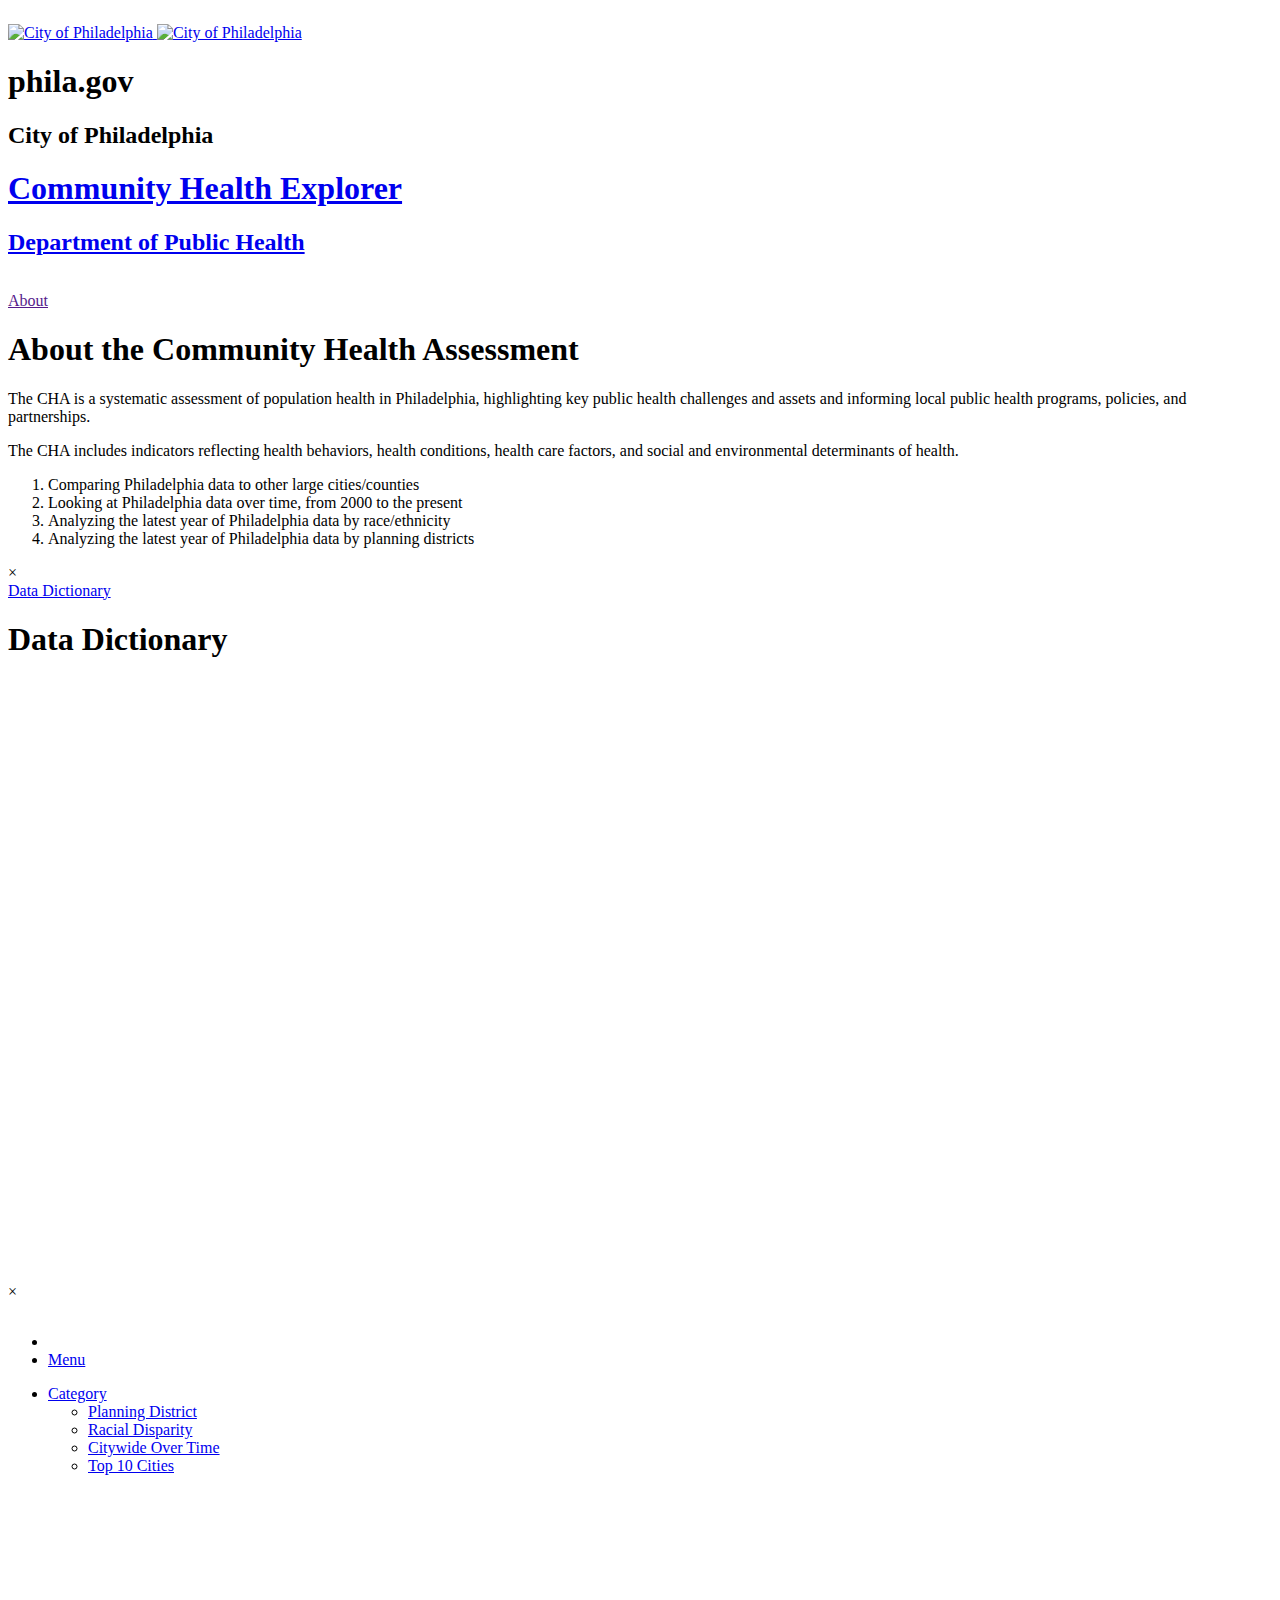
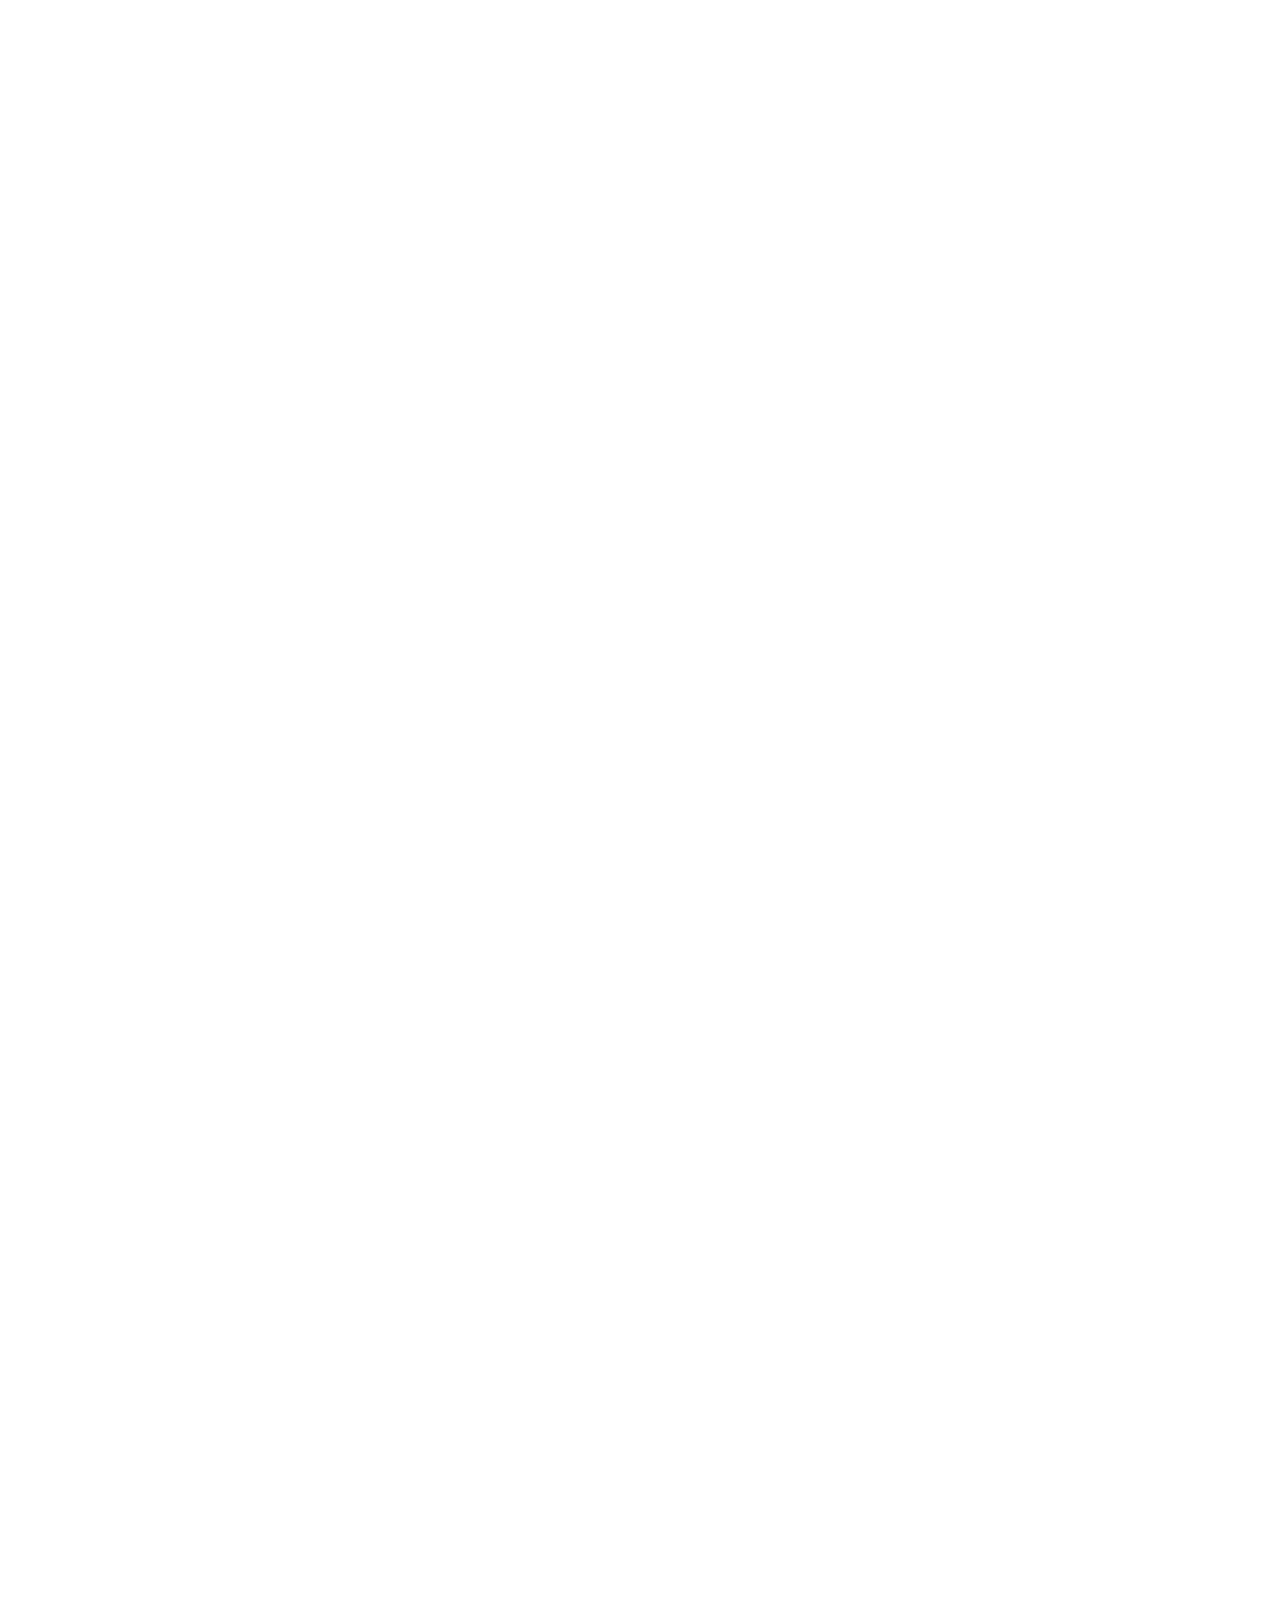
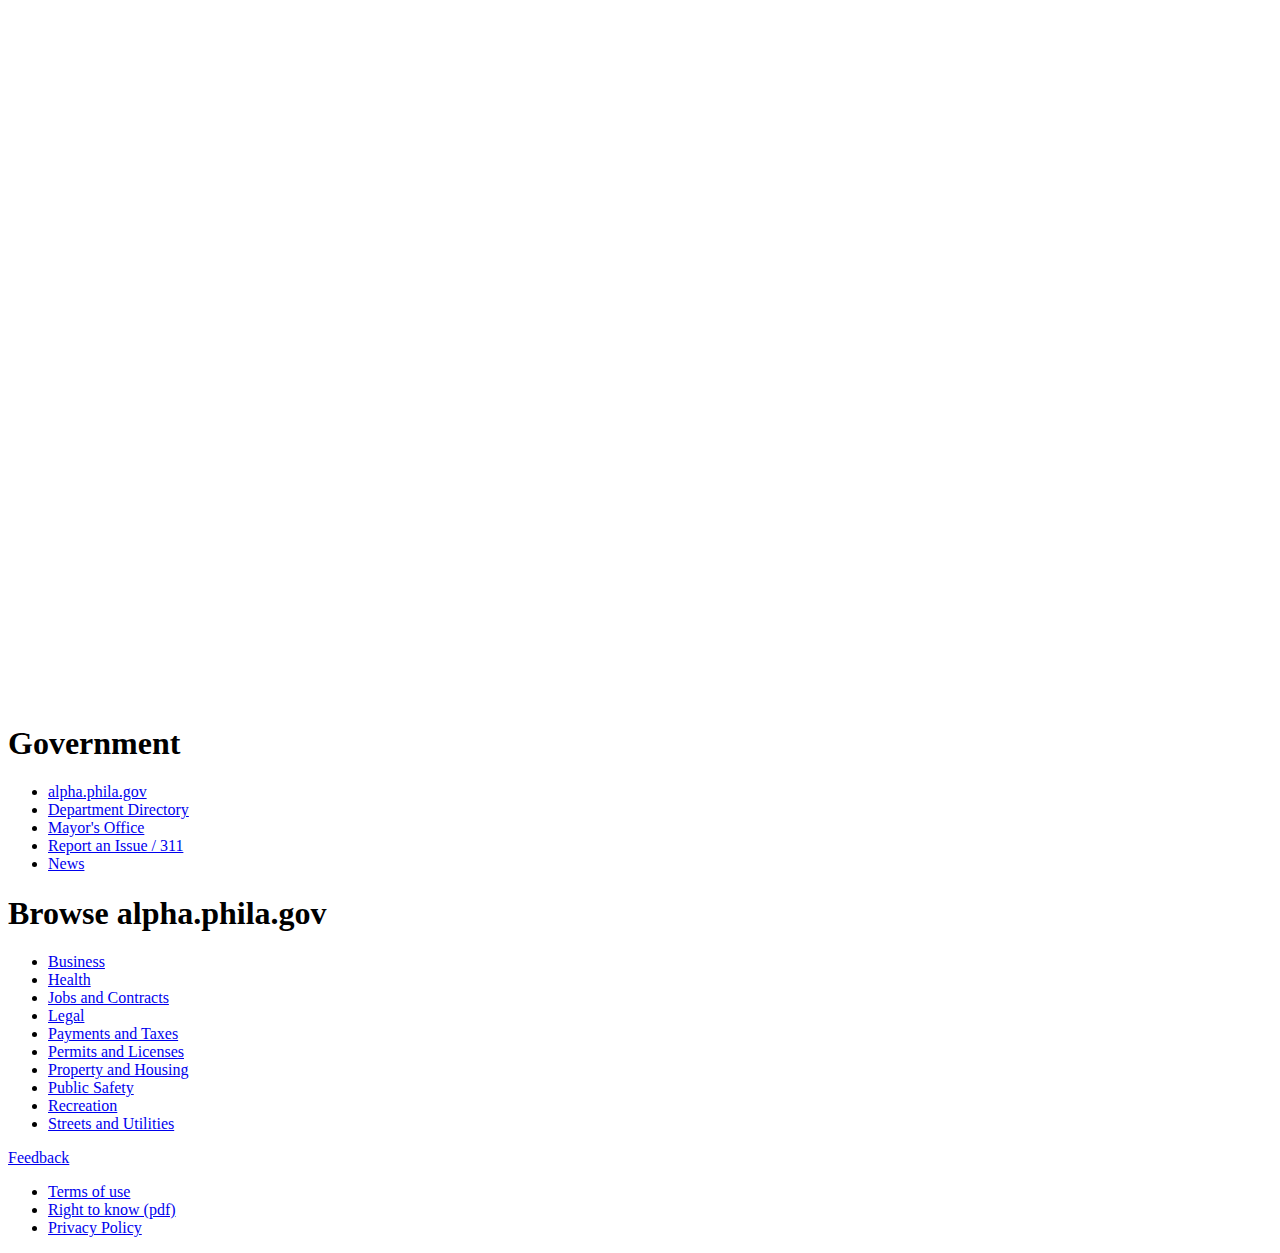
==== citywide.html @ 185f2968 "change 'About' title" ====
<!DOCTYPE html>
<html>

<head>
  <meta charset="utf-8">
  <meta http-equiv="X-UA-Compatible" content="IE=edge">
  <meta name="viewport" content="width=device-width, initial-scale=1">

  <title>CHA Report 2015 | phila.gov</title>
  <link rel='icon' type='image/x-icon' href="//cityofphiladelphia.github.io/patterns/images/favicon.ico">
  <meta name="description" content="">

  <link rel="stylesheet" href="//maxcdn.bootstrapcdn.com/font-awesome/4.3.0/css/font-awesome.min.css">
  <!--Ionicons are optional-->
  <link rel="stylesheet" href="//code.ionicframework.com/ionicons/2.0.1/css/ionicons.min.css">

  <!--pattern stylesheet includes foundation css -->
  <link rel="stylesheet" href="//cityofphiladelphia.github.io/patterns/dist/0.12.5/css/patterns.css">

  <link rel="canonical" href="">

  <script src="//cdnjs.cloudflare.com/ajax/libs/modernizr/2.8.3/modernizr.js"></script>
</head>

<body id="cityofphiladelphia-github-io">
  <style>
    /* Header Overrides*/
    
    #heading,
    .app nav {
      padding-top: 1rem;
    }
    
    #branding {
      padding-right: 1rem;
    }
    /* Custom Styles */
    
    #report-menu {
      padding-top: 1rem;
    }
    
    #charts {
      margin-top: 1rem;
    }

  </style>
  <div class="full" id="application">

    <!-- Begin .header -->
    <!-- Begin header -->
    <header data-swiftype-index='false' class="site-header app" role="banner">
      <div class="row">
        <div id="heading" class="large-16 columns">
          <div class="row collapse">
            <div id="branding" class="small-6 columns">
              <a href="http://alpha.phila.gov">
                <img src="//cityofphiladelphia.github.io/patterns/images/city-of-philadelphia-logo-mobile.png" alt="City of Philadelphia" class="logo show-for-small-only">

                <img src="//cityofphiladelphia.github.io/patterns/images/city-of-philadelphia-logo.png" alt="City of Philadelphia" class="logo show-for-medium-up">
              </a>
              <h1 class="site-title">phila.gov</h1>
              <h2 class="site-description">City of Philadelphia</h2>
            </div>
            <div class="small-18 columns">
              <div class="page-title-container">
                <a href="#/">
                  <h1 class="page-title">Community Health Explorer</h1>
                  <h2 class="page-subtitle">Department of Public Health</h2>
                </a>
              </div>
            </div>
          </div>
        </div>
        <div class="large-8 columns">
          <nav>
            <a href="" data-reveal-id="modal-name" class="button">About</a>
            <div id="modal-name" class="reveal-modal" data-reveal aria-labelledby="modal-title" aria-hidden="true" role="dialog">
              <h1 id="modal-title">About the Community Health Assessment</h1>
              <p>
                The CHA is a systematic assessment of population health in Philadelphia, highlighting key public health challenges and assets and informing local public health programs, policies, and partnerships.</p>
              <p>The CHA includes indicators reflecting health behaviors, health conditions, health care factors, and social and environmental determinants of health.</p>
              <ol>
                <li>Comparing Philadelphia data to other large cities/counties</li>
                <li>Looking at Philadelphia data over time, from 2000 to the present</li>
                <li>Analyzing the latest year of Philadelphia data by race/ethnicity</li>
                <li>Analyzing the latest year of Philadelphia data by planning districts</li>
              </ol>
              <a class="close-reveal-modal" aria-label="Close">&#215;</a>
            </div>
            <a href="#/" data-reveal-id="dictionary" class="button">Data Dictionary</a>
            <div id="dictionary" class="reveal-modal" data-reveal aria-labelledby="data-dictionary" aria-hidden="true" role="dialog">
              <h1 id="data-dictionary">Data Dictionary</h1>
              <iframe seamless="true" width="100%" height="600px" scrolling="auto" frameborder="0" src="http://metadata.phila.gov/#home/datasetdetails/56142af5210dfc8711e84a7f/"></iframe>
              <a class="close-reveal-modal" aria-label="Close">&#215;</a>
            </div>
            </a>
          </nav>
        </div>
      </div>
    </header>

    <div class="row">
      <div class="small-24 columns">

        <div class="divider"></div>
      </div>
    </div>
    <div class="row">
      <div id="report-menu" class="large-24 columns">
        <nav class="top-bar" data-topbar role="navigation">
          <ul class="title-area">
            <li class="name"></li>
            <li class="toggle-topbar menu-icon"><a href="#/"><span>Menu</span></a></li>
          </ul>
          <section class="top-bar-section">
            <ul class="right">
              <li class="has-dropdown"><a href="#/">Category</a>
                <ul class="dropdown">
                  <li><a href="index.html">Planning District</a></li>
                  <li><a href="disparity.html">Racial Disparity</a></li>
                  <li><a href="citywide.html">Citywide Over Time</a></li>
                  <li><a href="top10.html">Top 10 Cities</a></li>
                </ul>
              </li>
              <!--
      <li class="has-dropdown"><a href="#/">Dropdown 3 levels</a>
  <ul class="dropdown">
    <li class="has-dropdown"><a href="#/">2nd level with dropdown</a>
      <ul class="dropdown">
        <li><a href="#/">3rd level</a></li>
-->
            </ul>
            </li>
            </ul>
            </li>
            <!--
<li><a href="#/">Link</a></li>
<li><a href="#/">Link</a></li>
-->
            </ul>
          </section>
        </nav>
      </div>
    </div>

    <article data-swiftype-name="body" data-swiftype-type="text">
      <div class="row">
        <div class="large-24 columns">
          <!-- main content here-->
          <div id="expectancy">
            <iframe seamless="true" width="100%" height="800px" scrolling="no" frameborder="0" src="https://docs.google.com/spreadsheets/d/1Ry_IEQ24jGZrHgIlxKB9iCiVkVj9kLNxqFRlO9N7fLM/pubchart?oid=1726618753&amp;format=interactive"></iframe>
            <div id="premature-death">
              <iframe seamless="true" width="100%" height="800px" scrolling="no" frameborder="0" src="https://docs.google.com/spreadsheets/d/1Ry_IEQ24jGZrHgIlxKB9iCiVkVj9kLNxqFRlO9N7fLM/pubchart?oid=746473195&format=interactive"></iframe>
            </div>
            <div id="poor-health">
              <iframe seamless="true" width="100%" height="800px" scrolling="no" frameborder="0" src="https://docs.google.com/spreadsheets/d/d/1Ry_IEQ24jGZrHgIlxKB9iCiVkVj9kLNxqFRlO9N7fLM/pubchart?oid=1726618753&amp;format=interactive"></iframe>
            </div>

          </div>

        </div>
      </div>
    </article>
  </div>
  <!-- End #page -->
  <!-- Begin Footer -->
  <footer data-swiftype-index='false' class="site-footer" role="contentinfo">
    <section class="fat">
      <div class="row">
        <div class="large-8 columns">
          <h1>Government</h1>
          <nav>
            <ul>
              <li><a href="http://alpha.phila.gov">alpha.phila.gov</a></li>
              <li><a href="http://alpha.phila.gov/departments">Department Directory</a></li>
              <li><a href="http://www.phila.gov/mayor">Mayor's Office</a></li>
              <li><a href="http://iframe.publicstuff.com/#?client_id=242">Report an Issue / 311</a></li>
              <li><a href="http://cityofphiladelphia.wordpress.com/">News</a></li>
            </ul>
          </nav>
        </div>
        <div class="large-16 columns">
          <h1>Browse alpha.phila.gov</h1>
          <nav>
            <ul class="columns-2">
              <li><a href="http://alpha.phila.gov/browse/business">Business</a></li>
              <li><a href="http://alpha.phila.gov/browse/health">Health</a></li>
              <li><a href="http://alpha.phila.gov/browse/jobs-and-contracts">Jobs and Contracts</a></li>
              <li><a href="http://alpha.phila.gov/browse/legal">Legal</a></li>
              <li><a href="http://alpha.phila.gov/browse/payments-and-taxes">Payments and Taxes</a></li>
              <li><a href="http://alpha.phila.gov/browse/permits-licenses">Permits and Licenses</a></li>
              <li><a href="http://alpha.phila.gov/browse/property-housing">Property and Housing</a></li>
              <li><a href="http://alpha.phila.gov/browse/public-safety">Public Safety</a></li>
              <li><a href="http://alpha.phila.gov/browse/recreation">Recreation</a></li>
              <li><a href="http://alpha.phila.gov/browse/streets-and-utilities">Streets and Utilities</a></li>
            </ul>
          </nav>
        </div>
      </div>
    </section>
    <div class="row classic">
      <div class="large-6 columns">
        <a href="#/">Feedback</a>
      </div>
      <div class="large-12 columns">
        <nav>
          <ul class="inline-list">
            <li><a href="http://alpha.phila.gov/terms-of-use">Terms of use</a></li>
            <li><a href="http://www.phila.gov/privacy/pdfs/FinalCityOpenRecords.pdf">Right to know (pdf)</a></li>
            <li><a href="http://alpha.phila.gov/privacypolicy">Privacy Policy</a></li>
          </ul>
        </nav>
      </div>
    </div>
  </footer>

  <!-- End Footer -->

  <script src="//ajax.googleapis.com/ajax/libs/jquery/2.1.3/jquery.min.js"></script>
  <script src="//cdnjs.cloudflare.com/ajax/libs/foundation/5.5.2/js/foundation.min.js"></script>
  <script src="//cityofphiladelphia.github.io/patterns/dist/0.12.5/js/patterns.min.js"></script>
</body>

</html>
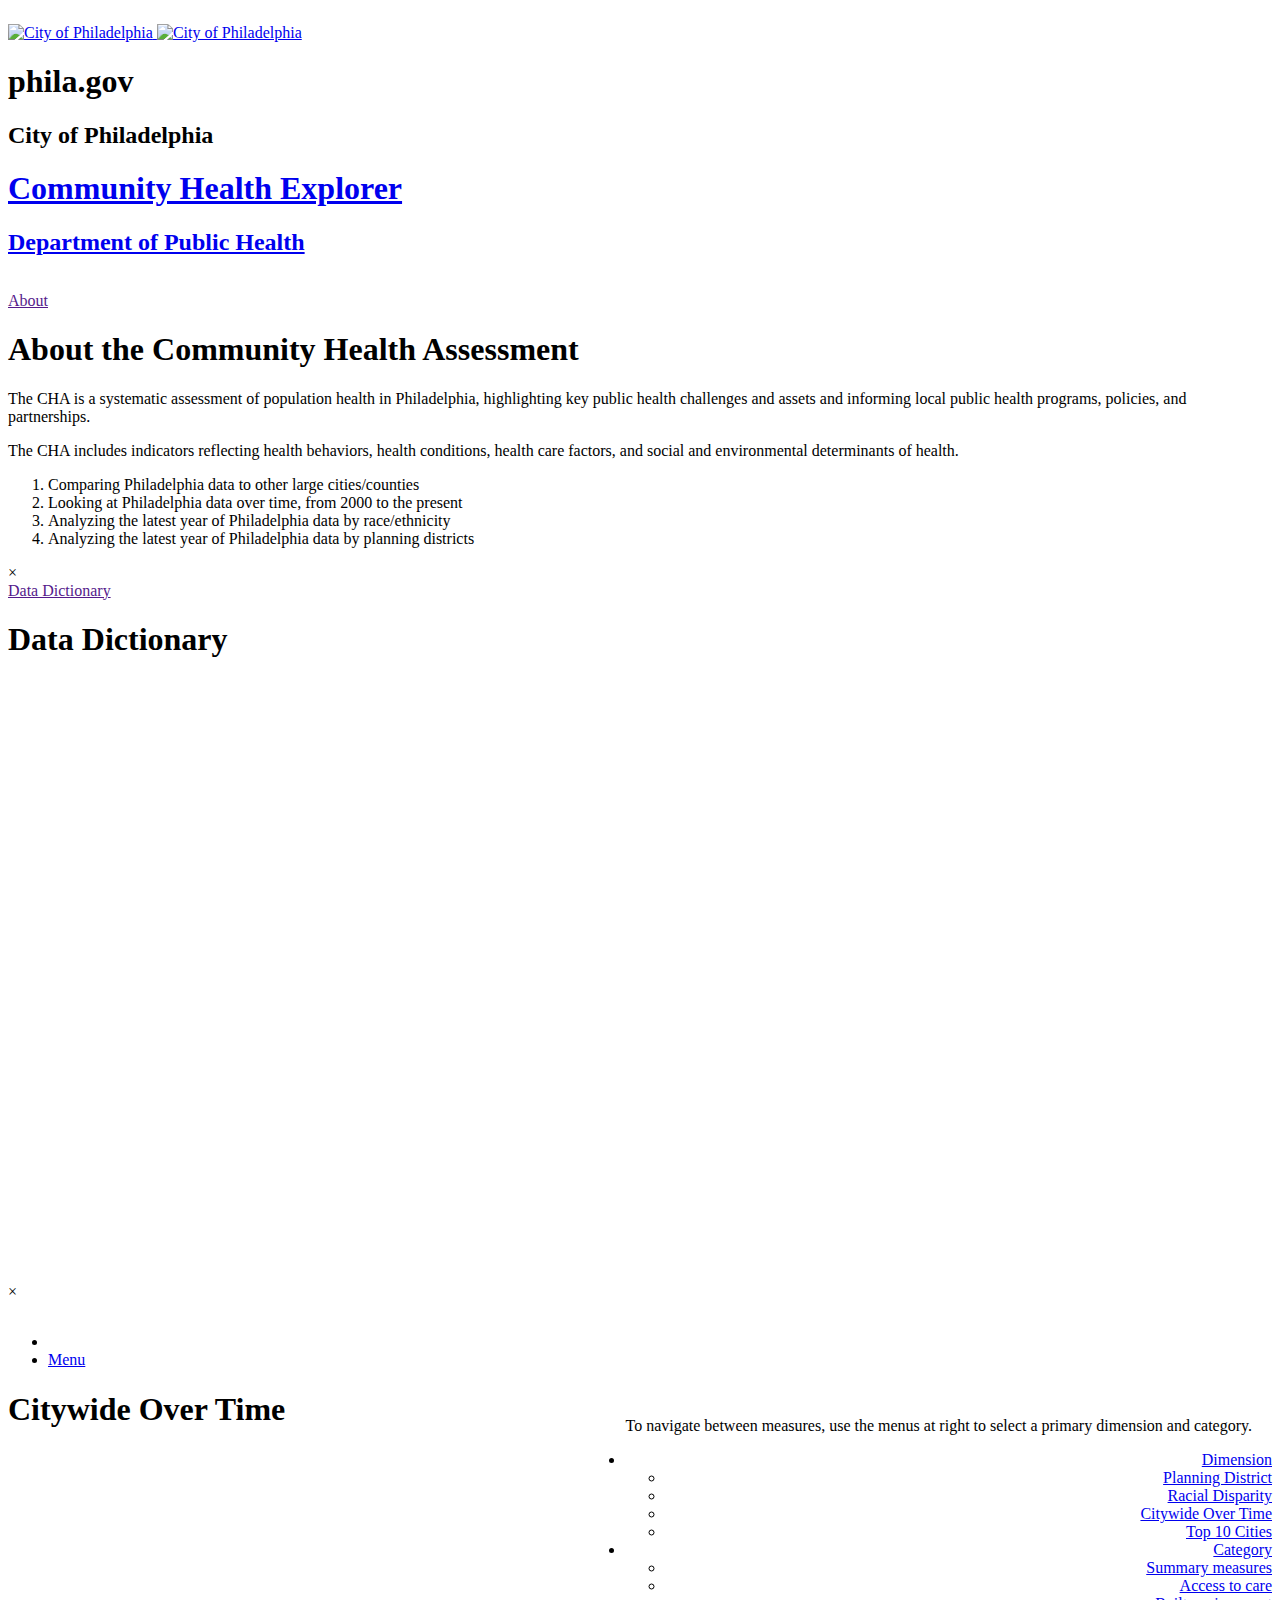
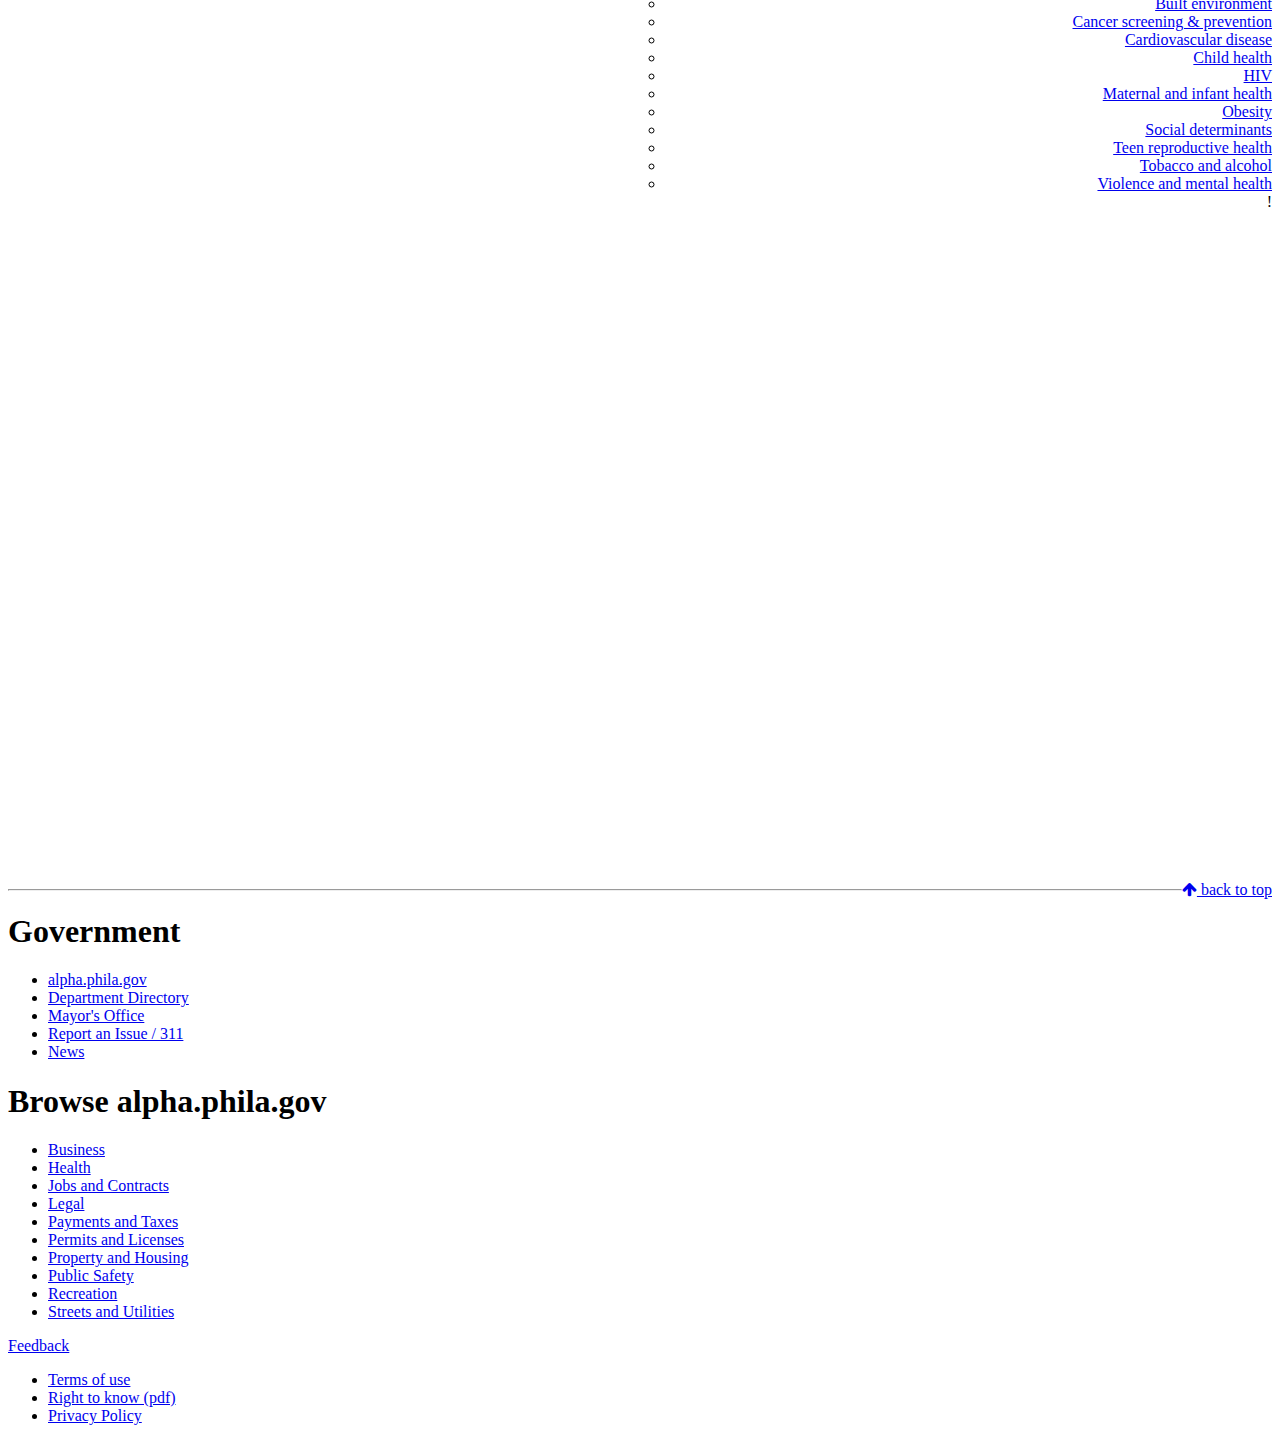
==== commit e5bbda65: "add summary measure tableau charts" ====
--- a/citywide.html
+++ b/citywide.html
@@ -24,6 +24,11 @@
 
 <body id="cityofphiladelphia-github-io">
   <style>
+    .right {
+      float: right;
+      text-align: right;
+      margin-bottom: 10px;
+    }
     /* Header Overrides*/
     
     #heading,
@@ -43,8 +48,35 @@
     #charts {
       margin-top: 1rem;
     }
-
+    /*    Tableau Overrides*/
+    
+    div.bottom_toolbar.tab-toolbar-container {
+      visibility: hidden!important;
+    }
   </style>
+
+  <!-- Google Tag Manager [phila.gov] -->
+  <noscript>
+    <iframe src="https://www.googletagmanager.com/ns.html?id=GTM-MC6CR2" height="0" width="0" style="display:none;visibility:hidden"></iframe>
+  </noscript>
+  <script type="text/javascript">
+    (function (w, d, s, l, i) {
+      w[l] = w[l] || [];
+      w[l].push({
+        'gtm.start': new Date().getTime(),
+        event: 'gtm.js'
+      });
+      var f = d.getElementsByTagName(s)[0],
+        j = d.createElement(s),
+        dl = l != 'dataLayer' ? '&l=' + l : '';
+      j.async = true;
+      j.src =
+        'https://www.googletagmanager.com/gtm.js?id=' + i + dl;
+      f.parentNode.insertBefore(j, f);
+    })(window, document, 'script', 'dataLayer', 'GTM-MC6CR2');
+  </script>
+  <!-- End Google Tag Manager -->
+
   <div class="full" id="application">
 
     <!-- Begin .header -->
@@ -64,7 +96,7 @@
             </div>
             <div class="small-18 columns">
               <div class="page-title-container">
-                <a href="#/">
+                <a href="/">
                   <h1 class="page-title">Community Health Explorer</h1>
                   <h2 class="page-subtitle">Department of Public Health</h2>
                 </a>
@@ -88,7 +120,7 @@
               </ol>
               <a class="close-reveal-modal" aria-label="Close">&#215;</a>
             </div>
-            <a href="#/" data-reveal-id="dictionary" class="button">Data Dictionary</a>
+            <a href="" data-reveal-id="dictionary" class="button">Data Dictionary</a>
             <div id="dictionary" class="reveal-modal" data-reveal aria-labelledby="data-dictionary" aria-hidden="true" role="dialog">
               <h1 id="data-dictionary">Data Dictionary</h1>
               <iframe seamless="true" width="100%" height="600px" scrolling="auto" frameborder="0" src="http://metadata.phila.gov/#home/datasetdetails/56142af5210dfc8711e84a7f/"></iframe>
@@ -115,7 +147,9 @@
           </ul>
           <section class="top-bar-section">
             <ul class="right">
-              <li class="has-dropdown"><a href="#/">Category</a>
+              <p style="float: left; margin-right: 20px;">To navigate between measures, use the menus at right to select a primary dimension and category. </p>
+
+              <li class="has-dropdown"><a href="#/">Dimension</a>
                 <ul class="dropdown">
                   <li><a href="index.html">Planning District</a></li>
                   <li><a href="disparity.html">Racial Disparity</a></li>
@@ -123,22 +157,36 @@
                   <li><a href="top10.html">Top 10 Cities</a></li>
                 </ul>
               </li>
+              <li class="has-dropdown">
+                <a href="#/">Category</a>
+                <ul class="dropdown">
+                  <a href="#/"></a>
+                  <!--
+<ul class="dropdown">
+<li><a href="#/">3rd level</a></li>
+</ul>
+-->
+              </li>
+              <li><a href="#summary">Summary measures</a></li>
+              <li><a href="#">Access to care</a></li>
+
+              <li><a href="#built">Built environment</a></li>
+              <li><a href="#cancer">Cancer screening & prevention</a></li>
+              <li><a href="#cardio">Cardiovascular disease</a></li>
+              <li><a href="#maternal">Child health</a></li>
+              <li><a href="#hiv">HIV</a></li>
+              <li><a href="#maternal">Maternal and infant health</a></li>
+              <li><a href="#tobacco">Obesity</a></li>
+              <li><a href="#social">Social determinants</a></li>
+              <li><a href="#teen">Teen reproductive health</a></li>
+              <li><a href="#tobacco">Tobacco and alcohol</a></li>
+              <li><a href="#violence">Violence and mental health</a></li> !
+
               <!--
-      <li class="has-dropdown"><a href="#/">Dropdown 3 levels</a>
-  <ul class="dropdown">
-    <li class="has-dropdown"><a href="#/">2nd level with dropdown</a>
-      <ul class="dropdown">
-        <li><a href="#/">3rd level</a></li>
--->
-            </ul>
-            </li>
-            </ul>
-            </li>
-            <!--
 <li><a href="#/">Link</a></li>
 <li><a href="#/">Link</a></li>
 -->
-            </ul>
+              </ul>
           </section>
         </nav>
       </div>
@@ -148,6 +196,15 @@
       <div class="row">
         <div class="large-24 columns">
           <!-- main content here-->
+          <h1>Citywide Over Time</h1>
+          <!--Summary Measures-->
+          <div id="summary">
+            <iframe frameborder="0" scrolling="no" marginheight="0" marginwidth="0" seamless="seamless" allowtransparency="true" width="1004" height="869" style="display: block; margin: 0px; padding: 0px; border: none; width: 1004px; height: 660px;" src="http://public.tableau.com/views/CitywideoverTime/Citywide-Summary?:embed=y&amp;:showVizHome=no&amp;:host_url=https%3A%2F%2Fpublic.tableau.com%2F&amp;:tabs=no&amp;:toolbar=no&amp;:animate_transition=yes&amp;:display_static_image=no&amp;:display_spinner=yes&amp;:display_overlay=no&amp;:display_count=no&amp;:showVizHome=no&amp;:showTabs=n&amp;:loadOrderID=0"></iframe>
+            <a class="right" href="#top"> <i class="fa fa-arrow-up"></i> back to top</a>
+          </div>
+          <hr>
+
+          <!--
           <div id="expectancy">
             <iframe seamless="true" width="100%" height="800px" scrolling="no" frameborder="0" src="https://docs.google.com/spreadsheets/d/1Ry_IEQ24jGZrHgIlxKB9iCiVkVj9kLNxqFRlO9N7fLM/pubchart?oid=1726618753&amp;format=interactive"></iframe>
             <div id="premature-death">
@@ -155,13 +212,14 @@
             </div>
             <div id="poor-health">
               <iframe seamless="true" width="100%" height="800px" scrolling="no" frameborder="0" src="https://docs.google.com/spreadsheets/d/d/1Ry_IEQ24jGZrHgIlxKB9iCiVkVj9kLNxqFRlO9N7fLM/pubchart?oid=1726618753&amp;format=interactive"></iframe>
-            </div>
-
-          </div>
-
-        </div>
-      </div>
-    </article>
+-->
+        </div>
+
+      </div>
+
+  </div>
+  </div>
+  </article>
   </div>
   <!-- End #page -->
   <!-- Begin Footer -->
@@ -222,4 +280,4 @@
   <script src="//cityofphiladelphia.github.io/patterns/dist/0.12.5/js/patterns.min.js"></script>
 </body>
 
-</html>
+</html>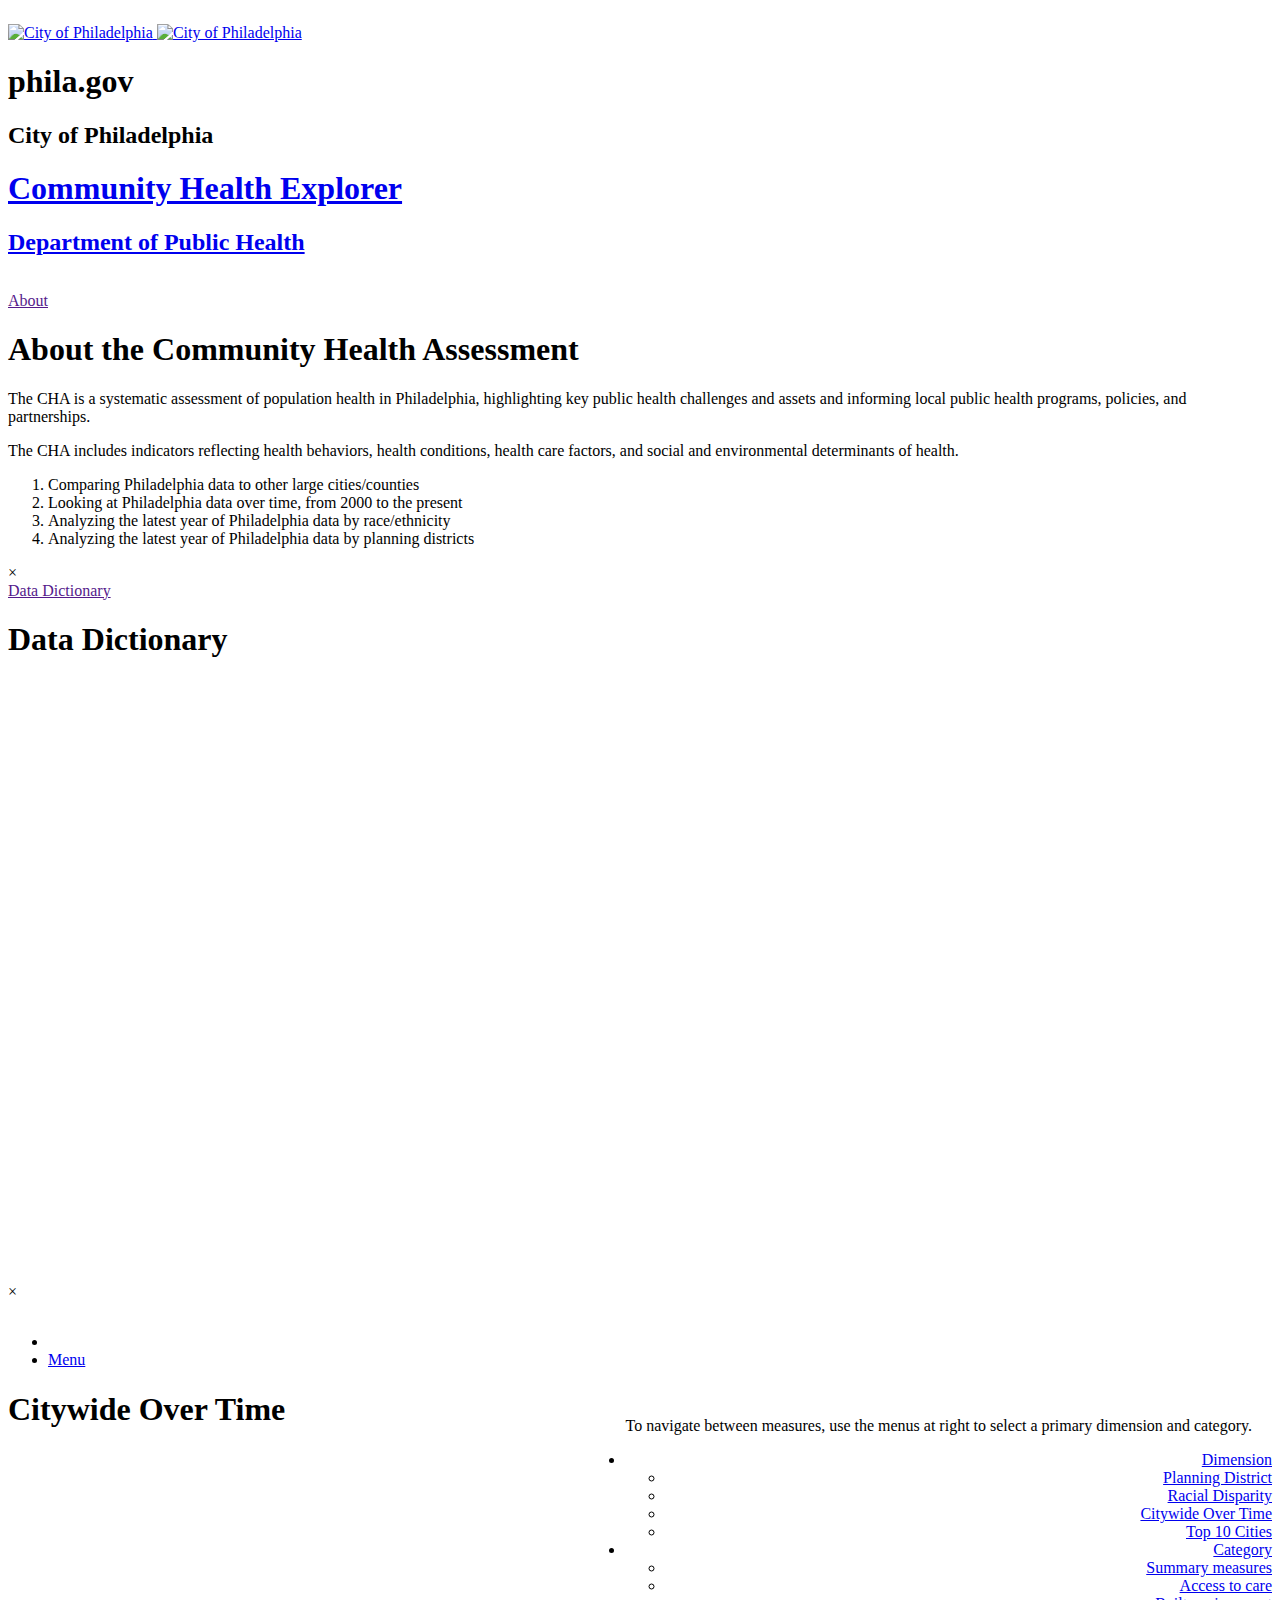
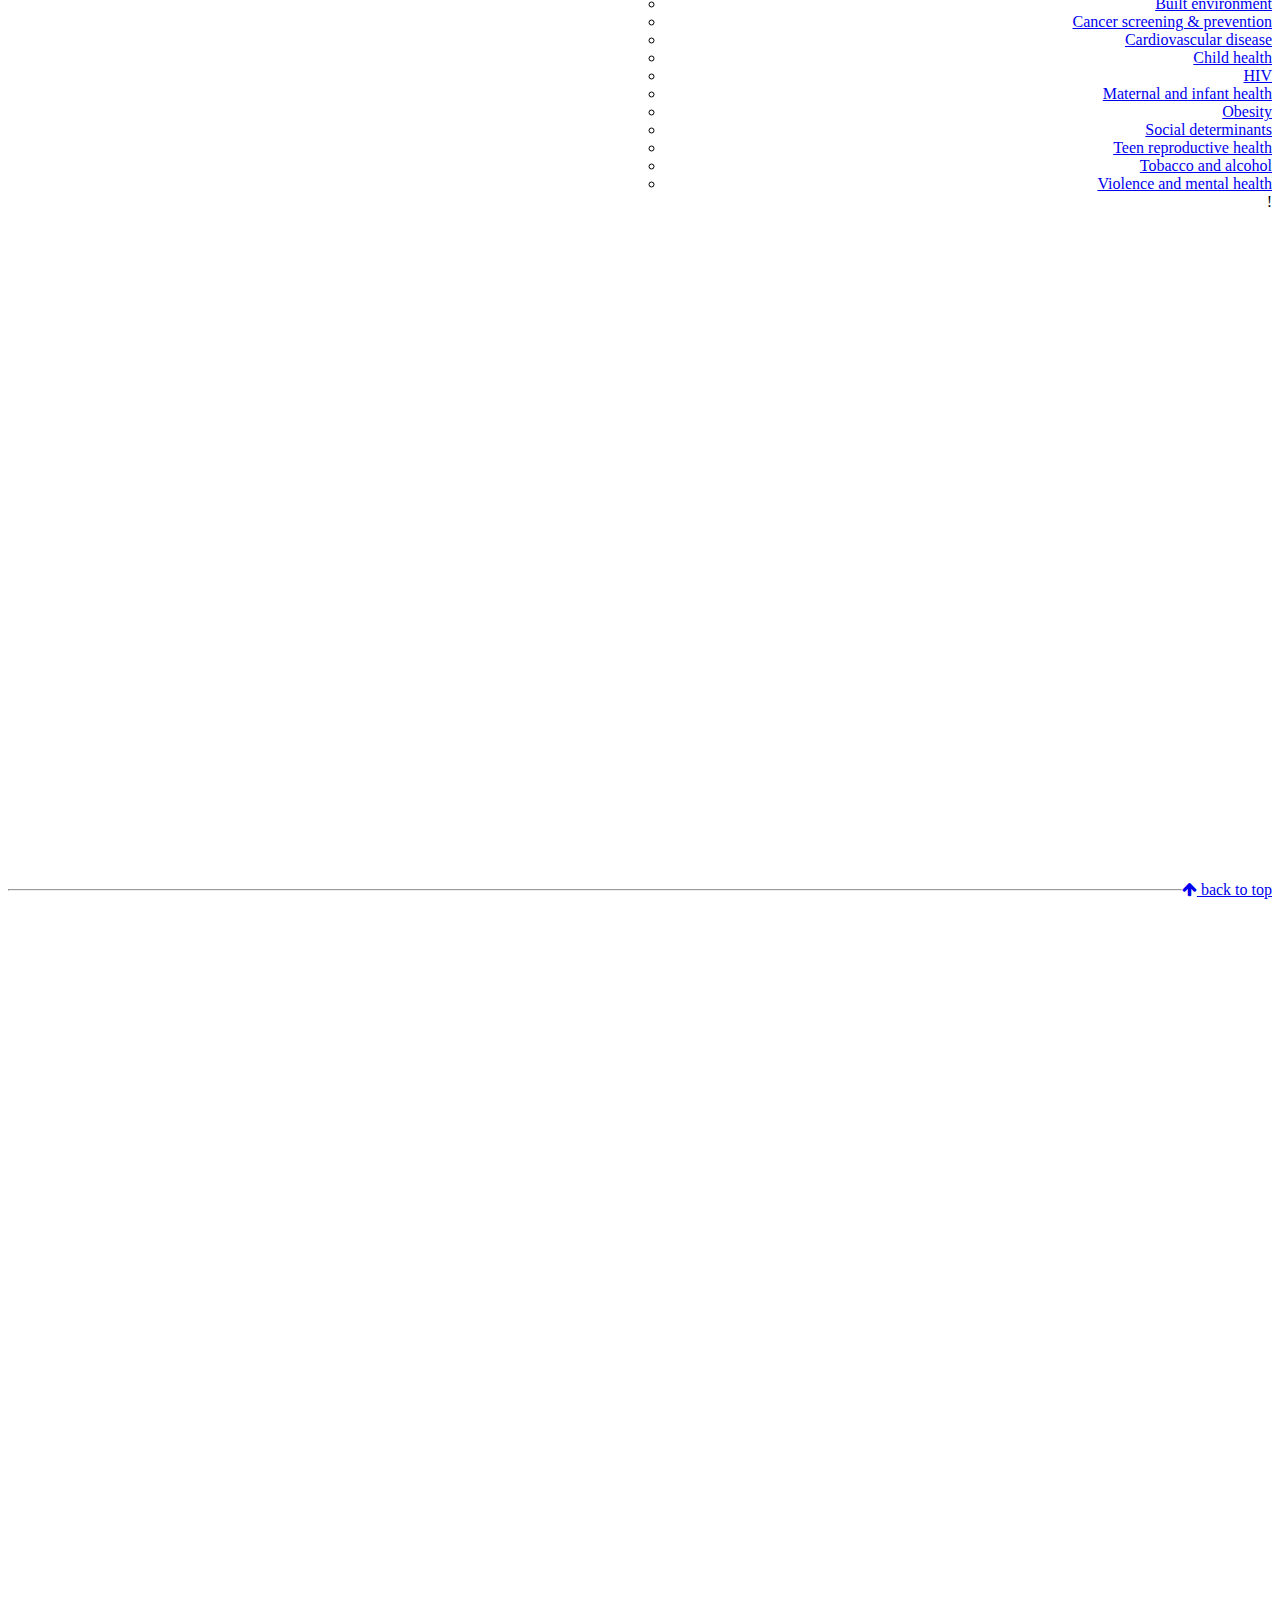
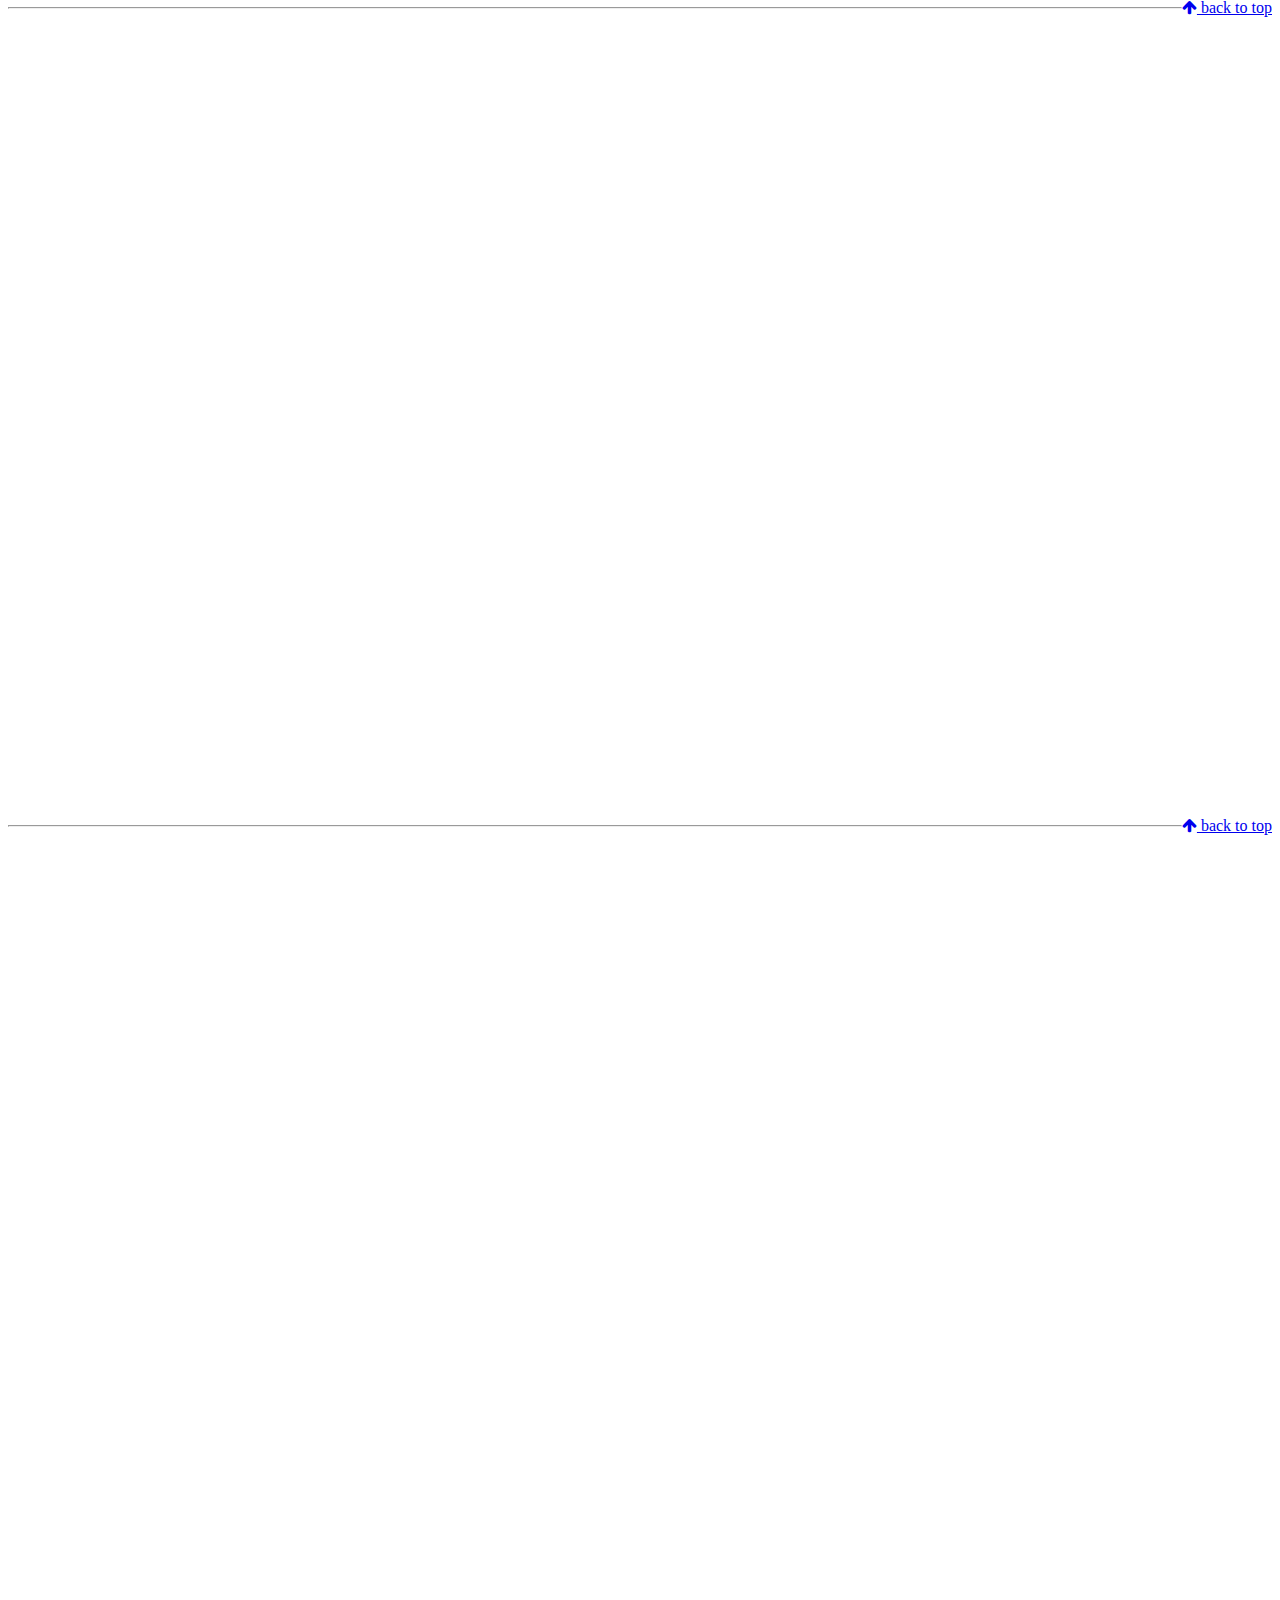
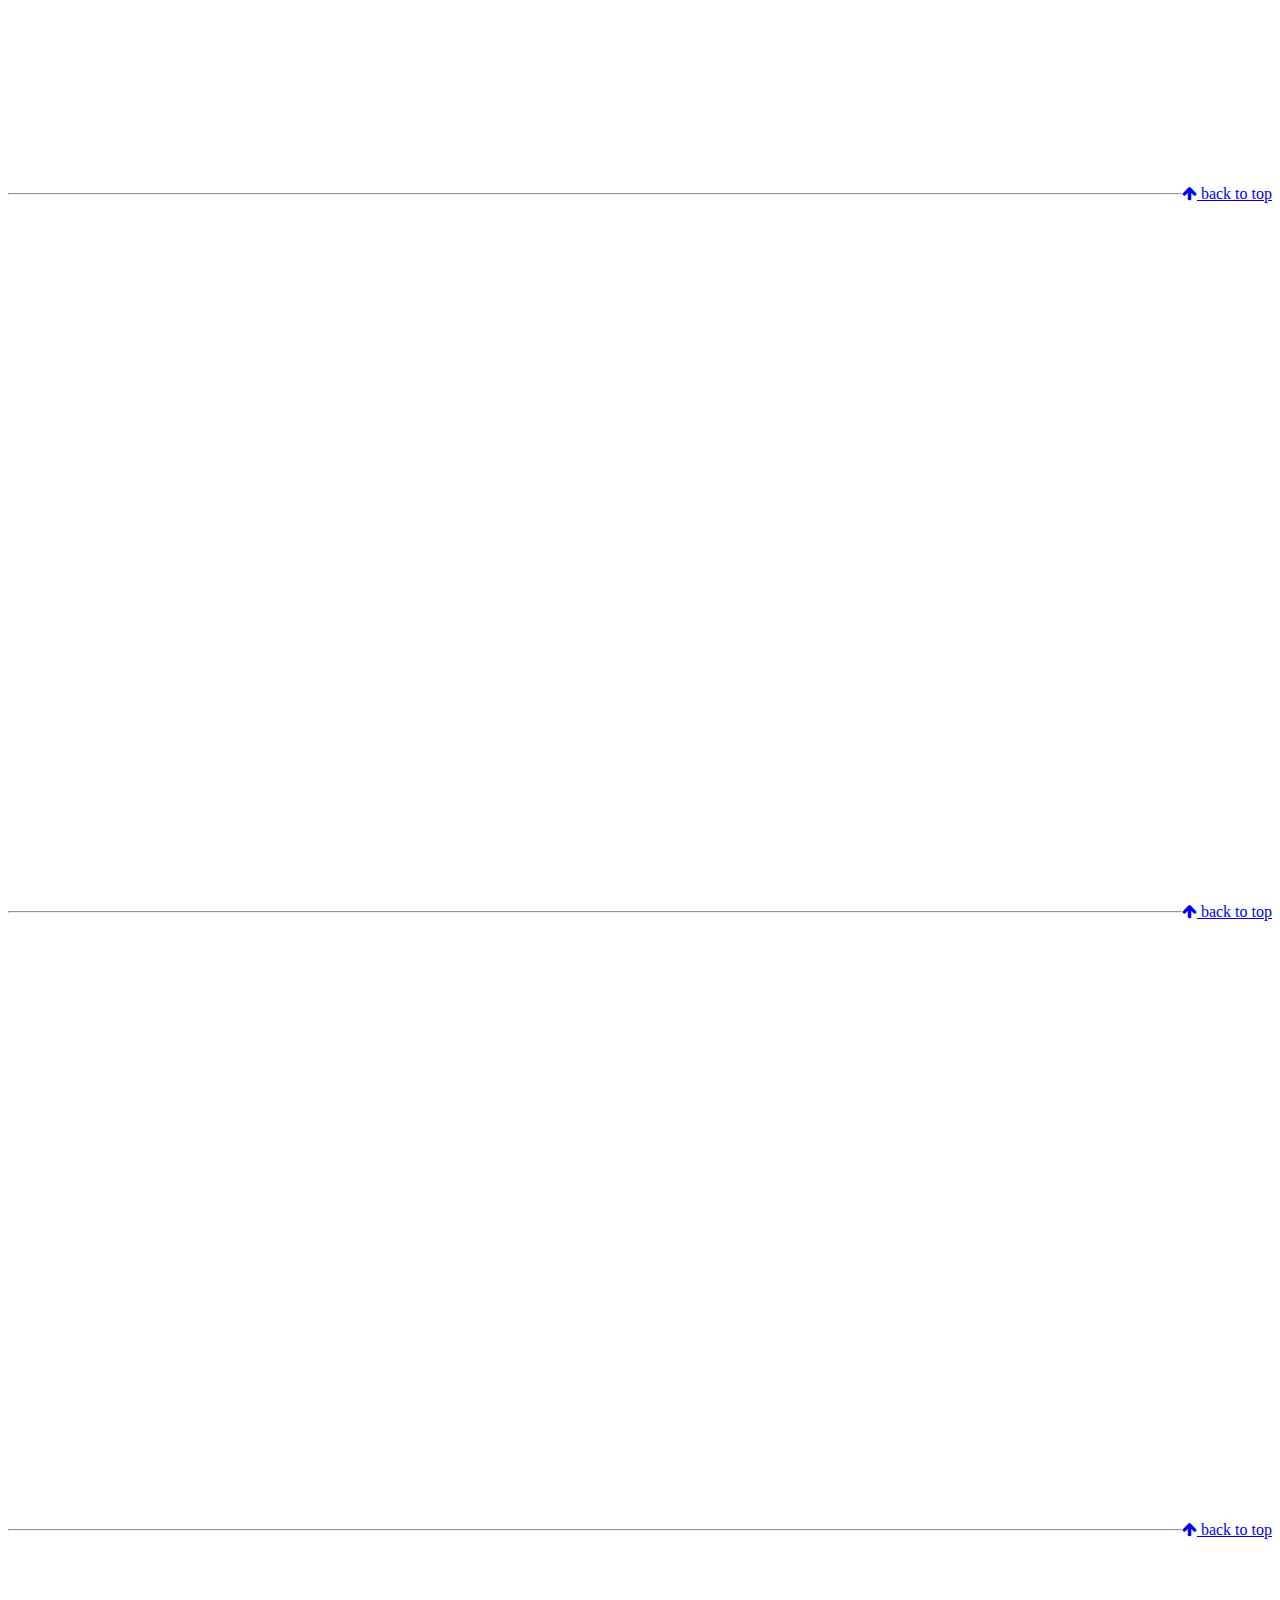
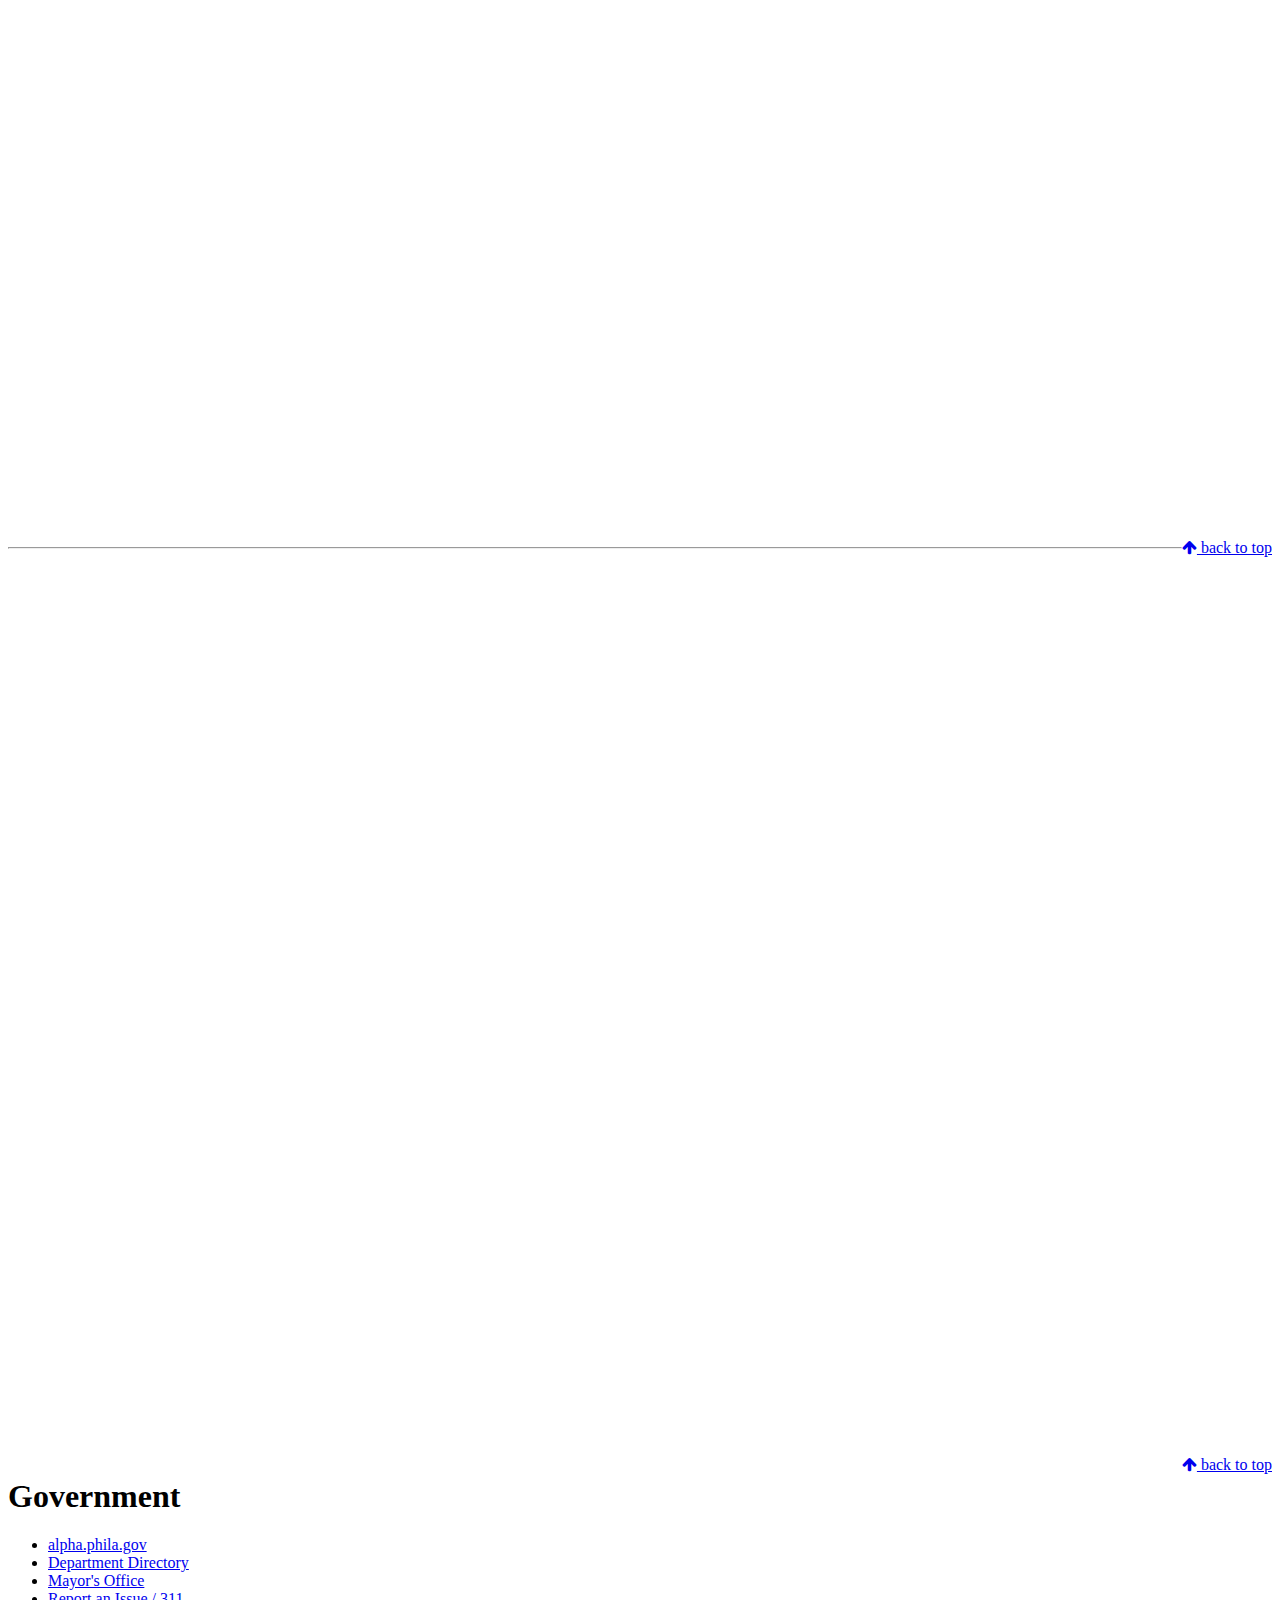
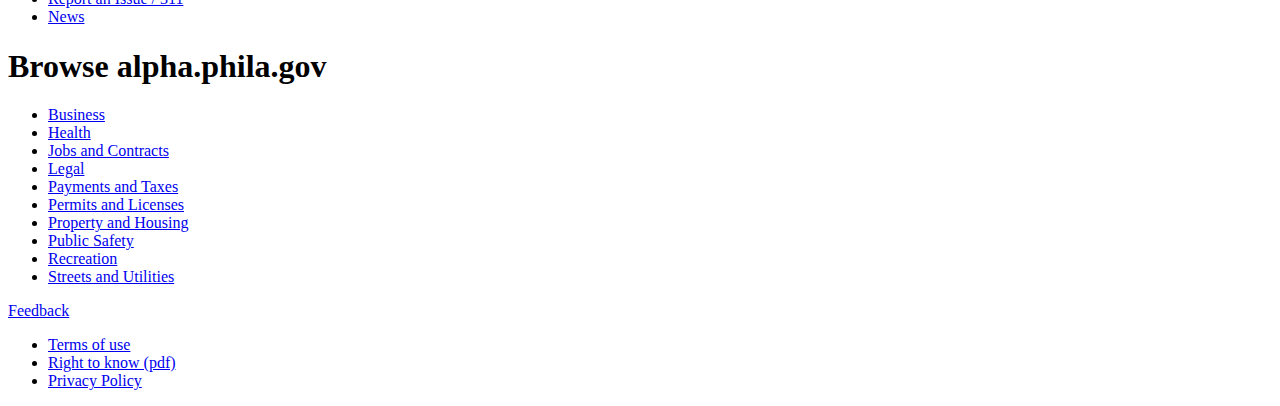
==== commit 518db622: "add charts: access, social, teen" ====
--- a/citywide.html
+++ b/citywide.html
@@ -53,6 +53,7 @@
     div.bottom_toolbar.tab-toolbar-container {
       visibility: hidden!important;
     }
+
   </style>
 
   <!-- Google Tag Manager [phila.gov] -->
@@ -60,7 +61,7 @@
     <iframe src="https://www.googletagmanager.com/ns.html?id=GTM-MC6CR2" height="0" width="0" style="display:none;visibility:hidden"></iframe>
   </noscript>
   <script type="text/javascript">
-    (function (w, d, s, l, i) {
+    (function(w, d, s, l, i) {
       w[l] = w[l] || [];
       w[l].push({
         'gtm.start': new Date().getTime(),
@@ -74,6 +75,7 @@
         'https://www.googletagmanager.com/gtm.js?id=' + i + dl;
       f.parentNode.insertBefore(j, f);
     })(window, document, 'script', 'dataLayer', 'GTM-MC6CR2');
+
   </script>
   <!-- End Google Tag Manager -->
 
@@ -203,6 +205,48 @@
             <a class="right" href="#top"> <i class="fa fa-arrow-up"></i> back to top</a>
           </div>
           <hr>
+          <!--Access to Care-->
+          <div id="access">
+            <iframe frameborder="0" scrolling="no" marginheight="0" marginwidth="0" seamless="seamless" allowtransparency="true" width="1004" height="869" style="display: block; margin: 0px; padding: 0px; border: none; width: 1004px; height: 700px;" src="http://public.tableau.com/views/Disparity-Summary/SummarySocialDeterminants?:embed=y&amp;:showVizHome=no&amp;:host_url=https%3A%2F%2Fpublic.tableau.com%2F&amp;:tabs=no&amp;:toolbar=no&amp;:animate_transition=yes&amp;:display_static_image=no&amp;:display_spinner=yes&amp;:display_overlay=no&amp;:display_count=no&amp;:showVizHome=no&amp;:showTabs=n&amp;:loadOrderID=0"></iframe>
+            <a class="right" href="#top"> <i class="fa fa-arrow-up"></i> back to top</a>
+          </div>
+          <hr>
+          <!--Maternal-->
+          <div id="maternal" class='tableauPlaceholder'>
+            <iframe frameborder="0" scrolling="no" marginheight="0" marginwidth="0" seamless="seamless" allowtransparency="true" width="1004" height="869" style="display: block; margin: 0px; padding: 0px; border: none; width: 1004px; height: 800px;" src="http://public.tableau.com/views/Disparity-MaternalChild/Disparity-MaternalChild?:embed=y&amp;:showVizHome=no&amp;:host_url=https%3A%2F%2Fpublic.tableau.com%2F&amp;:tabs=no&amp;:toolbar=no&amp;:animate_transition=yes&amp;:display_static_image=no&amp;:display_spinner=yes&amp;:display_overlay=no&amp;:display_count=no&amp;:showVizHome=no&amp;:showTabs=n&amp;:loadOrderID=0"></iframe>
+            <a class="right" href="#top"> <i class="fa fa-arrow-up"></i> back to top</a>
+          </div>
+          <hr>
+          <!--Social Determinants-->
+          <div id="social" class='tableauPlaceholder'>
+            <iframe frameborder="0" scrolling="no" marginheight="0" marginwidth="0" seamless="seamless" allowtransparency="true" width="1004" height="869" style="display: block; margin: 0px; padding: 0px; border: none; width: 1004px; height: 950px;" src="http://public.tableau.com/views/CitywideoverTime/Citywide-Social?:embed=y&amp;:showVizHome=no&amp;:host_url=https%3A%2F%2Fpublic.tableau.com%2F&amp;:tabs=no&amp;:toolbar=no&amp;:animate_transition=yes&amp;:display_static_image=no&amp;:display_spinner=yes&amp;:display_overlay=no&amp;:display_count=no&amp;:showVizHome=no&amp;:showTabs=n&amp;:loadOrderID=0"></iframe>
+            <a class="right" href="#top"> <i class="fa fa-arrow-up"></i> back to top</a>
+          </div>
+          <hr>
+          <!--Cardiovascular-->
+          <div id="cardio" class='tableauPlaceholder'>
+            <iframe frameborder="0" scrolling="no" marginheight="0" marginwidth="0" seamless="seamless" allowtransparency="true" width="1004" height="800" style="display: block; margin: 0px; padding: 0px; border: none; width: 1004px; height: 700px;" src="http://public.tableau.com/views/Disparity-Cardio/Disparity-Cardio?:embed=y&amp;:showVizHome=no&amp;:host_url=https%3A%2F%2Fpublic.tableau.com%2F&amp;:tabs=no&amp;:toolbar=no&amp;:animate_transition=yes&amp;:display_static_image=no&amp;:display_spinner=yes&amp;:display_overlay=no&amp;:display_count=no&amp;:showVizHome=no&amp;:showTabs=n&amp;:loadOrderID=0"></iframe>
+            <a class="right" href="#top"> <i class="fa fa-arrow-up"></i> back to top</a>
+          </div>
+          <hr>
+          <!--Teen Health-->
+          <div id="teen" class=' tableauPlaceholder'>
+            <iframe frameborder="0" scrolling="no" marginheight="0" marginwidth="0" seamless="seamless" allowtransparency="true" width="1004" height="800" style="display: block; margin: 0px; padding: 0px; border: none; width: 1004px; height: 600px;" src="http://public.tableau.com/views/CitywideoverTime/Citywide-Teen?:embed=y&amp;:showVizHome=no&amp;:host_url=https%3A%2F%2Fpublic.tableau.com%2F&amp;:tabs=no&amp;:toolbar=no&amp;:animate_transition=yes&amp;:display_static_image=no&amp;:display_spinner=yes&amp;:display_overlay=no&amp;:display_count=no&amp;:showVizHome=no&amp;:showTabs=n&amp;:loadOrderID=0"></iframe>
+            <a class="right" href="#top"> <i class="fa fa-arrow-up"></i> back to top</a>
+          </div>
+          <hr>
+          <!--Tobacco, Alcohol, Obesity-->
+          <div id="tobacco" class=' tableauPlaceholder'>
+            <iframe frameborder="0" scrolling="no" marginheight="0" marginwidth="0" seamless="seamless" allowtransparency="true" width="1004" height="800" style="display: block; margin: 0px; padding: 0px; border: none; width: 1004px; height: 600px;" src="http://public.tableau.com/views/Disparity-Tobacco/Disparity-TobaccoObesity?:embed=y&amp;:showVizHome=no&amp;:host_url=https%3A%2F%2Fpublic.tableau.com%2F&amp;:tabs=no&amp;:toolbar=no&amp;:animate_transition=yes&amp;:display_static_image=no&amp;:display_spinner=yes&amp;:display_overlay=no&amp;:display_count=no&amp;:showVizHome=no&amp;:showTabs=n&amp;:loadOrderID=0"></iframe>
+            <a class="right" href="#top"> <i class="fa fa-arrow-up"></i> back to top</a>
+          </div>
+          <hr>
+
+          <!--HIV Adults-->
+          <div id="hiv" class='tableauPlaceholder'>
+            <iframe frameborder="0" scrolling="no" marginheight="0" marginwidth="0" seamless="seamless" allowtransparency="true" width="1004" height="869" style="display: block; margin: 0px; padding: 0px; border: none; width: 1004px; height: 899px;" src="https://public.tableau.com/views/DisparityAccess/Disparity-HIVAdults?:embed=y&amp;:showVizHome=no&amp;:host_url=https%3A%2F%2Fpublic.tableau.com%2F&amp;:tabs=no&amp;:toolbar=no&amp;:animate_transition=yes&amp;:display_static_image=no&amp;:display_spinner=no&amp;:display_overlay=no&amp;:display_count=no&amp;:showVizHome=no&amp;:showTabs=n&amp;:loadOrderID=0"></iframe>
+            <a class="right" href="#top"> <i class="fa fa-arrow-up"></i> back to top</a>
+          </div>
 
           <!--
           <div id="expectancy">
@@ -280,4 +324,4 @@
   <script src="//cityofphiladelphia.github.io/patterns/dist/0.12.5/js/patterns.min.js"></script>
 </body>
 
-</html>+</html>
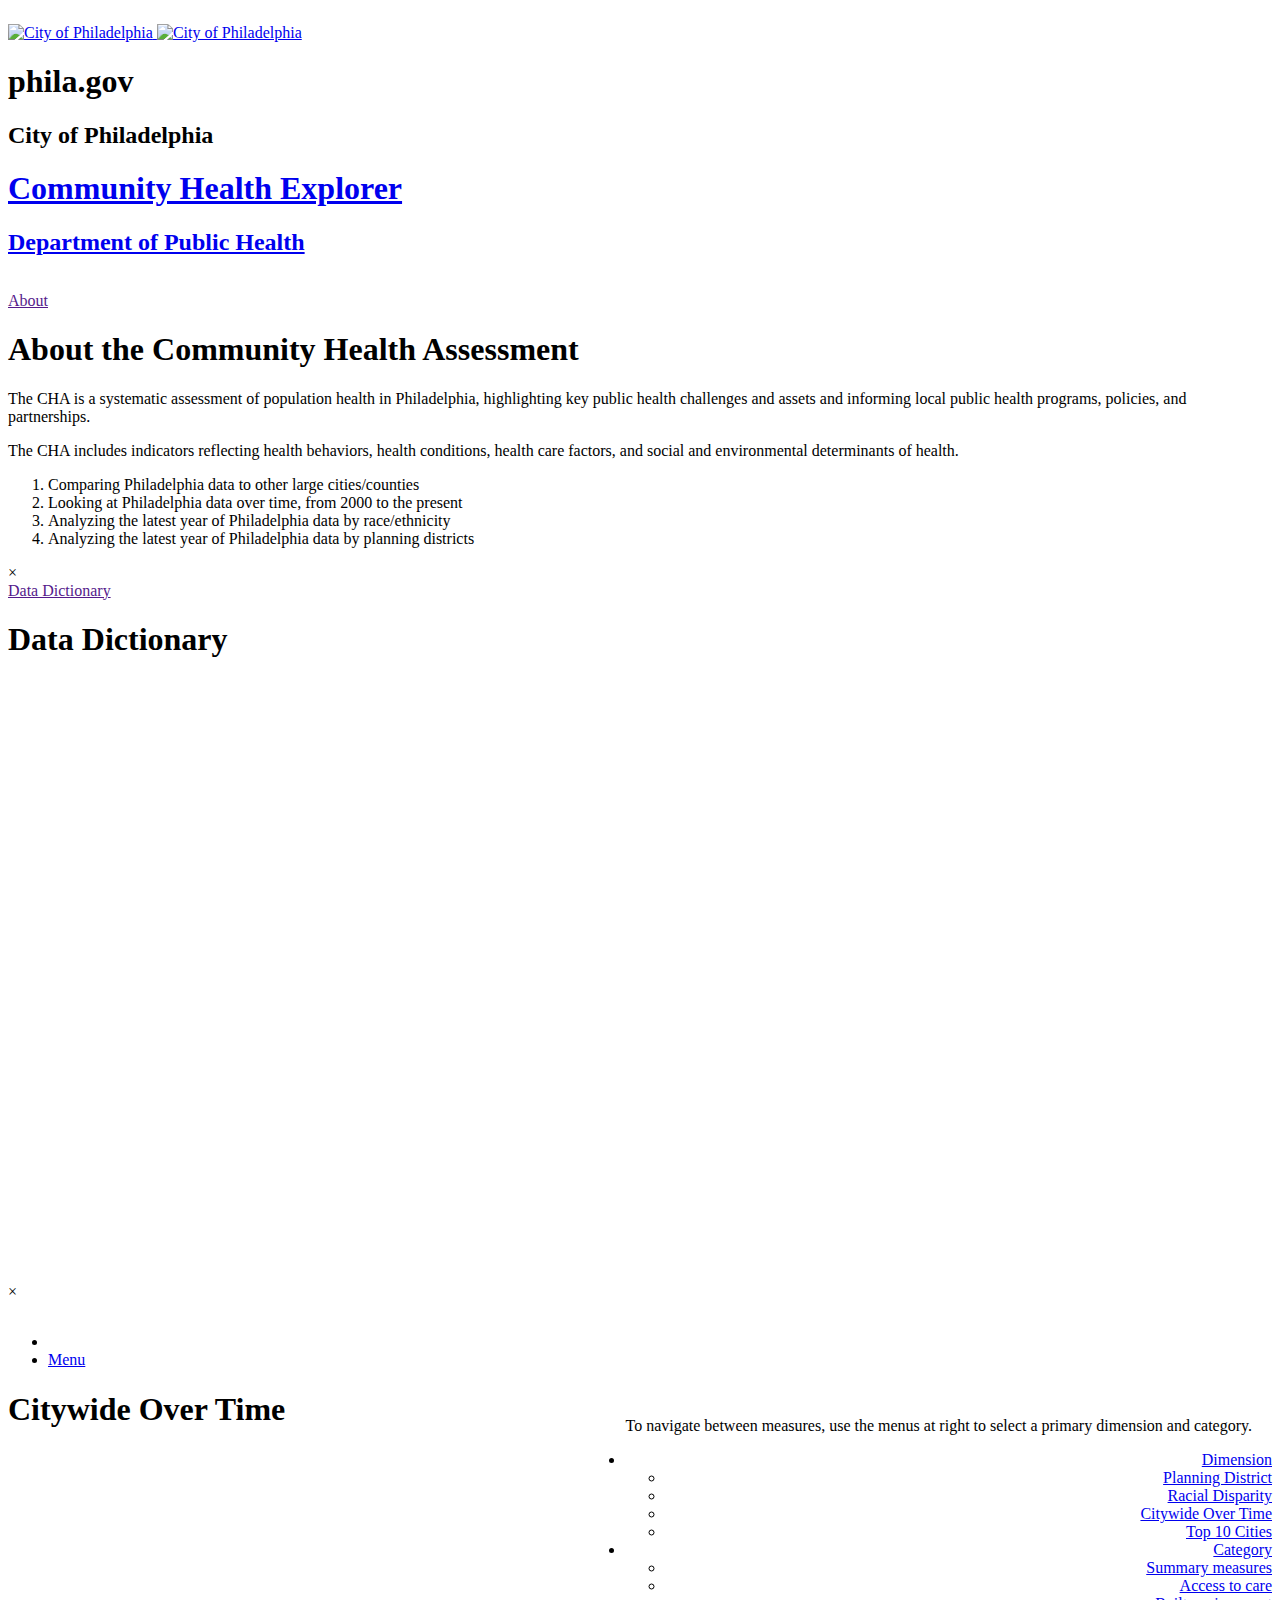
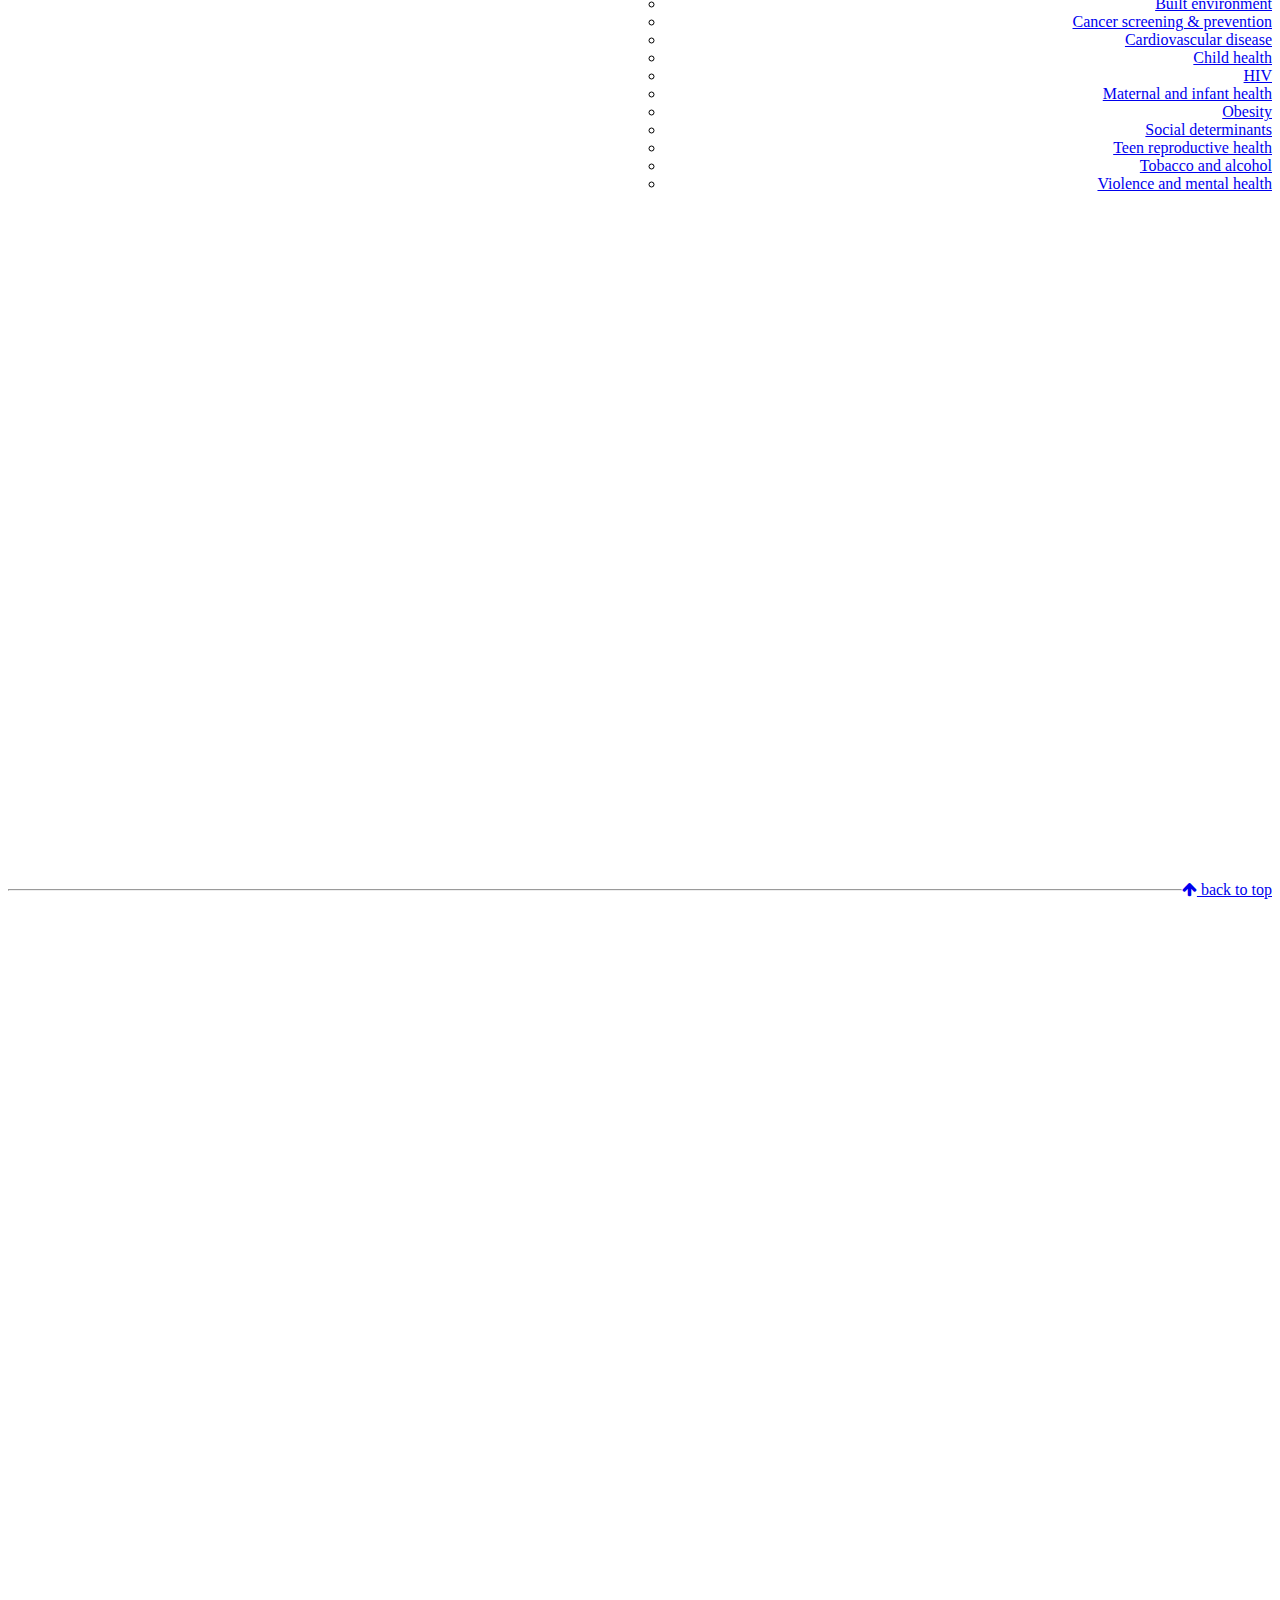
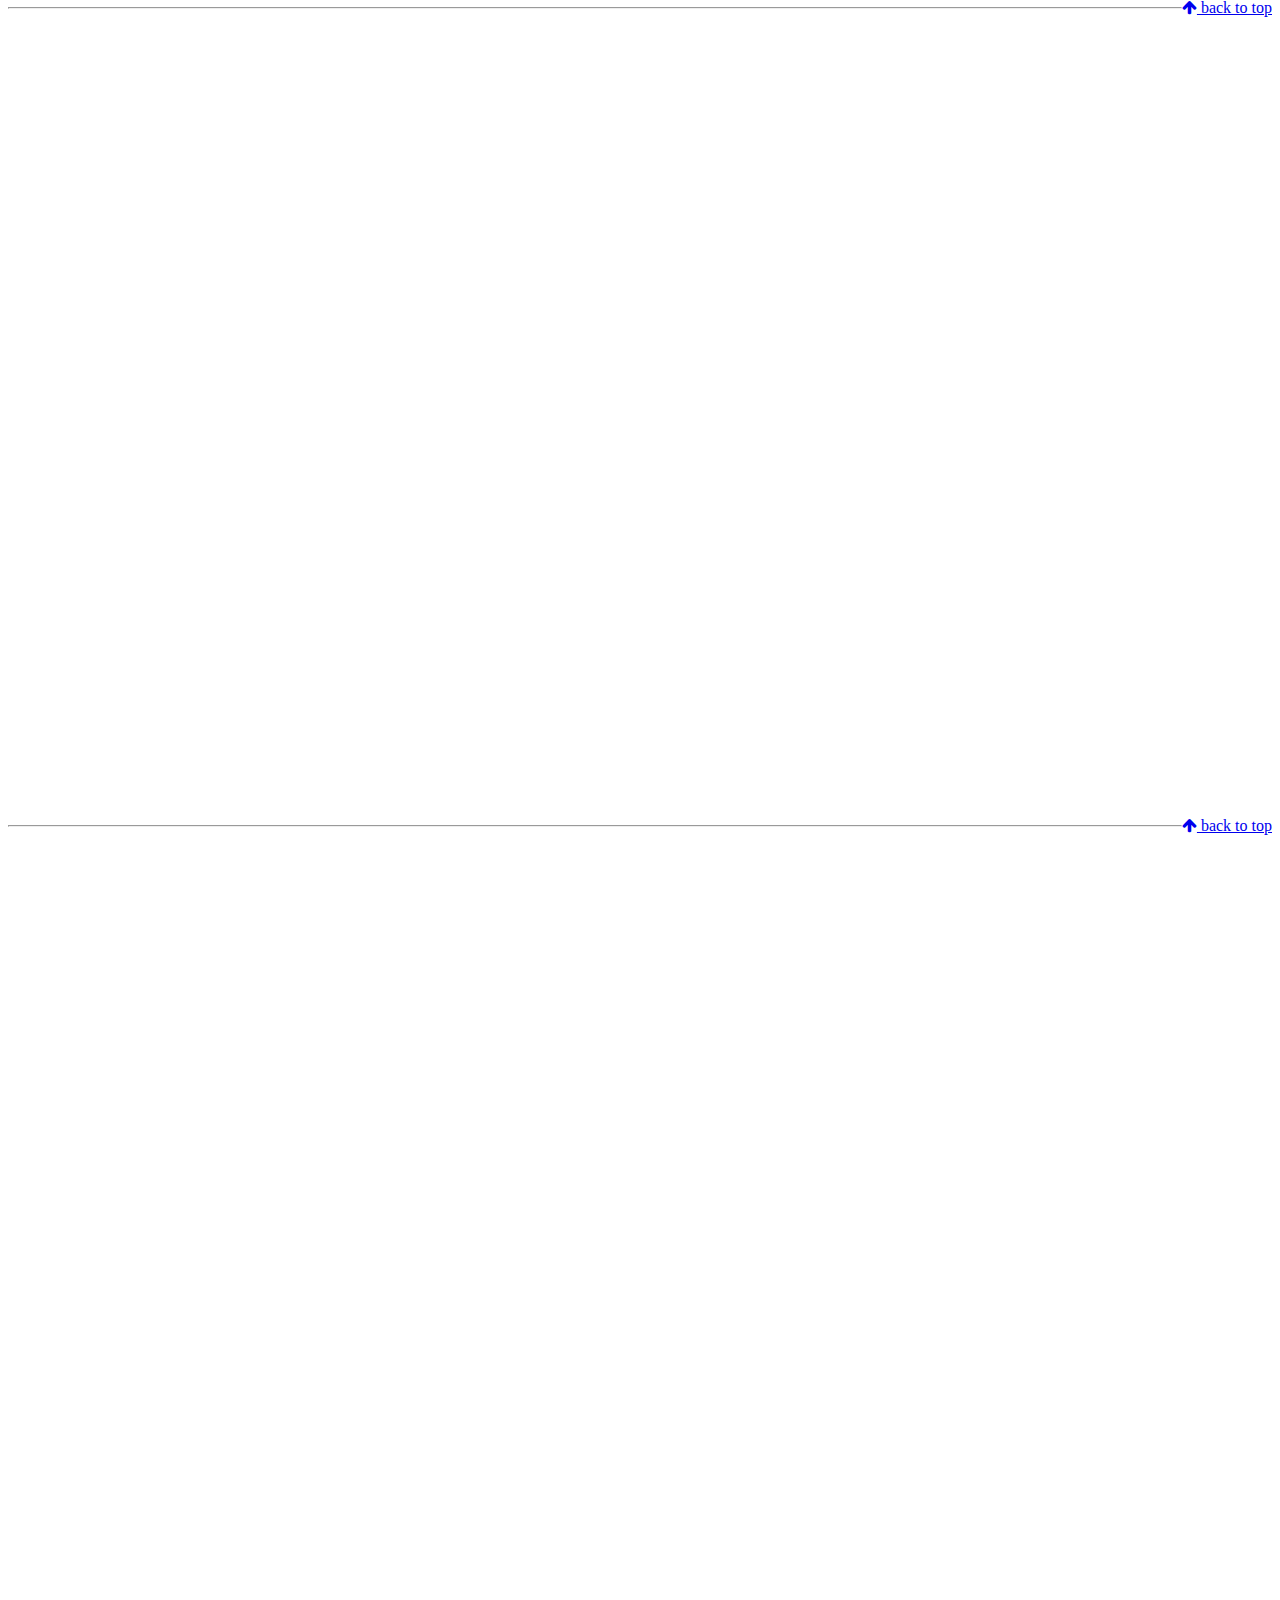
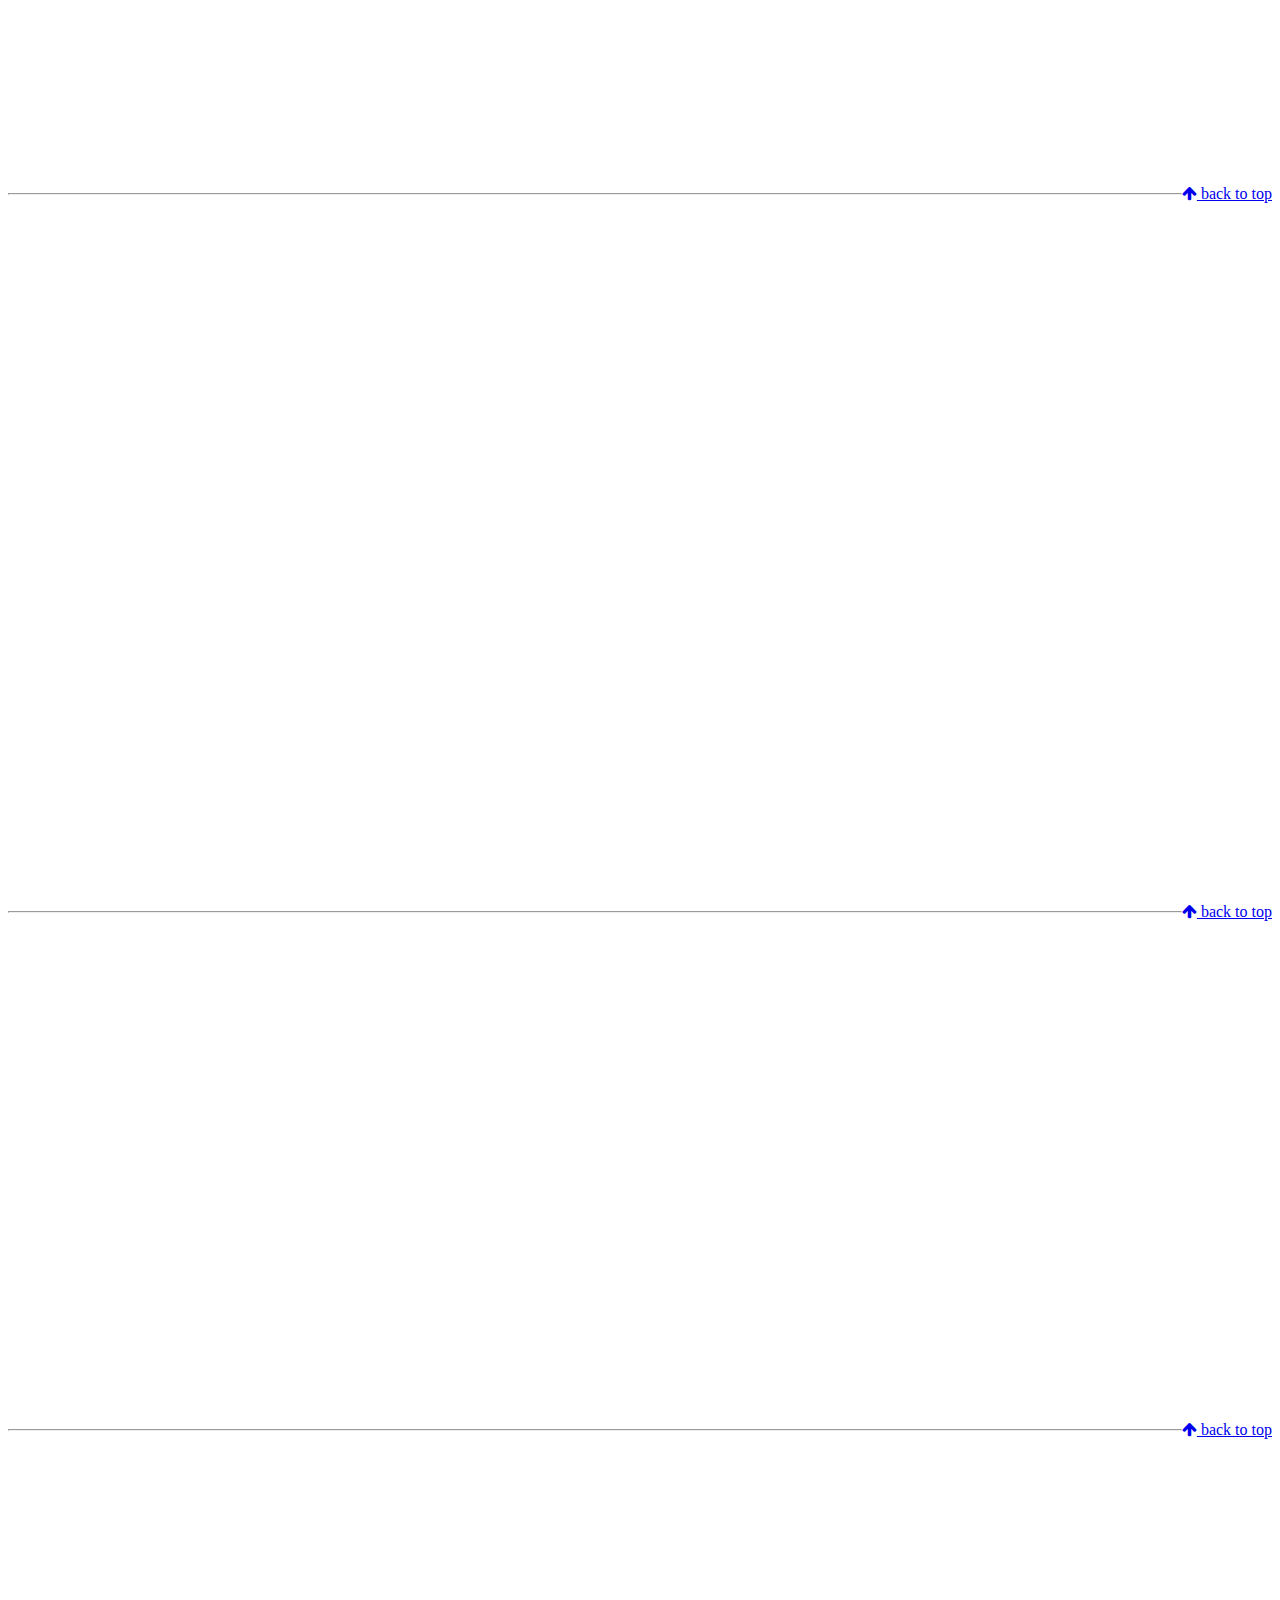
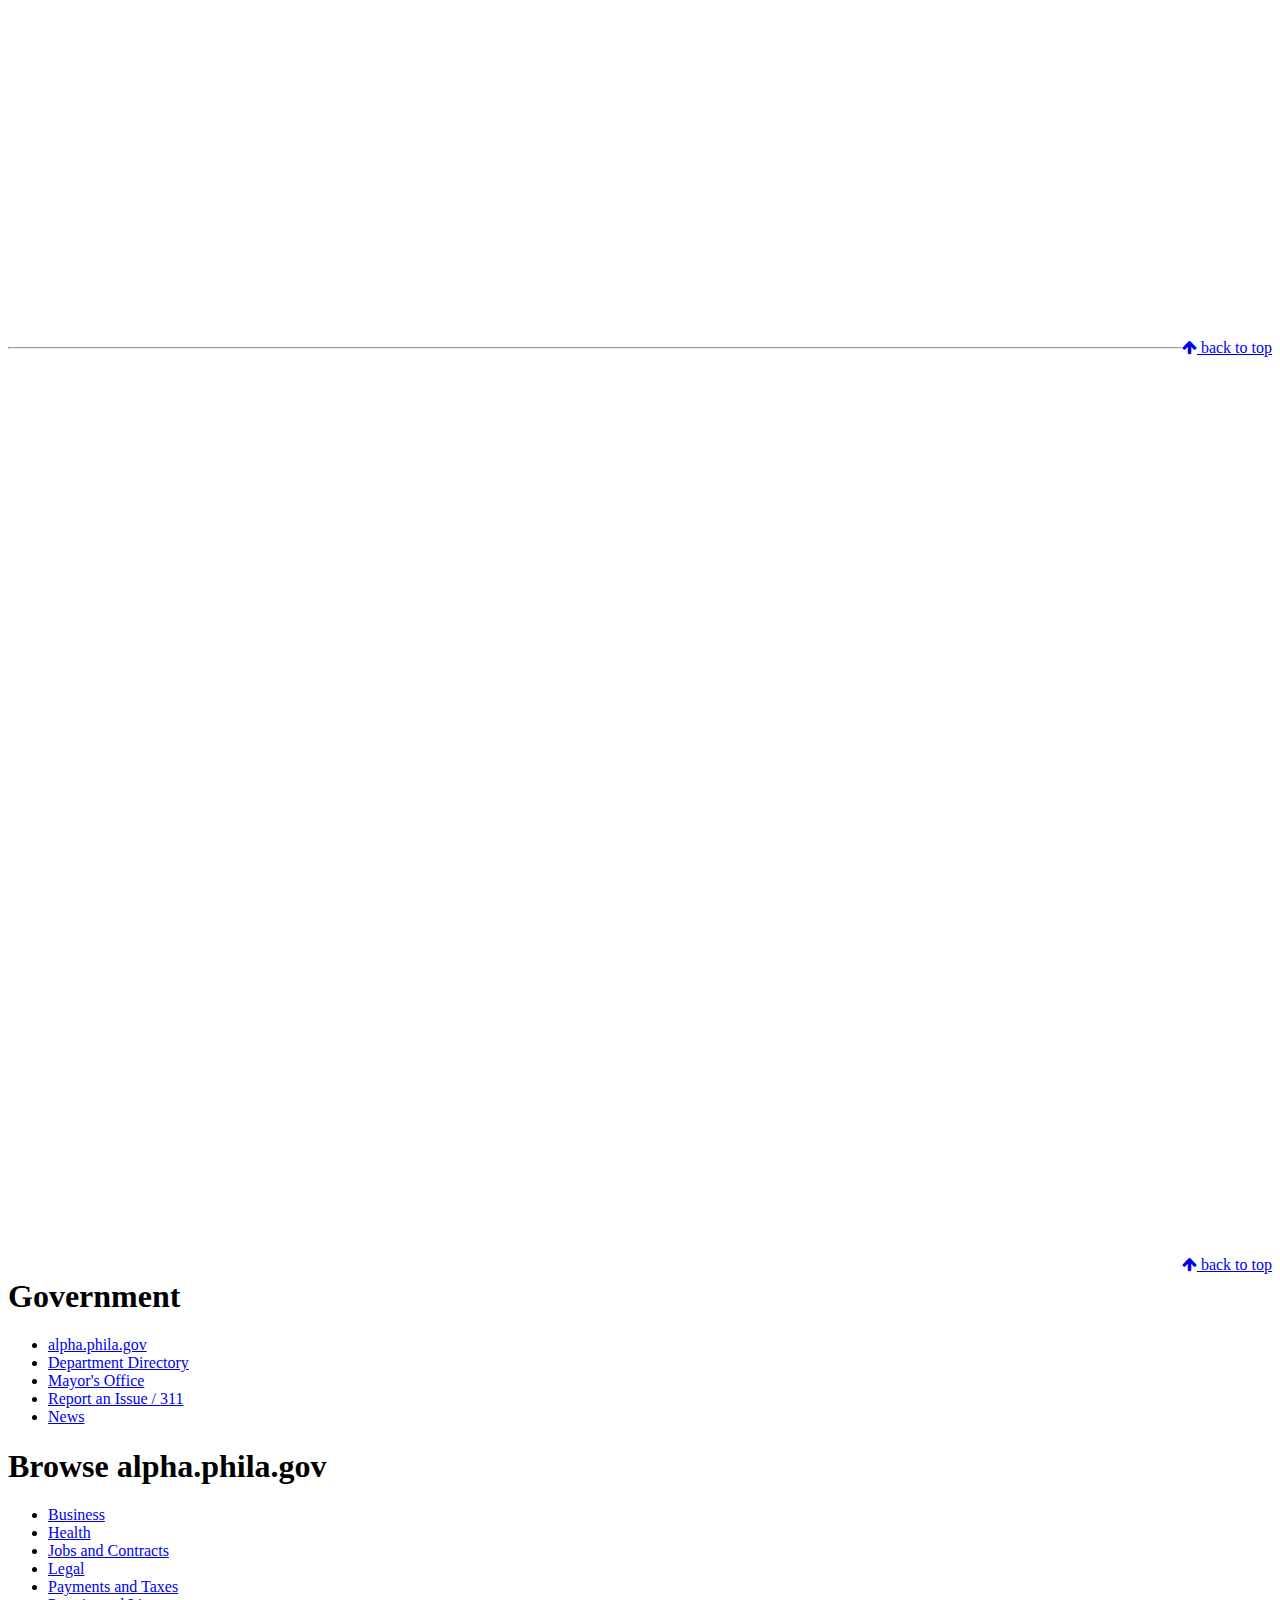
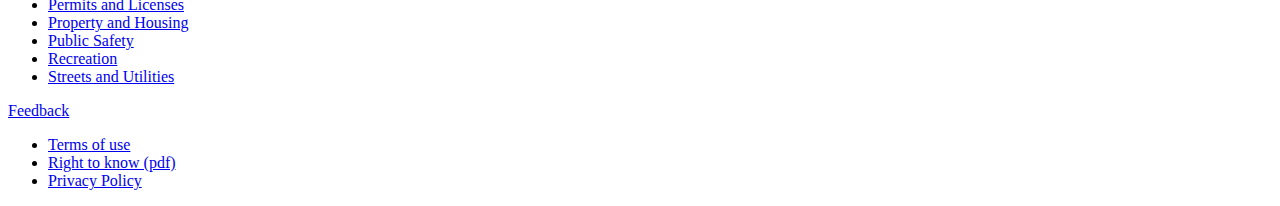
==== commit 24ff5ba4: "charts: access to care, teen" ====
--- a/citywide.html
+++ b/citywide.html
@@ -171,7 +171,6 @@
               </li>
               <li><a href="#summary">Summary measures</a></li>
               <li><a href="#">Access to care</a></li>
-
               <li><a href="#built">Built environment</a></li>
               <li><a href="#cancer">Cancer screening & prevention</a></li>
               <li><a href="#cardio">Cardiovascular disease</a></li>
@@ -182,7 +181,7 @@
               <li><a href="#social">Social determinants</a></li>
               <li><a href="#teen">Teen reproductive health</a></li>
               <li><a href="#tobacco">Tobacco and alcohol</a></li>
-              <li><a href="#violence">Violence and mental health</a></li> !
+              <li><a href="#violence">Violence and mental health</a></li>
 
               <!--
 <li><a href="#/">Link</a></li>
@@ -202,12 +201,13 @@
           <!--Summary Measures-->
           <div id="summary">
             <iframe frameborder="0" scrolling="no" marginheight="0" marginwidth="0" seamless="seamless" allowtransparency="true" width="1004" height="869" style="display: block; margin: 0px; padding: 0px; border: none; width: 1004px; height: 660px;" src="http://public.tableau.com/views/CitywideoverTime/Citywide-Summary?:embed=y&amp;:showVizHome=no&amp;:host_url=https%3A%2F%2Fpublic.tableau.com%2F&amp;:tabs=no&amp;:toolbar=no&amp;:animate_transition=yes&amp;:display_static_image=no&amp;:display_spinner=yes&amp;:display_overlay=no&amp;:display_count=no&amp;:showVizHome=no&amp;:showTabs=n&amp;:loadOrderID=0"></iframe>
+            <br>
             <a class="right" href="#top"> <i class="fa fa-arrow-up"></i> back to top</a>
           </div>
           <hr>
           <!--Access to Care-->
           <div id="access">
-            <iframe frameborder="0" scrolling="no" marginheight="0" marginwidth="0" seamless="seamless" allowtransparency="true" width="1004" height="869" style="display: block; margin: 0px; padding: 0px; border: none; width: 1004px; height: 700px;" src="http://public.tableau.com/views/Disparity-Summary/SummarySocialDeterminants?:embed=y&amp;:showVizHome=no&amp;:host_url=https%3A%2F%2Fpublic.tableau.com%2F&amp;:tabs=no&amp;:toolbar=no&amp;:animate_transition=yes&amp;:display_static_image=no&amp;:display_spinner=yes&amp;:display_overlay=no&amp;:display_count=no&amp;:showVizHome=no&amp;:showTabs=n&amp;:loadOrderID=0"></iframe>
+            <iframe frameborder="0" scrolling="no" marginheight="0" marginwidth="0" seamless="seamless" allowtransparency="true" width="1004" height="869" style="display: block; margin: 0px; padding: 0px; border: none; width: 1004px; height: 700px;" src="http://public.tableau.com/views/CitywideoverTime/Access-to-care?:embed=y&amp;:showVizHome=no&amp;:host_url=https%3A%2F%2Fpublic.tableau.com%2F&amp;:tabs=no&amp;:toolbar=no&amp;:animate_transition=yes&amp;:display_static_image=no&amp;:display_spinner=yes&amp;:display_overlay=no&amp;:display_count=no&amp;:showVizHome=no&amp;:showTabs=n&amp;:loadOrderID=0"></iframe>
             <a class="right" href="#top"> <i class="fa fa-arrow-up"></i> back to top</a>
           </div>
           <hr>
@@ -231,13 +231,13 @@
           <hr>
           <!--Teen Health-->
           <div id="teen" class=' tableauPlaceholder'>
-            <iframe frameborder="0" scrolling="no" marginheight="0" marginwidth="0" seamless="seamless" allowtransparency="true" width="1004" height="800" style="display: block; margin: 0px; padding: 0px; border: none; width: 1004px; height: 600px;" src="http://public.tableau.com/views/CitywideoverTime/Citywide-Teen?:embed=y&amp;:showVizHome=no&amp;:host_url=https%3A%2F%2Fpublic.tableau.com%2F&amp;:tabs=no&amp;:toolbar=no&amp;:animate_transition=yes&amp;:display_static_image=no&amp;:display_spinner=yes&amp;:display_overlay=no&amp;:display_count=no&amp;:showVizHome=no&amp;:showTabs=n&amp;:loadOrderID=0"></iframe>
+            <iframe frameborder="0" scrolling="no" marginheight="0" marginwidth="0" seamless="seamless" allowtransparency="true" width="1004" height="600" style="display: block; margin: 0px; padding: 0px; border: none; width: 1004px; height: 500px;" src="http://public.tableau.com/views/CitywideoverTime/Citywide-Teen?:embed=y&amp;:showVizHome=no&amp;:host_url=https%3A%2F%2Fpublic.tableau.com%2F&amp;:tabs=no&amp;:toolbar=no&amp;:animate_transition=yes&amp;:display_static_image=no&amp;:display_spinner=yes&amp;:display_overlay=no&amp;:display_count=no&amp;:showVizHome=no&amp;:showTabs=n&amp;:loadOrderID=0"></iframe>
             <a class="right" href="#top"> <i class="fa fa-arrow-up"></i> back to top</a>
           </div>
           <hr>
           <!--Tobacco, Alcohol, Obesity-->
           <div id="tobacco" class=' tableauPlaceholder'>
-            <iframe frameborder="0" scrolling="no" marginheight="0" marginwidth="0" seamless="seamless" allowtransparency="true" width="1004" height="800" style="display: block; margin: 0px; padding: 0px; border: none; width: 1004px; height: 600px;" src="http://public.tableau.com/views/Disparity-Tobacco/Disparity-TobaccoObesity?:embed=y&amp;:showVizHome=no&amp;:host_url=https%3A%2F%2Fpublic.tableau.com%2F&amp;:tabs=no&amp;:toolbar=no&amp;:animate_transition=yes&amp;:display_static_image=no&amp;:display_spinner=yes&amp;:display_overlay=no&amp;:display_count=no&amp;:showVizHome=no&amp;:showTabs=n&amp;:loadOrderID=0"></iframe>
+            <iframe frameborder="0" scrolling="no" marginheight="0" marginwidth="0" seamless="seamless" allowtransparency="true" width="1004" height="800" style="display: block; margin: 0px; padding: 0px; border: none; width: 1004px; height: 500px;" src="http://public.tableau.com/views/CitywideoverTime/Tobacco-Alcohol?:embed=y&amp;:showVizHome=no&amp;:host_url=https%3A%2F%2Fpublic.tableau.com%2F&amp;:tabs=no&amp;:toolbar=no&amp;:animate_transition=yes&amp;:display_static_image=no&amp;:display_spinner=yes&amp;:display_overlay=no&amp;:display_count=no&amp;:showVizHome=no&amp;:showTabs=n&amp;:loadOrderID=0"></iframe>
             <a class="right" href="#top"> <i class="fa fa-arrow-up"></i> back to top</a>
           </div>
           <hr>
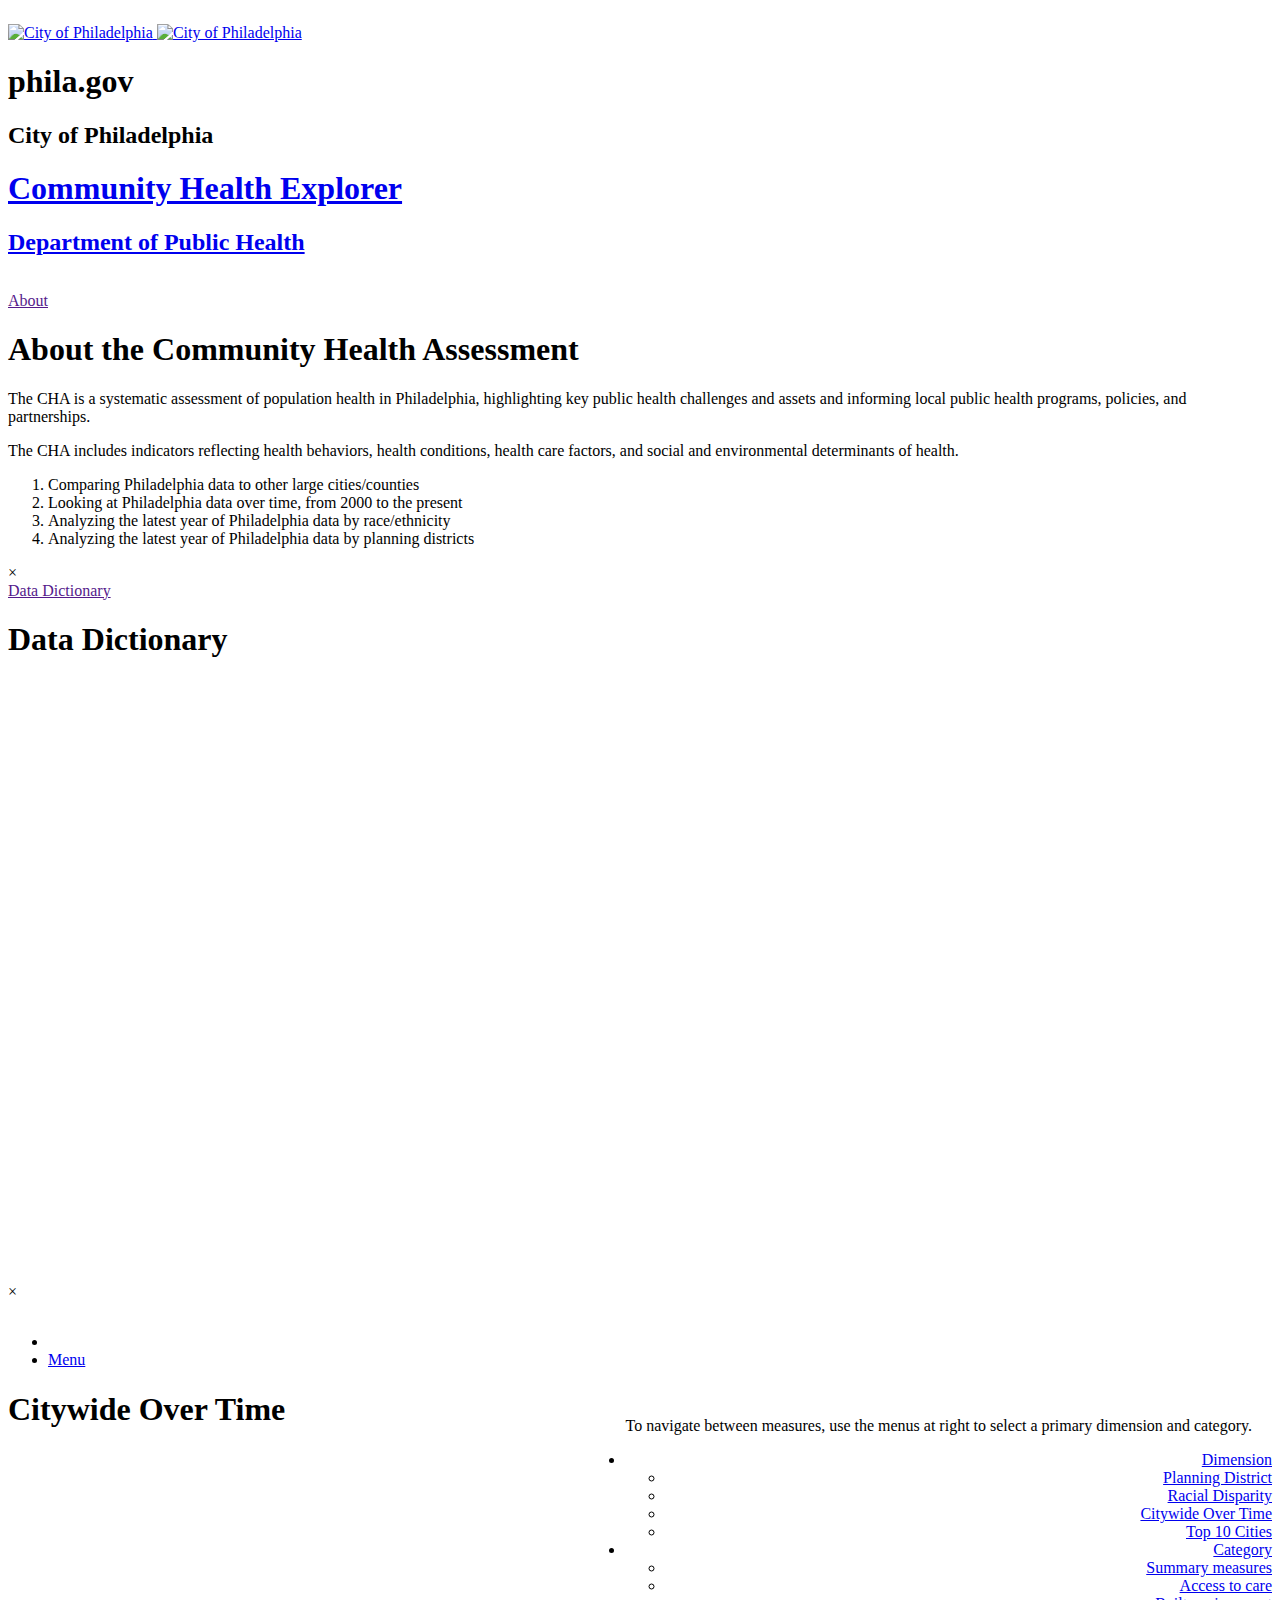
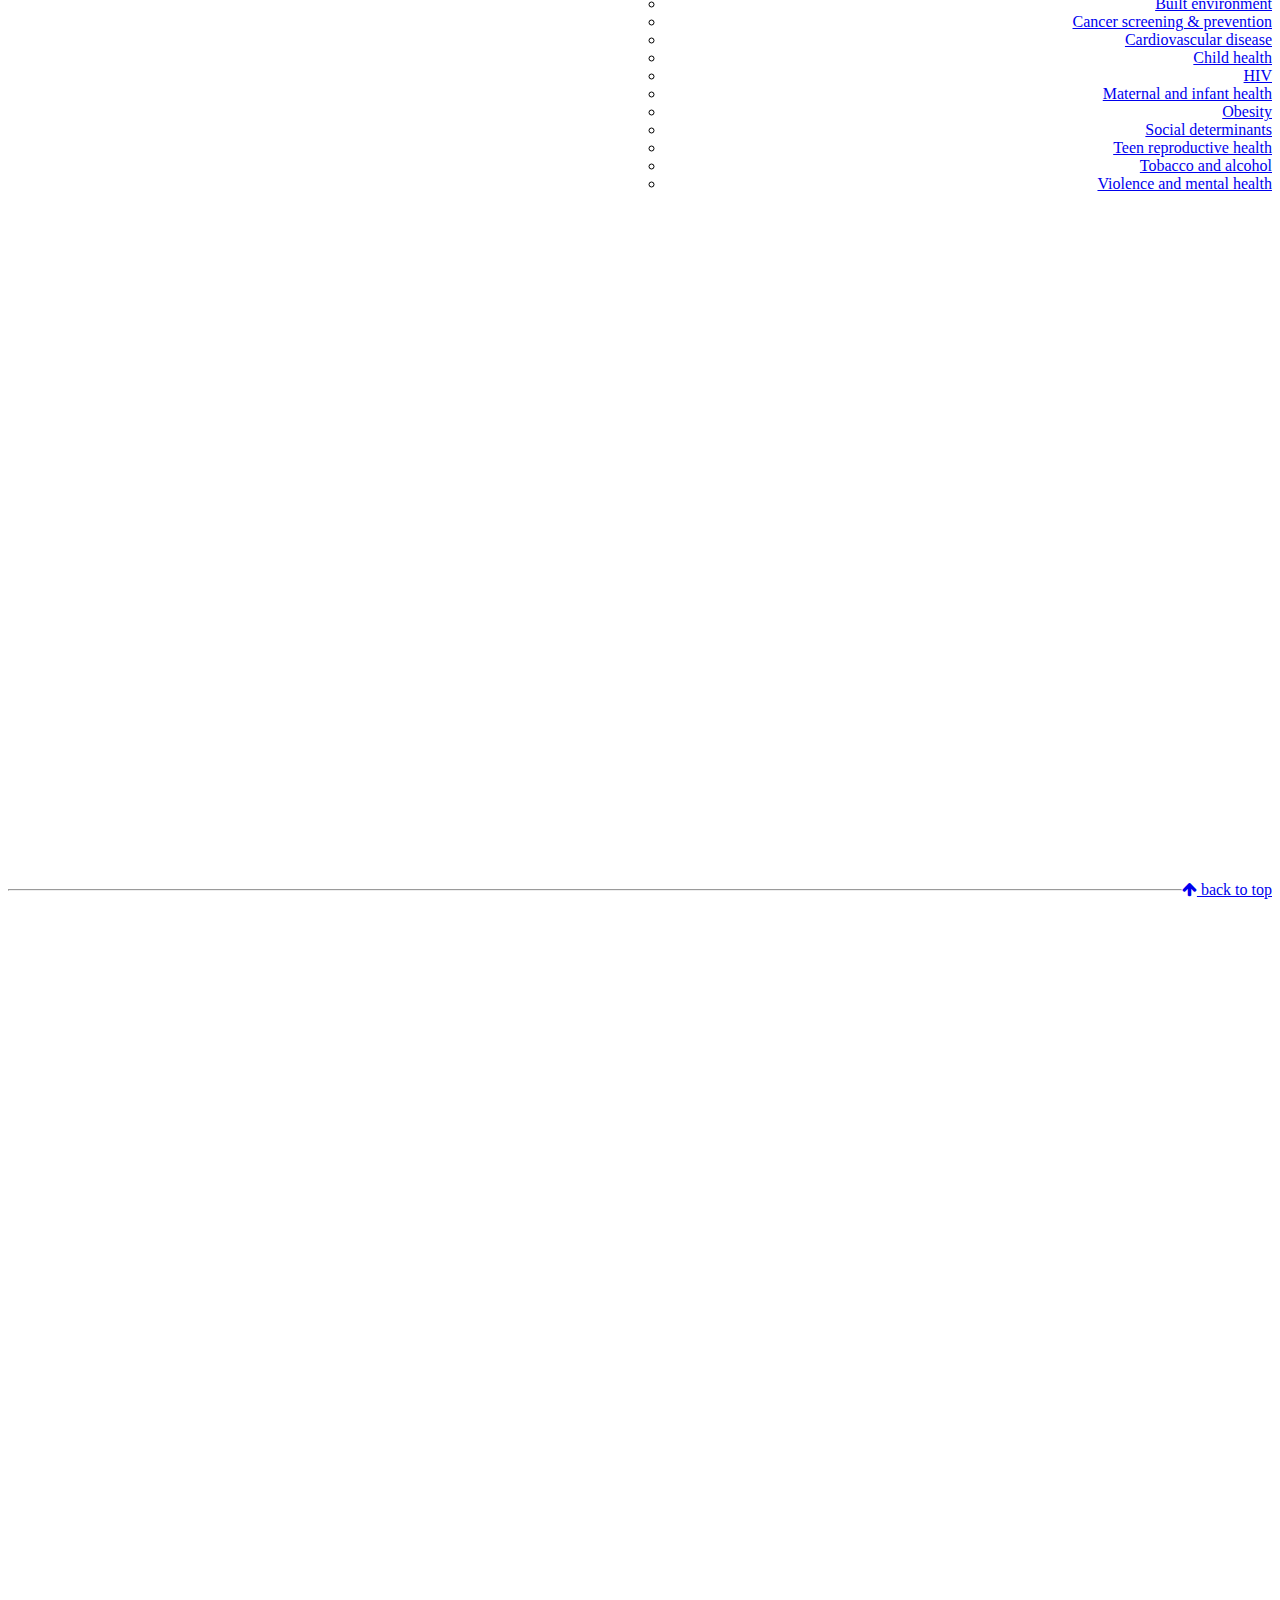
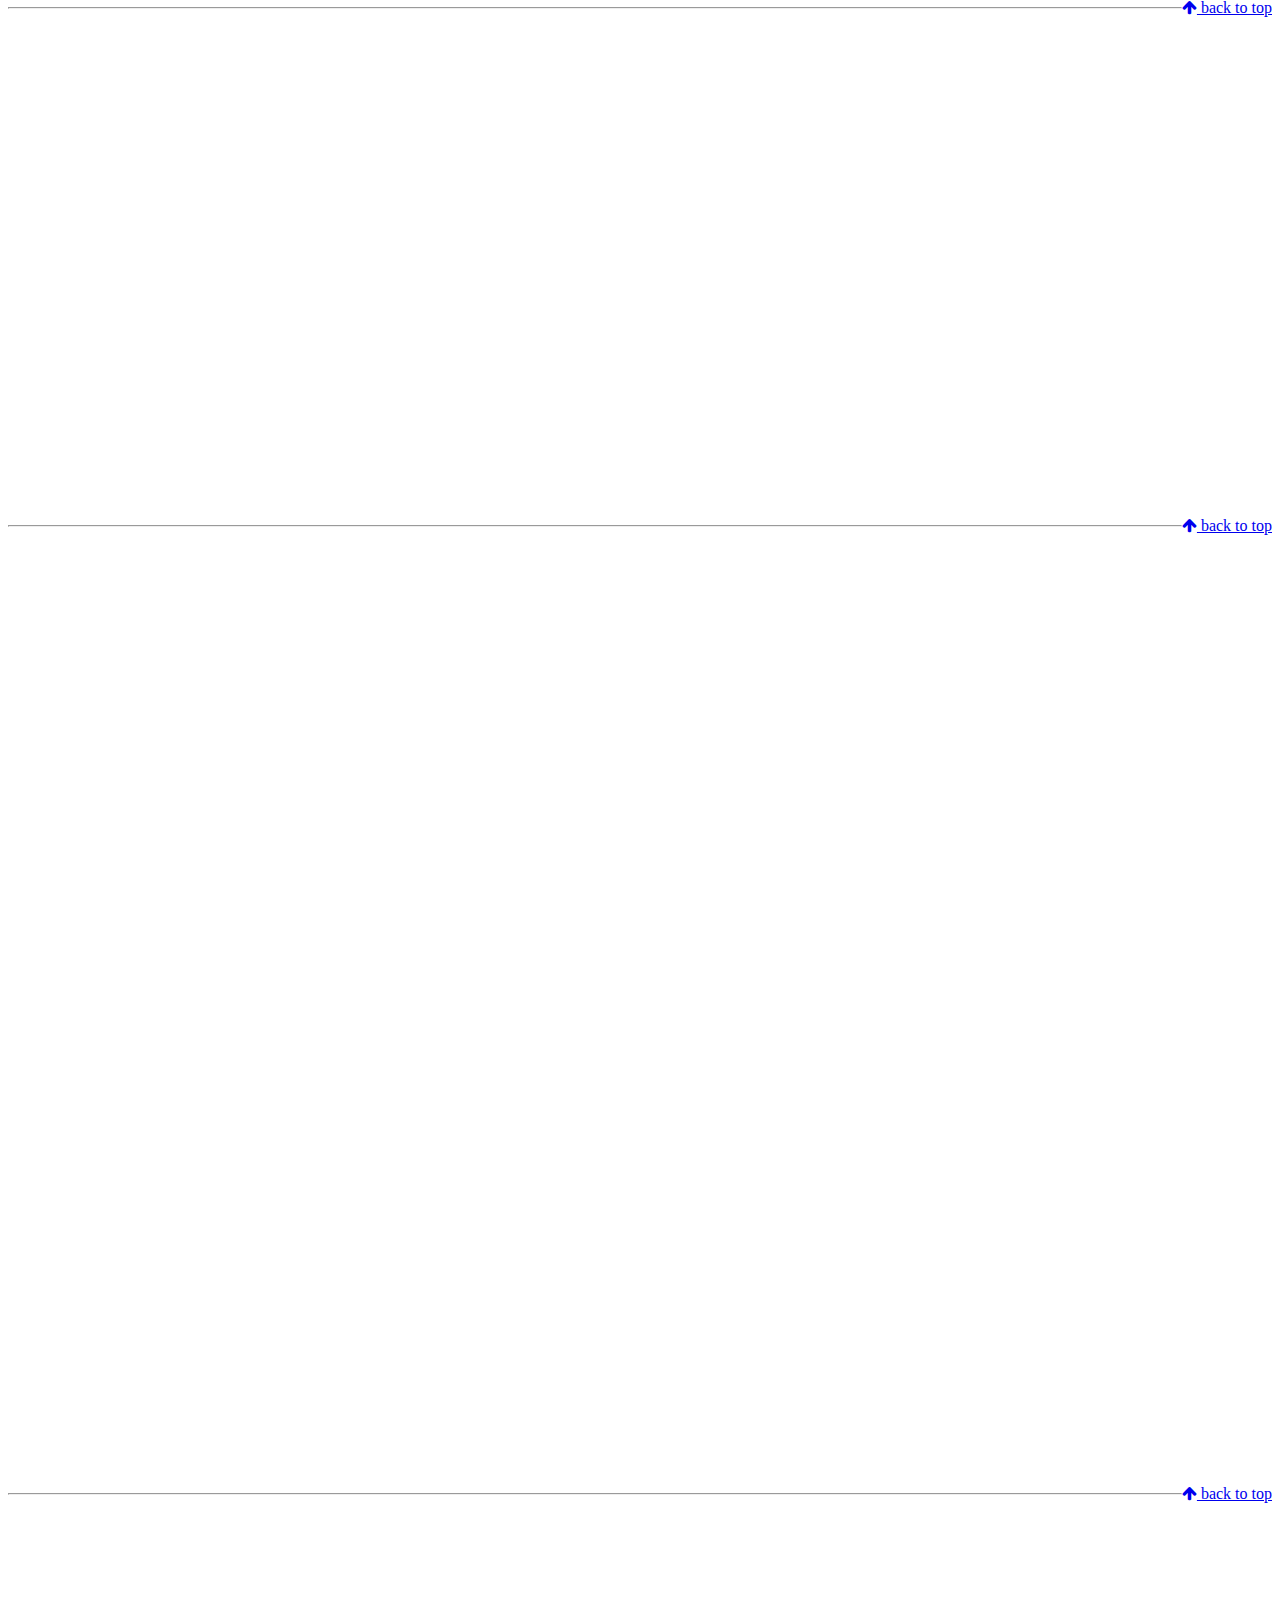
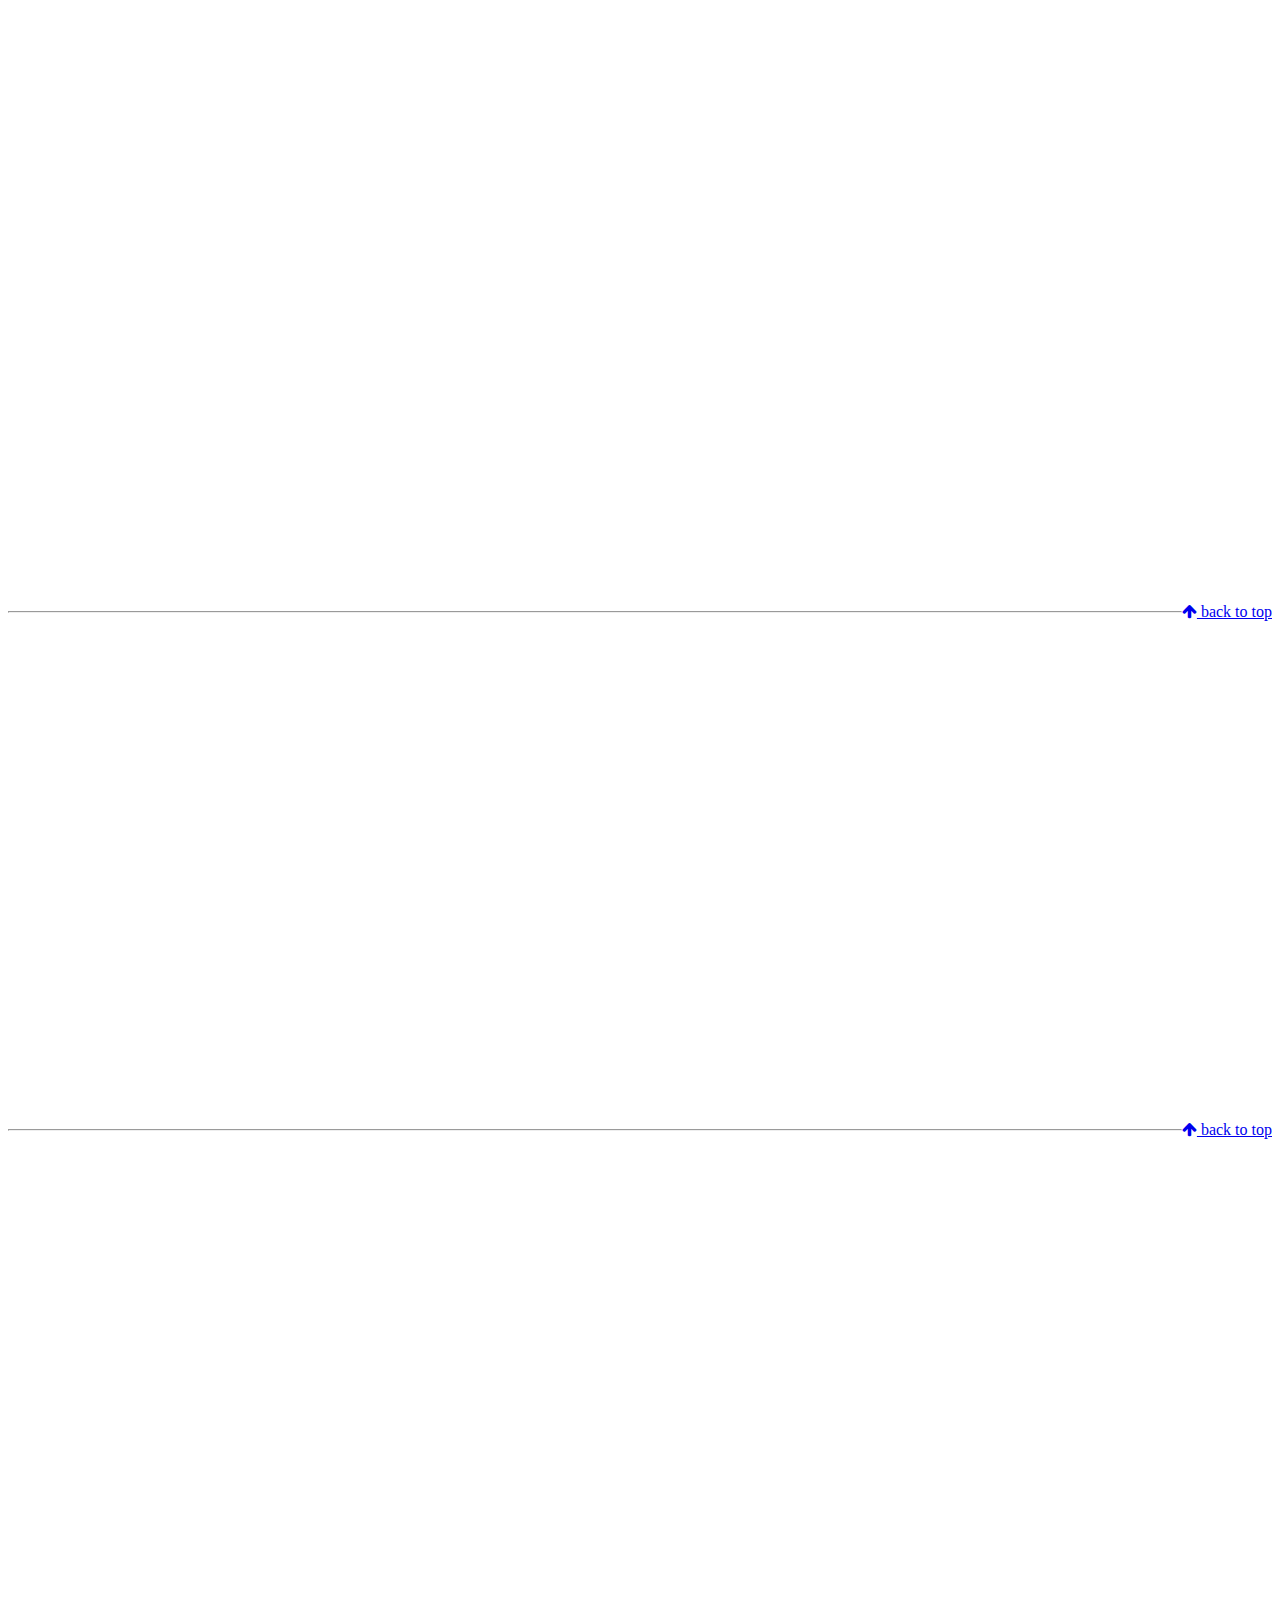
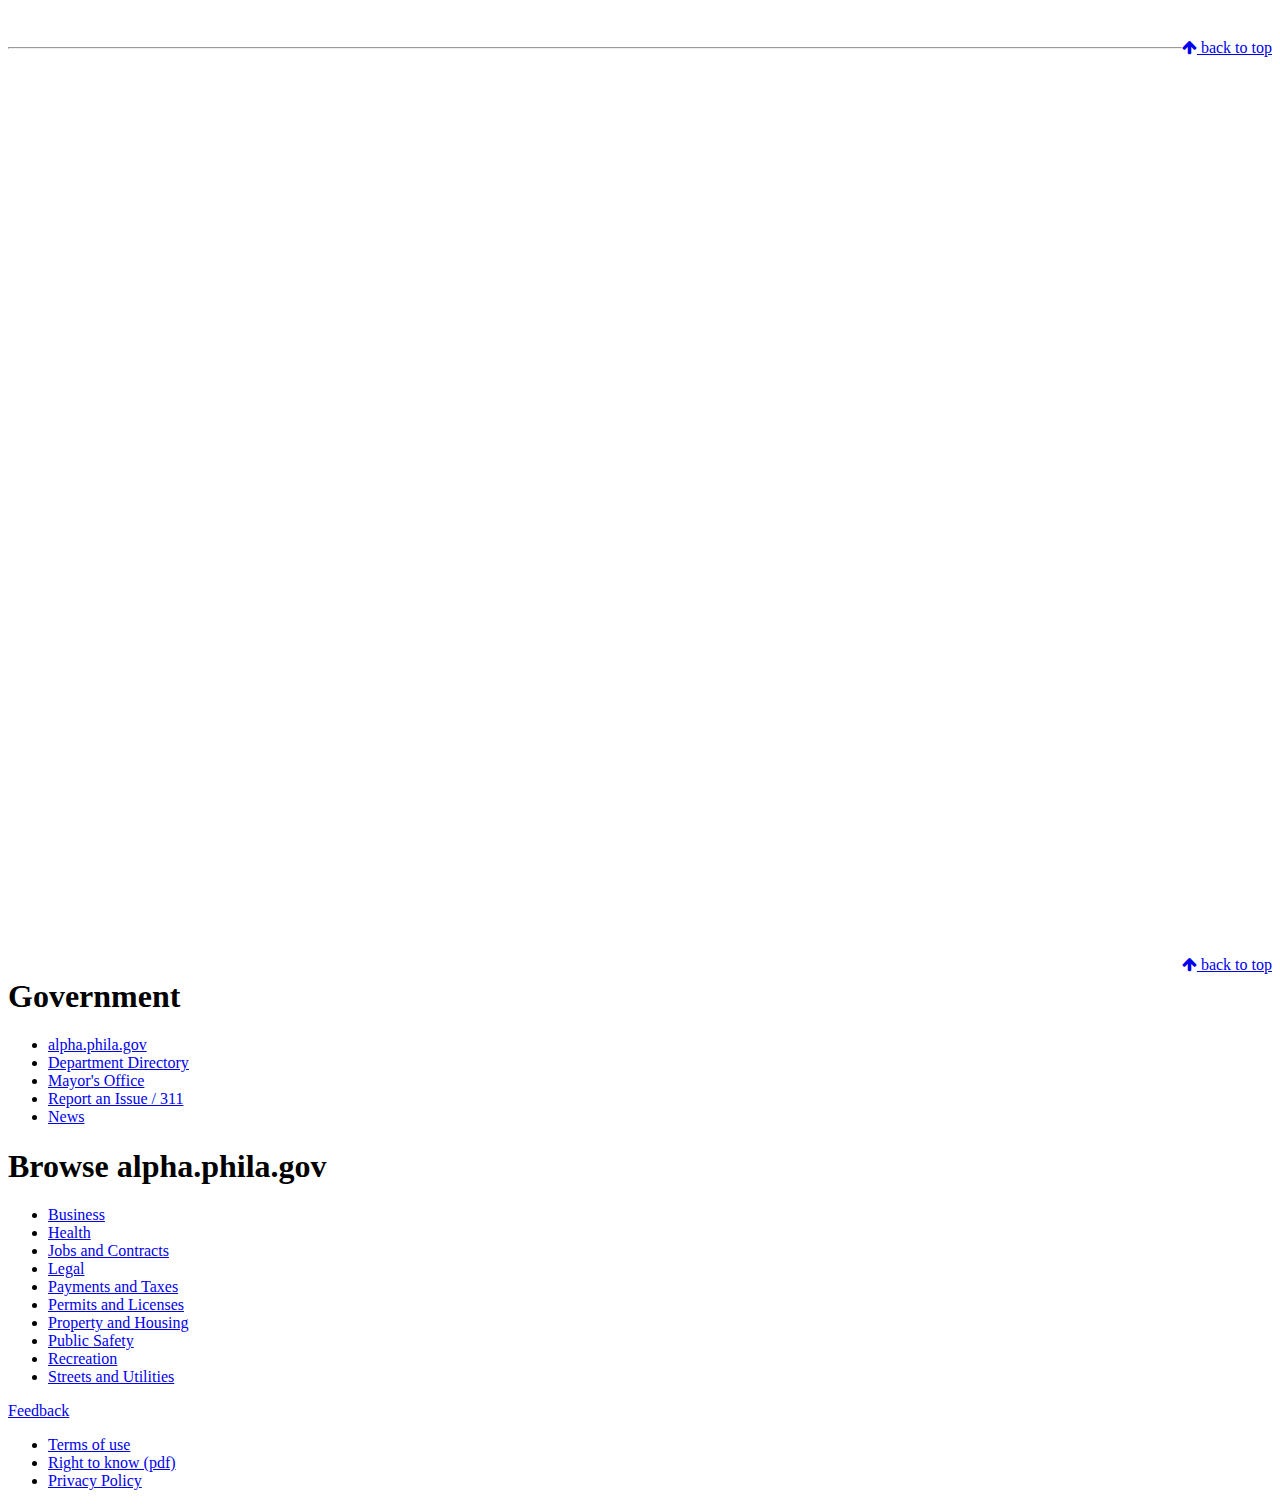
==== commit 8e220c7a: "add charts: HIV, tobacco-alcohol, teen health" ====
--- a/citywide.html
+++ b/citywide.html
@@ -53,7 +53,6 @@
     div.bottom_toolbar.tab-toolbar-container {
       visibility: hidden!important;
     }
-
   </style>
 
   <!-- Google Tag Manager [phila.gov] -->
@@ -61,7 +60,7 @@
     <iframe src="https://www.googletagmanager.com/ns.html?id=GTM-MC6CR2" height="0" width="0" style="display:none;visibility:hidden"></iframe>
   </noscript>
   <script type="text/javascript">
-    (function(w, d, s, l, i) {
+    (function (w, d, s, l, i) {
       w[l] = w[l] || [];
       w[l].push({
         'gtm.start': new Date().getTime(),
@@ -75,7 +74,6 @@
         'https://www.googletagmanager.com/gtm.js?id=' + i + dl;
       f.parentNode.insertBefore(j, f);
     })(window, document, 'script', 'dataLayer', 'GTM-MC6CR2');
-
   </script>
   <!-- End Google Tag Manager -->
 
@@ -213,7 +211,7 @@
           <hr>
           <!--Maternal-->
           <div id="maternal" class='tableauPlaceholder'>
-            <iframe frameborder="0" scrolling="no" marginheight="0" marginwidth="0" seamless="seamless" allowtransparency="true" width="1004" height="869" style="display: block; margin: 0px; padding: 0px; border: none; width: 1004px; height: 800px;" src="http://public.tableau.com/views/Disparity-MaternalChild/Disparity-MaternalChild?:embed=y&amp;:showVizHome=no&amp;:host_url=https%3A%2F%2Fpublic.tableau.com%2F&amp;:tabs=no&amp;:toolbar=no&amp;:animate_transition=yes&amp;:display_static_image=no&amp;:display_spinner=yes&amp;:display_overlay=no&amp;:display_count=no&amp;:showVizHome=no&amp;:showTabs=n&amp;:loadOrderID=0"></iframe>
+            <iframe frameborder="0" scrolling="no" marginheight="0" marginwidth="0" seamless="seamless" allowtransparency="true" width="1004" height="869" style="display: block; margin: 0px; padding: 0px; border: none; width: 1004px; height: 500px;" src="http://public.tableau.com/views/CitywideoverTime/Maternal-Health?:embed=y&amp;:showVizHome=no&amp;:host_url=https%3A%2F%2Fpublic.tableau.com%2F&amp;:tabs=no&amp;:toolbar=no&amp;:animate_transition=yes&amp;:display_static_image=no&amp;:display_spinner=yes&amp;:display_overlay=no&amp;:display_count=no&amp;:showVizHome=no&amp;:showTabs=n&amp;:loadOrderID=0"></iframe>
             <a class="right" href="#top"> <i class="fa fa-arrow-up"></i> back to top</a>
           </div>
           <hr>
@@ -225,7 +223,7 @@
           <hr>
           <!--Cardiovascular-->
           <div id="cardio" class='tableauPlaceholder'>
-            <iframe frameborder="0" scrolling="no" marginheight="0" marginwidth="0" seamless="seamless" allowtransparency="true" width="1004" height="800" style="display: block; margin: 0px; padding: 0px; border: none; width: 1004px; height: 700px;" src="http://public.tableau.com/views/Disparity-Cardio/Disparity-Cardio?:embed=y&amp;:showVizHome=no&amp;:host_url=https%3A%2F%2Fpublic.tableau.com%2F&amp;:tabs=no&amp;:toolbar=no&amp;:animate_transition=yes&amp;:display_static_image=no&amp;:display_spinner=yes&amp;:display_overlay=no&amp;:display_count=no&amp;:showVizHome=no&amp;:showTabs=n&amp;:loadOrderID=0"></iframe>
+            <iframe frameborder="0" scrolling="no" marginheight="0" marginwidth="0" seamless="seamless" allowtransparency="true" width="1004" height="800" style="display: block; margin: 0px; padding: 0px; border: none; width: 1004px; height: 700px;" src="http://public.tableau.com/views/CitywideoverTime/Cardiovascular?:embed=y&amp;:showVizHome=no&amp;:host_url=https%3A%2F%2Fpublic.tableau.com%2F&amp;:tabs=no&amp;:toolbar=no&amp;:animate_transition=yes&amp;:display_static_image=no&amp;:display_spinner=yes&amp;:display_overlay=no&amp;:display_count=no&amp;:showVizHome=no&amp;:showTabs=n&amp;:loadOrderID=0"></iframe>
             <a class="right" href="#top"> <i class="fa fa-arrow-up"></i> back to top</a>
           </div>
           <hr>
@@ -244,7 +242,7 @@
 
           <!--HIV Adults-->
           <div id="hiv" class='tableauPlaceholder'>
-            <iframe frameborder="0" scrolling="no" marginheight="0" marginwidth="0" seamless="seamless" allowtransparency="true" width="1004" height="869" style="display: block; margin: 0px; padding: 0px; border: none; width: 1004px; height: 899px;" src="https://public.tableau.com/views/DisparityAccess/Disparity-HIVAdults?:embed=y&amp;:showVizHome=no&amp;:host_url=https%3A%2F%2Fpublic.tableau.com%2F&amp;:tabs=no&amp;:toolbar=no&amp;:animate_transition=yes&amp;:display_static_image=no&amp;:display_spinner=no&amp;:display_overlay=no&amp;:display_count=no&amp;:showVizHome=no&amp;:showTabs=n&amp;:loadOrderID=0"></iframe>
+            <iframe frameborder="0" scrolling="no" marginheight="0" marginwidth="0" seamless="seamless" allowtransparency="true" width="1004" height="869" style="display: block; margin: 0px; padding: 0px; border: none; width: 1004px; height: 899px;" src="https://public.tableau.com/views/CitywideoverTime/HIV?:embed=y&amp;:showVizHome=no&amp;:host_url=https%3A%2F%2Fpublic.tableau.com%2F&amp;:tabs=no&amp;:toolbar=no&amp;:animate_transition=yes&amp;:display_static_image=no&amp;:display_spinner=no&amp;:display_overlay=no&amp;:display_count=no&amp;:showVizHome=no&amp;:showTabs=n&amp;:loadOrderID=0"></iframe>
             <a class="right" href="#top"> <i class="fa fa-arrow-up"></i> back to top</a>
           </div>
 
@@ -324,4 +322,4 @@
   <script src="//cityofphiladelphia.github.io/patterns/dist/0.12.5/js/patterns.min.js"></script>
 </body>
 
-</html>
+</html>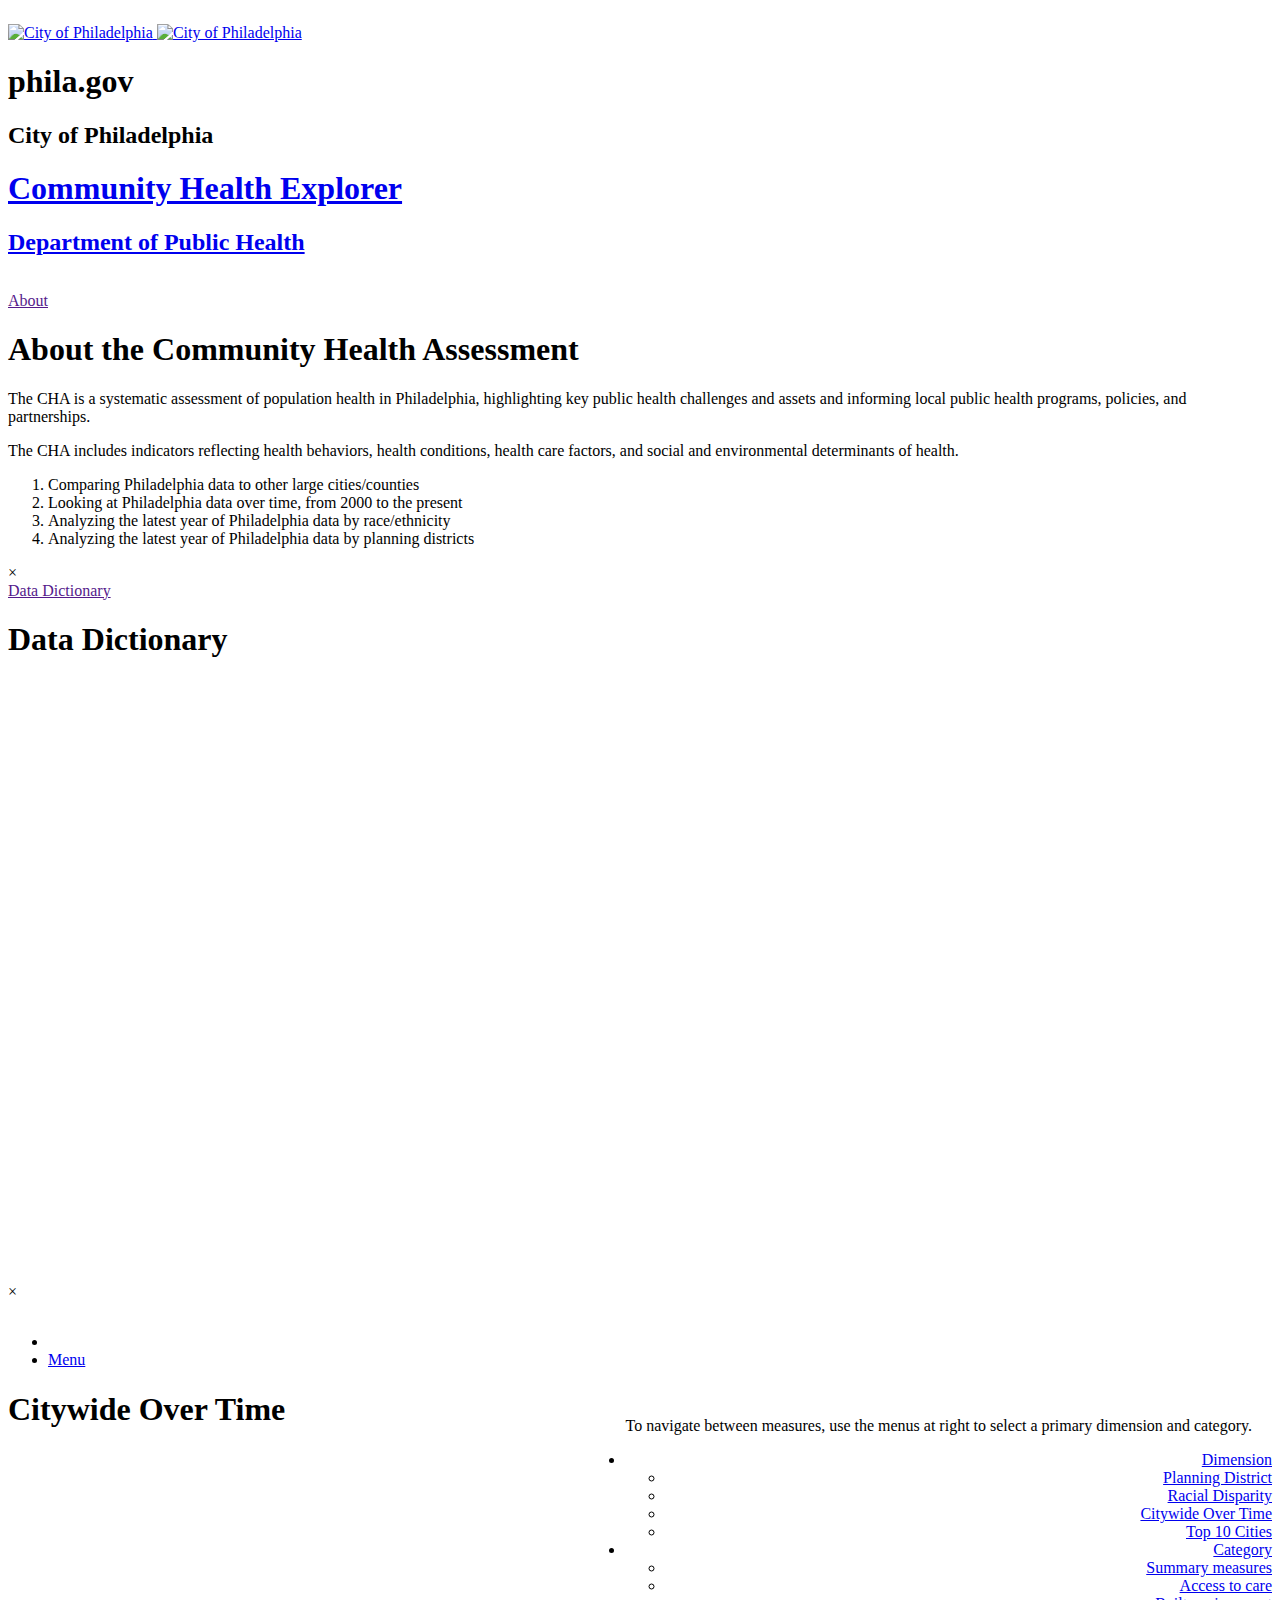
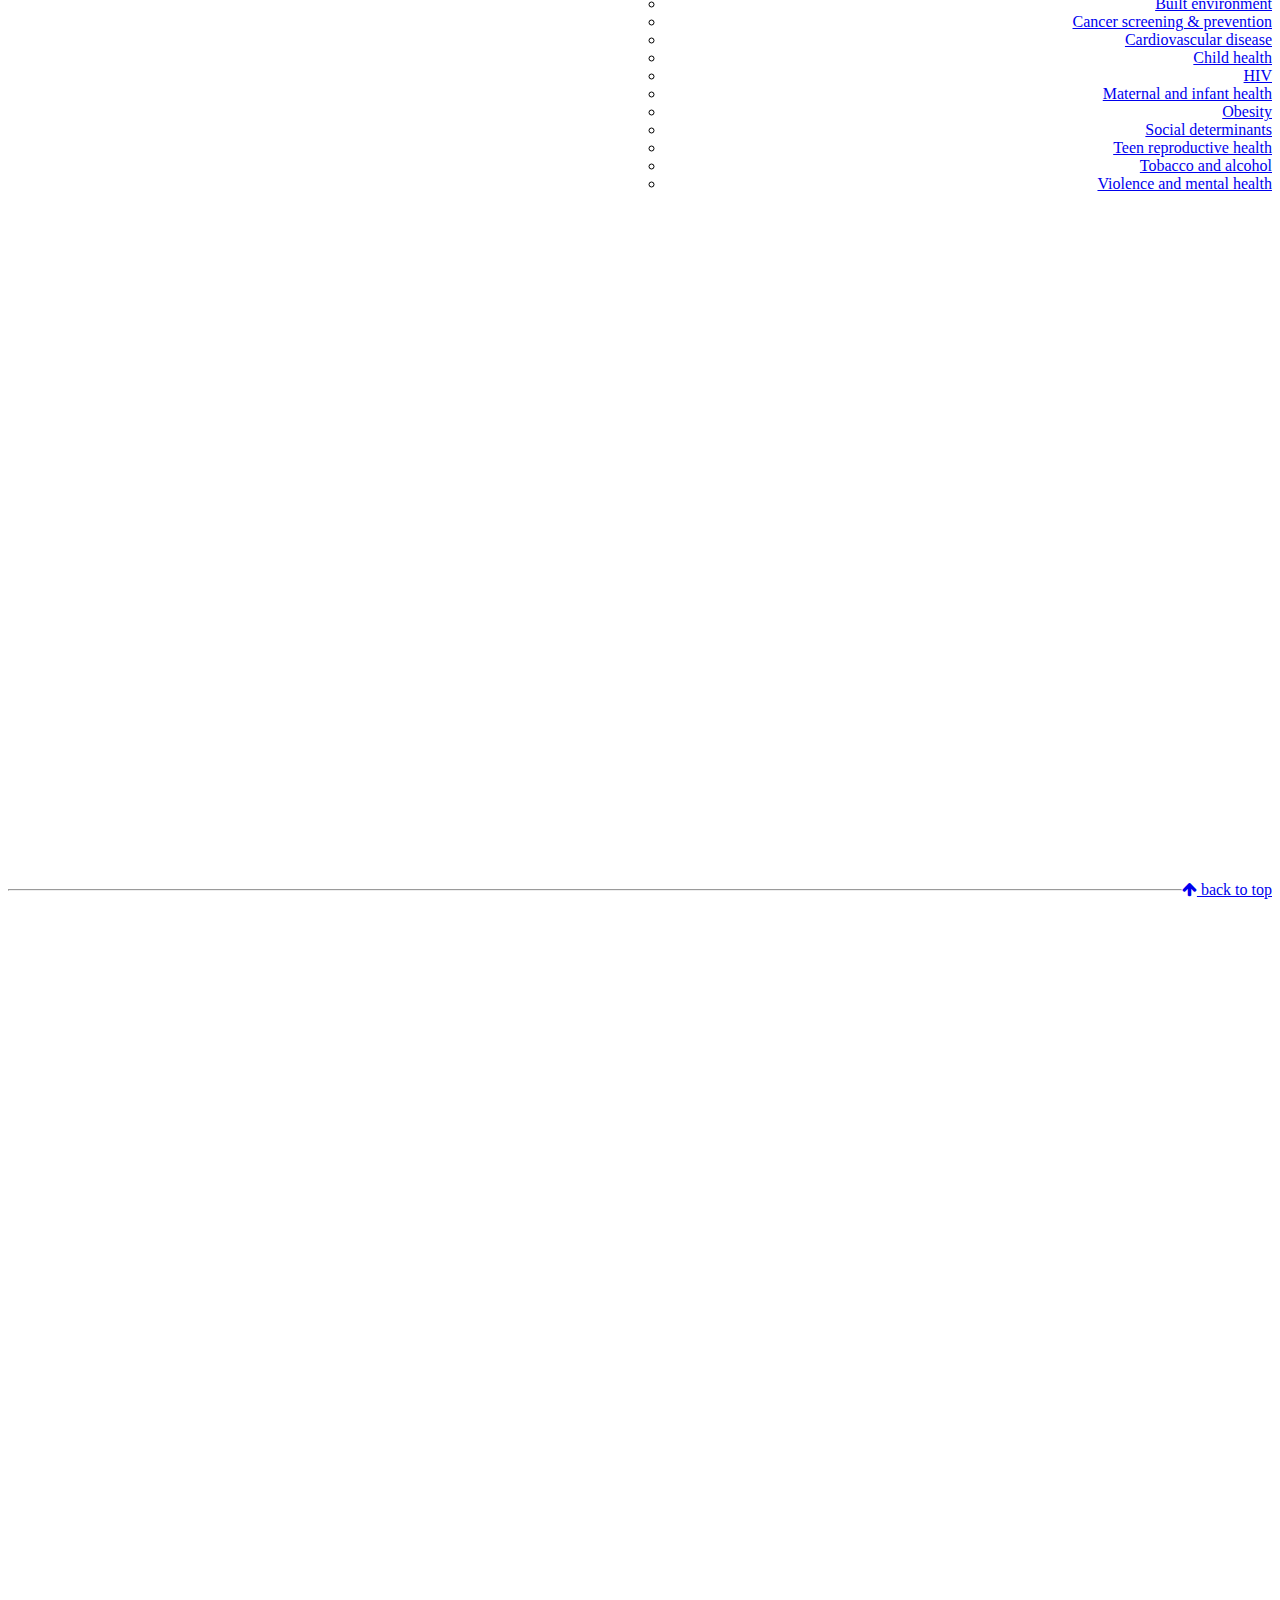
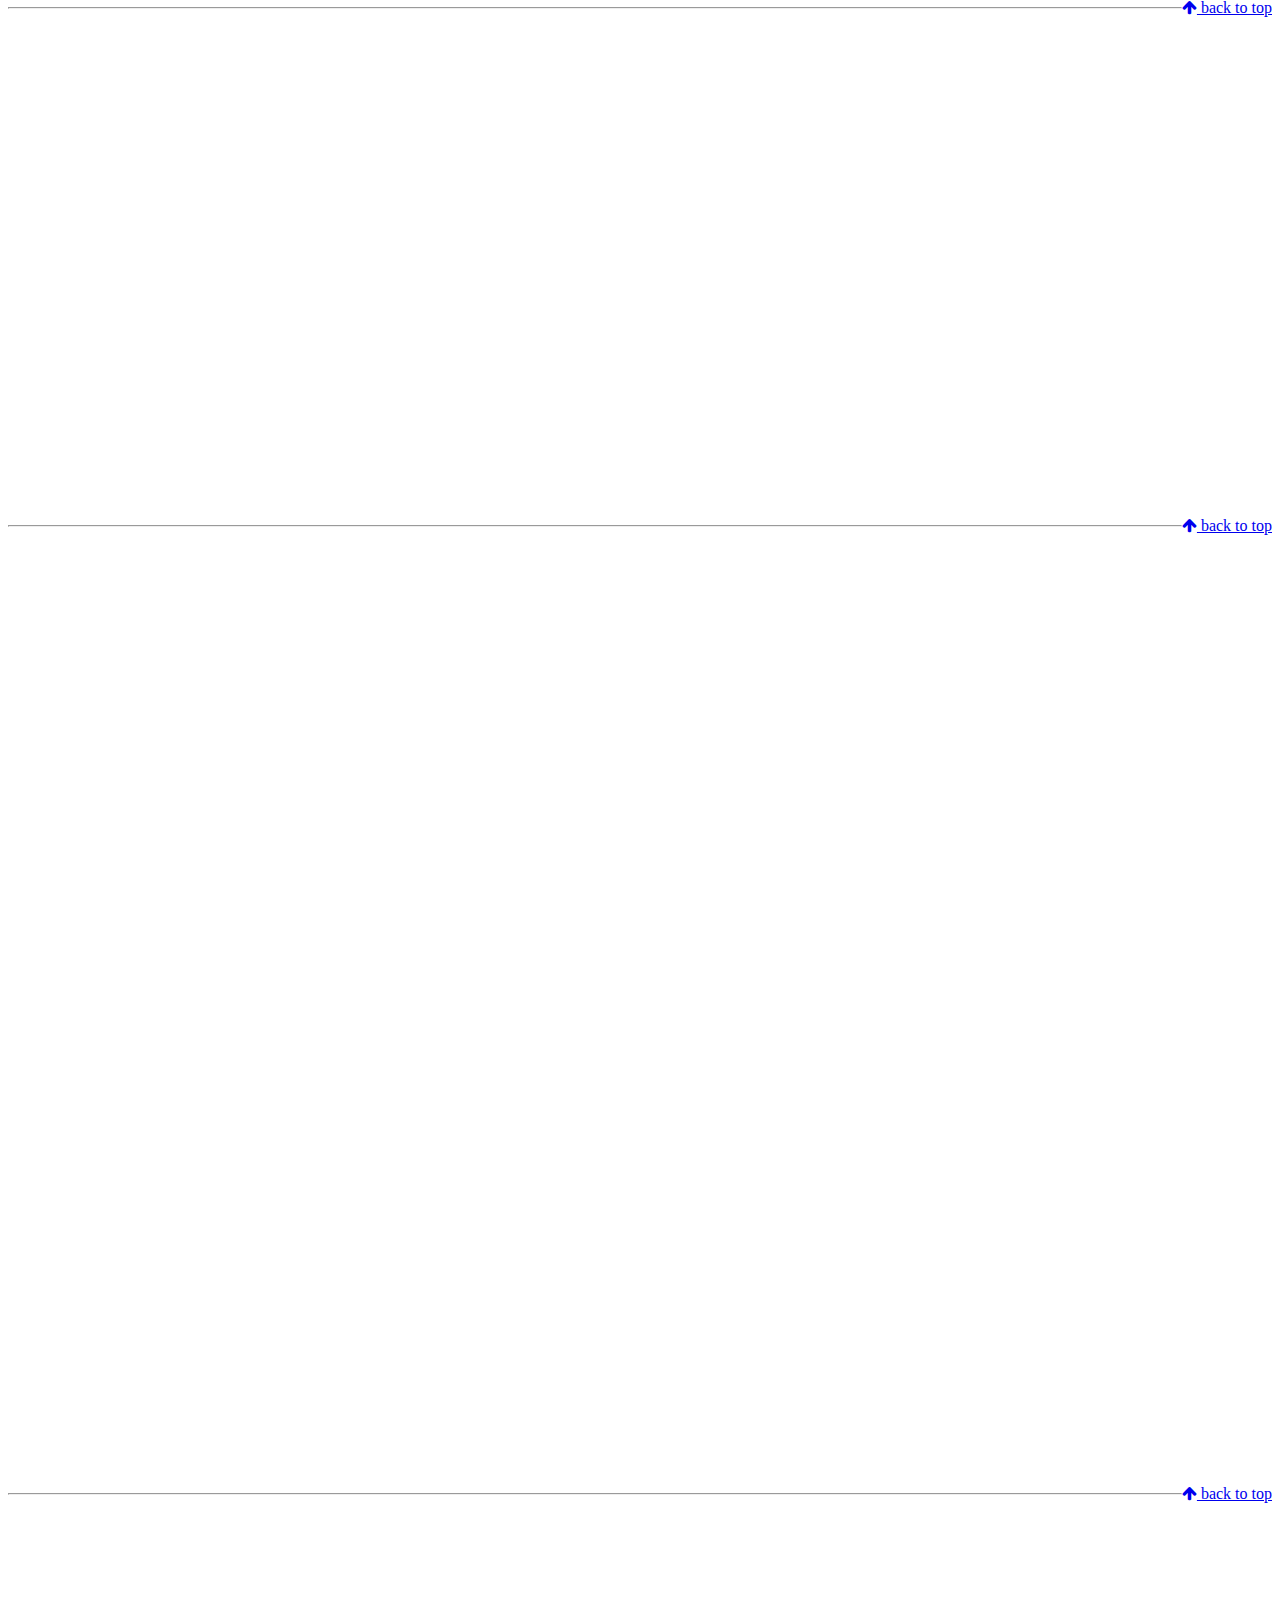
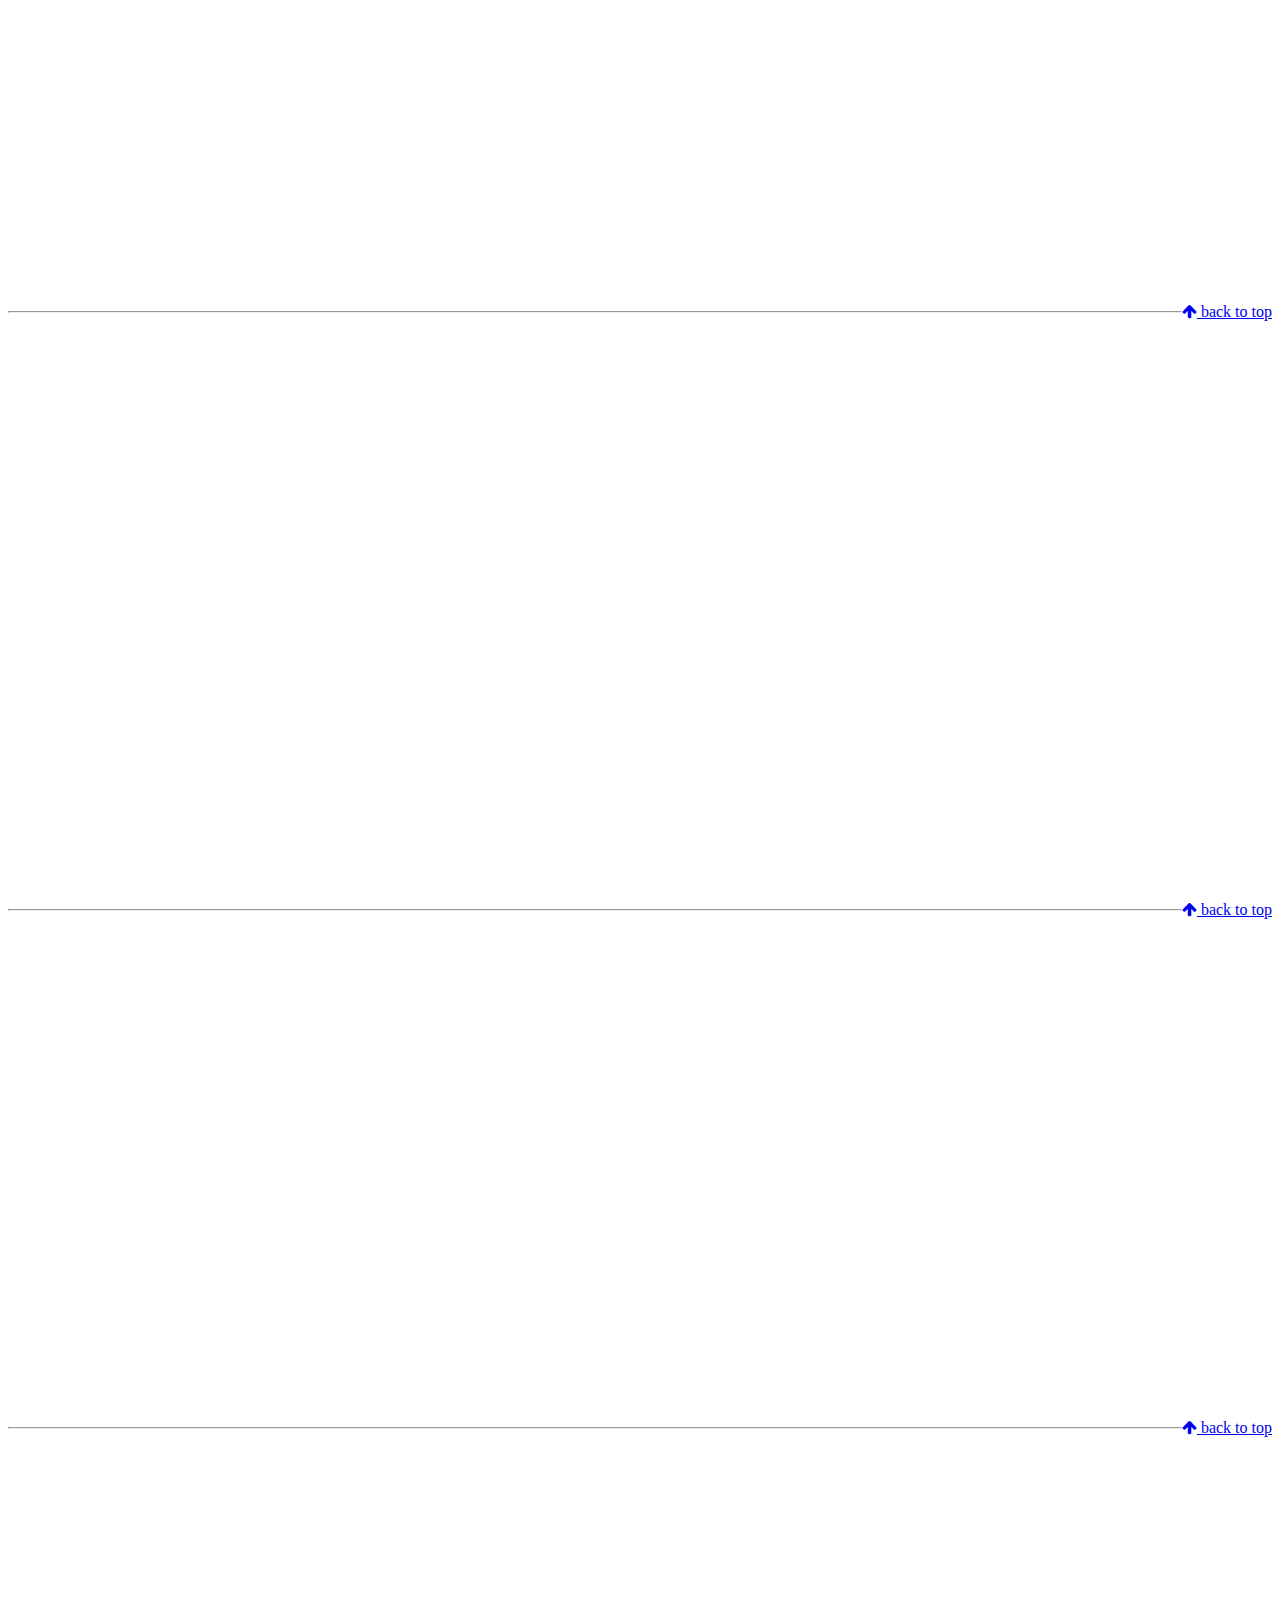
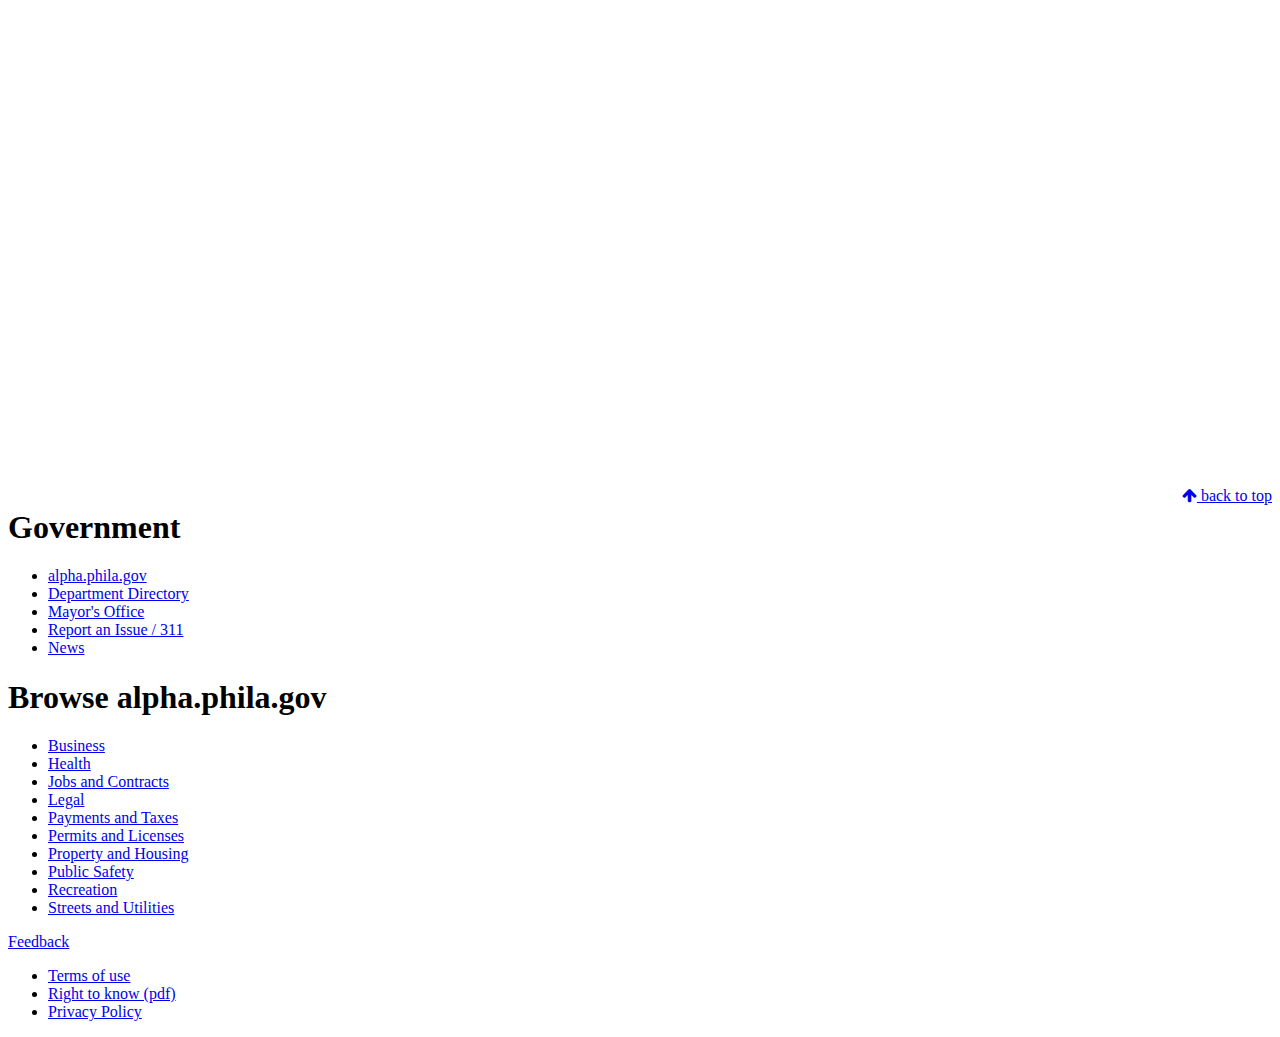
==== commit cbd38715: "spacing fixes" ====
--- a/citywide.html
+++ b/citywide.html
@@ -53,6 +53,7 @@
     div.bottom_toolbar.tab-toolbar-container {
       visibility: hidden!important;
     }
+
   </style>
 
   <!-- Google Tag Manager [phila.gov] -->
@@ -60,7 +61,7 @@
     <iframe src="https://www.googletagmanager.com/ns.html?id=GTM-MC6CR2" height="0" width="0" style="display:none;visibility:hidden"></iframe>
   </noscript>
   <script type="text/javascript">
-    (function (w, d, s, l, i) {
+    (function(w, d, s, l, i) {
       w[l] = w[l] || [];
       w[l].push({
         'gtm.start': new Date().getTime(),
@@ -74,6 +75,7 @@
         'https://www.googletagmanager.com/gtm.js?id=' + i + dl;
       f.parentNode.insertBefore(j, f);
     })(window, document, 'script', 'dataLayer', 'GTM-MC6CR2');
+
   </script>
   <!-- End Google Tag Manager -->
 
@@ -223,13 +225,13 @@
           <hr>
           <!--Cardiovascular-->
           <div id="cardio" class='tableauPlaceholder'>
-            <iframe frameborder="0" scrolling="no" marginheight="0" marginwidth="0" seamless="seamless" allowtransparency="true" width="1004" height="800" style="display: block; margin: 0px; padding: 0px; border: none; width: 1004px; height: 700px;" src="http://public.tableau.com/views/CitywideoverTime/Cardiovascular?:embed=y&amp;:showVizHome=no&amp;:host_url=https%3A%2F%2Fpublic.tableau.com%2F&amp;:tabs=no&amp;:toolbar=no&amp;:animate_transition=yes&amp;:display_static_image=no&amp;:display_spinner=yes&amp;:display_overlay=no&amp;:display_count=no&amp;:showVizHome=no&amp;:showTabs=n&amp;:loadOrderID=0"></iframe>
+            <iframe frameborder="0" scrolling="no" marginheight="0" marginwidth="0" seamless="seamless" allowtransparency="true" width="1004" height="800" style="display: block; margin: 0px; padding: 0px; border: none; width: 1004px; height: 400px;" src="http://public.tableau.com/views/CitywideoverTime/Cardiovascular?:embed=y&amp;:showVizHome=no&amp;:host_url=https%3A%2F%2Fpublic.tableau.com%2F&amp;:tabs=no&amp;:toolbar=no&amp;:animate_transition=yes&amp;:display_static_image=no&amp;:display_spinner=yes&amp;:display_overlay=no&amp;:display_count=no&amp;:showVizHome=no&amp;:showTabs=n&amp;:loadOrderID=0"></iframe>
             <a class="right" href="#top"> <i class="fa fa-arrow-up"></i> back to top</a>
           </div>
           <hr>
           <!--Teen Health-->
           <div id="teen" class=' tableauPlaceholder'>
-            <iframe frameborder="0" scrolling="no" marginheight="0" marginwidth="0" seamless="seamless" allowtransparency="true" width="1004" height="600" style="display: block; margin: 0px; padding: 0px; border: none; width: 1004px; height: 500px;" src="http://public.tableau.com/views/CitywideoverTime/Citywide-Teen?:embed=y&amp;:showVizHome=no&amp;:host_url=https%3A%2F%2Fpublic.tableau.com%2F&amp;:tabs=no&amp;:toolbar=no&amp;:animate_transition=yes&amp;:display_static_image=no&amp;:display_spinner=yes&amp;:display_overlay=no&amp;:display_count=no&amp;:showVizHome=no&amp;:showTabs=n&amp;:loadOrderID=0"></iframe>
+            <iframe frameborder="0" scrolling="no" marginheight="0" marginwidth="0" seamless="seamless" allowtransparency="true" width="1004" height="600" style="display: block; margin: 0px; padding: 0px; border: none; width: 1004px; height: 580px;" src="http://public.tableau.com/views/CitywideoverTime/Citywide-Teen?:embed=y&amp;:showVizHome=no&amp;:host_url=https%3A%2F%2Fpublic.tableau.com%2F&amp;:tabs=no&amp;:toolbar=no&amp;:animate_transition=yes&amp;:display_static_image=no&amp;:display_spinner=yes&amp;:display_overlay=no&amp;:display_count=no&amp;:showVizHome=no&amp;:showTabs=n&amp;:loadOrderID=0"></iframe>
             <a class="right" href="#top"> <i class="fa fa-arrow-up"></i> back to top</a>
           </div>
           <hr>
@@ -242,7 +244,7 @@
 
           <!--HIV Adults-->
           <div id="hiv" class='tableauPlaceholder'>
-            <iframe frameborder="0" scrolling="no" marginheight="0" marginwidth="0" seamless="seamless" allowtransparency="true" width="1004" height="869" style="display: block; margin: 0px; padding: 0px; border: none; width: 1004px; height: 899px;" src="https://public.tableau.com/views/CitywideoverTime/HIV?:embed=y&amp;:showVizHome=no&amp;:host_url=https%3A%2F%2Fpublic.tableau.com%2F&amp;:tabs=no&amp;:toolbar=no&amp;:animate_transition=yes&amp;:display_static_image=no&amp;:display_spinner=no&amp;:display_overlay=no&amp;:display_count=no&amp;:showVizHome=no&amp;:showTabs=n&amp;:loadOrderID=0"></iframe>
+            <iframe frameborder="0" scrolling="no" marginheight="0" marginwidth="0" seamless="seamless" allowtransparency="true" width="1004" height="869" style="display: block; margin: 0px; padding: 0px; border: none; width: 1004px; height: 650px;" src="https://public.tableau.com/views/CitywideoverTime/HIV?:embed=y&amp;:showVizHome=no&amp;:host_url=https%3A%2F%2Fpublic.tableau.com%2F&amp;:tabs=no&amp;:toolbar=no&amp;:animate_transition=yes&amp;:display_static_image=no&amp;:display_spinner=no&amp;:display_overlay=no&amp;:display_count=no&amp;:showVizHome=no&amp;:showTabs=n&amp;:loadOrderID=0"></iframe>
             <a class="right" href="#top"> <i class="fa fa-arrow-up"></i> back to top</a>
           </div>
 
@@ -255,11 +257,11 @@
             <div id="poor-health">
               <iframe seamless="true" width="100%" height="800px" scrolling="no" frameborder="0" src="https://docs.google.com/spreadsheets/d/d/1Ry_IEQ24jGZrHgIlxKB9iCiVkVj9kLNxqFRlO9N7fLM/pubchart?oid=1726618753&amp;format=interactive"></iframe>
 -->
-        </div>
-
-      </div>
-
-  </div>
+
+
+        </div>
+
+      </div>
   </div>
   </article>
   </div>
@@ -322,4 +324,4 @@
   <script src="//cityofphiladelphia.github.io/patterns/dist/0.12.5/js/patterns.min.js"></script>
 </body>
 
-</html>+</html>
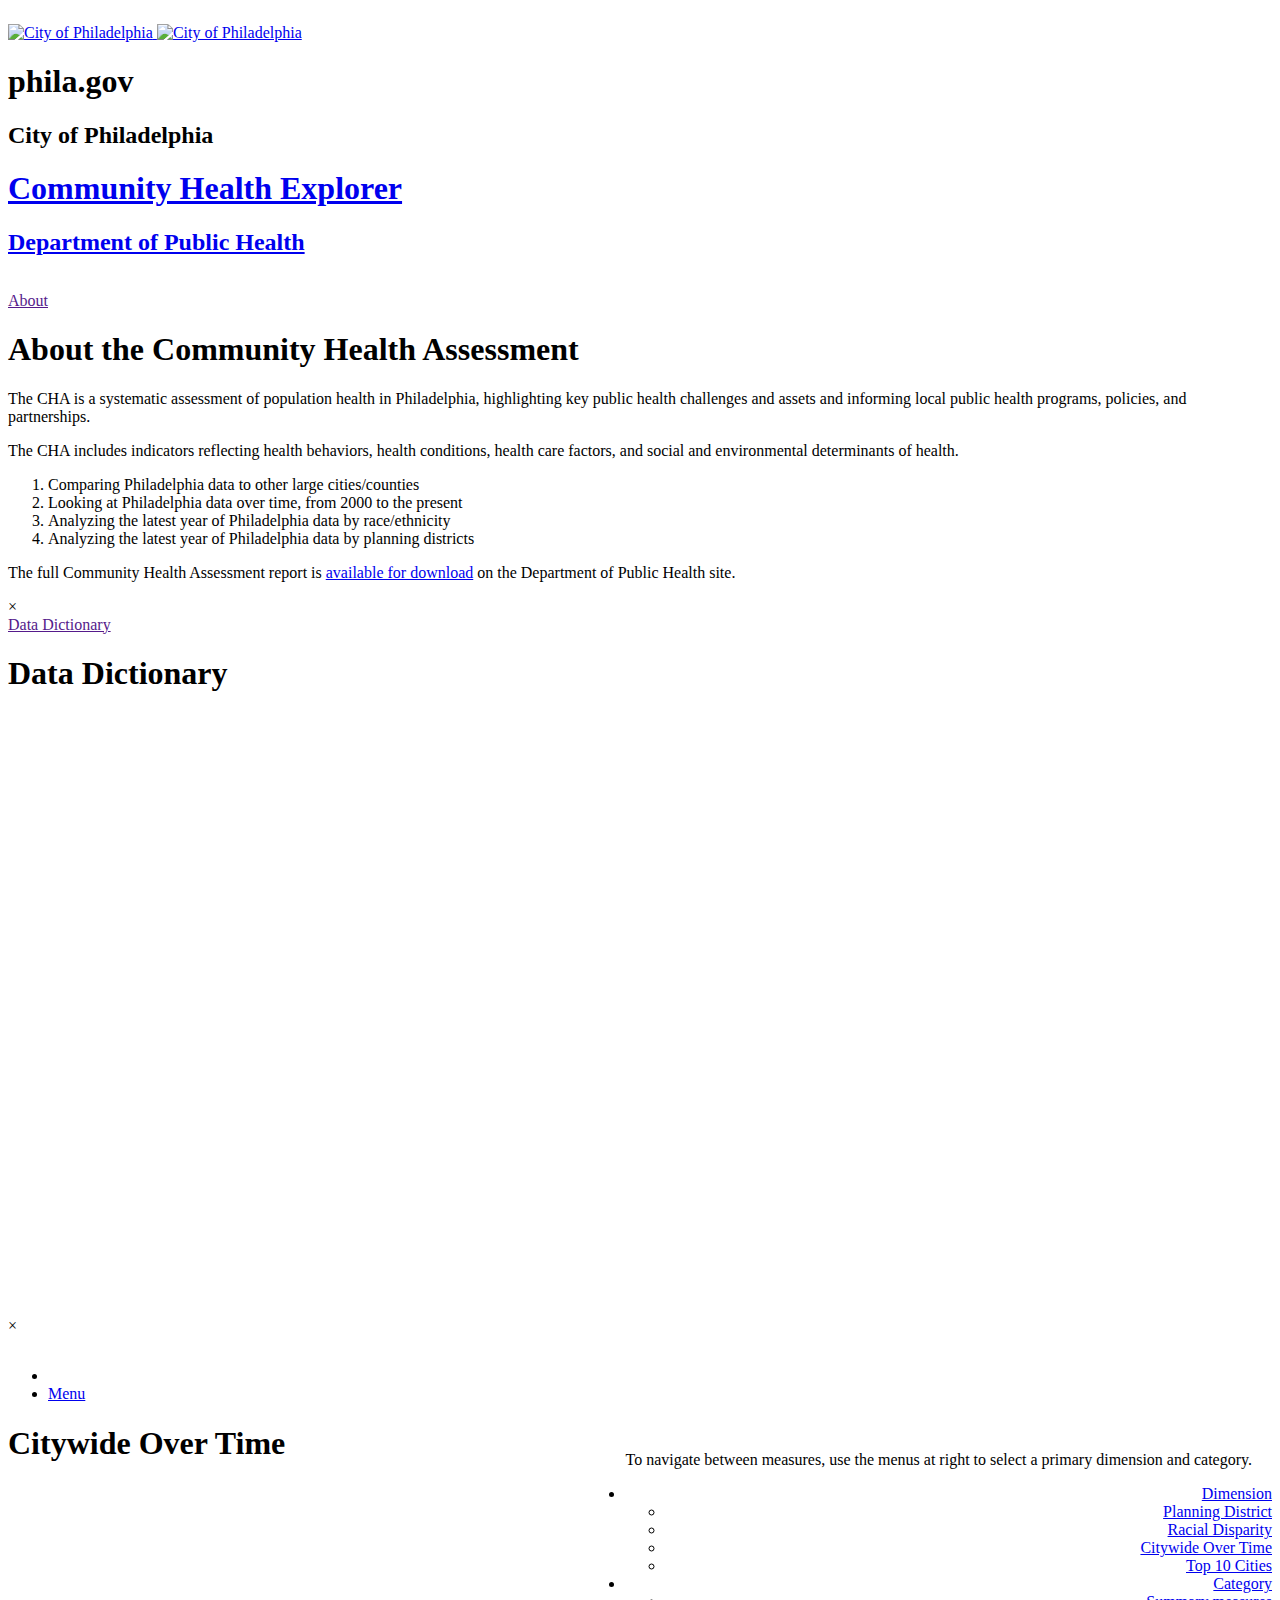
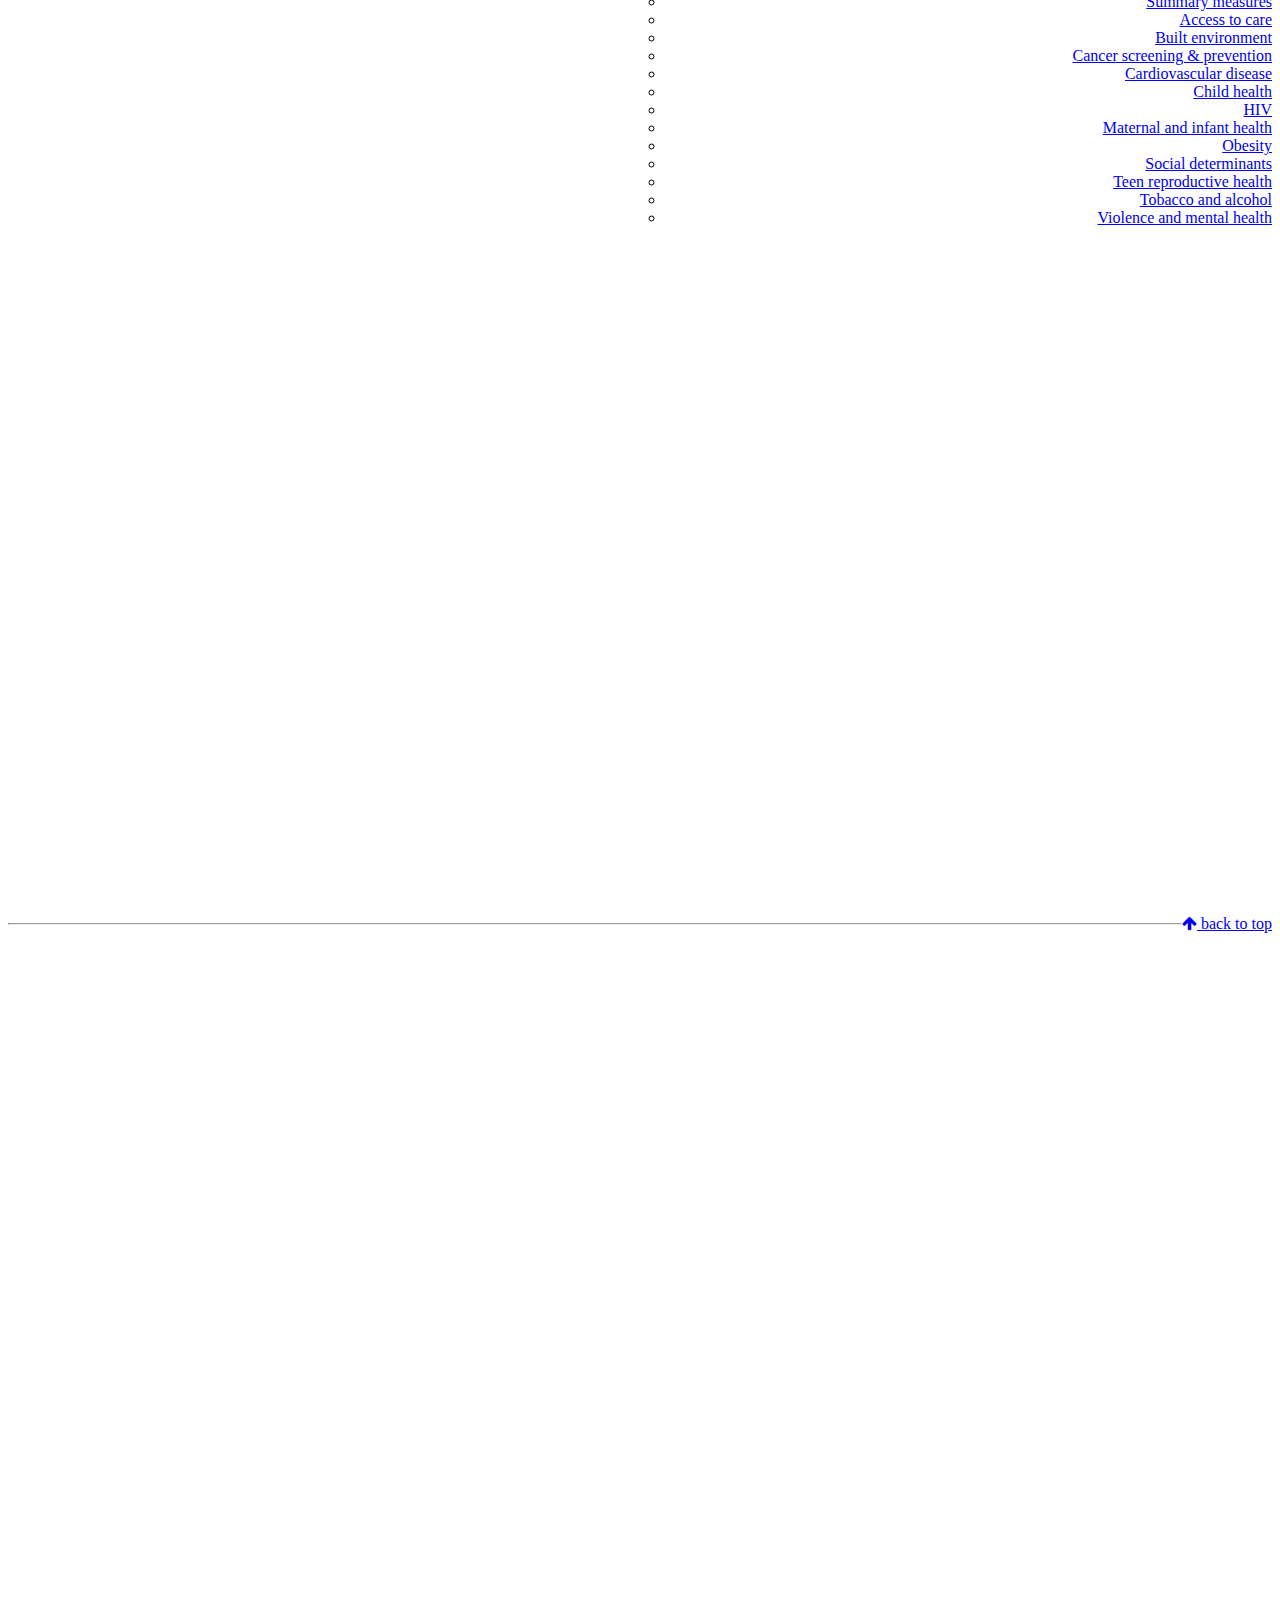
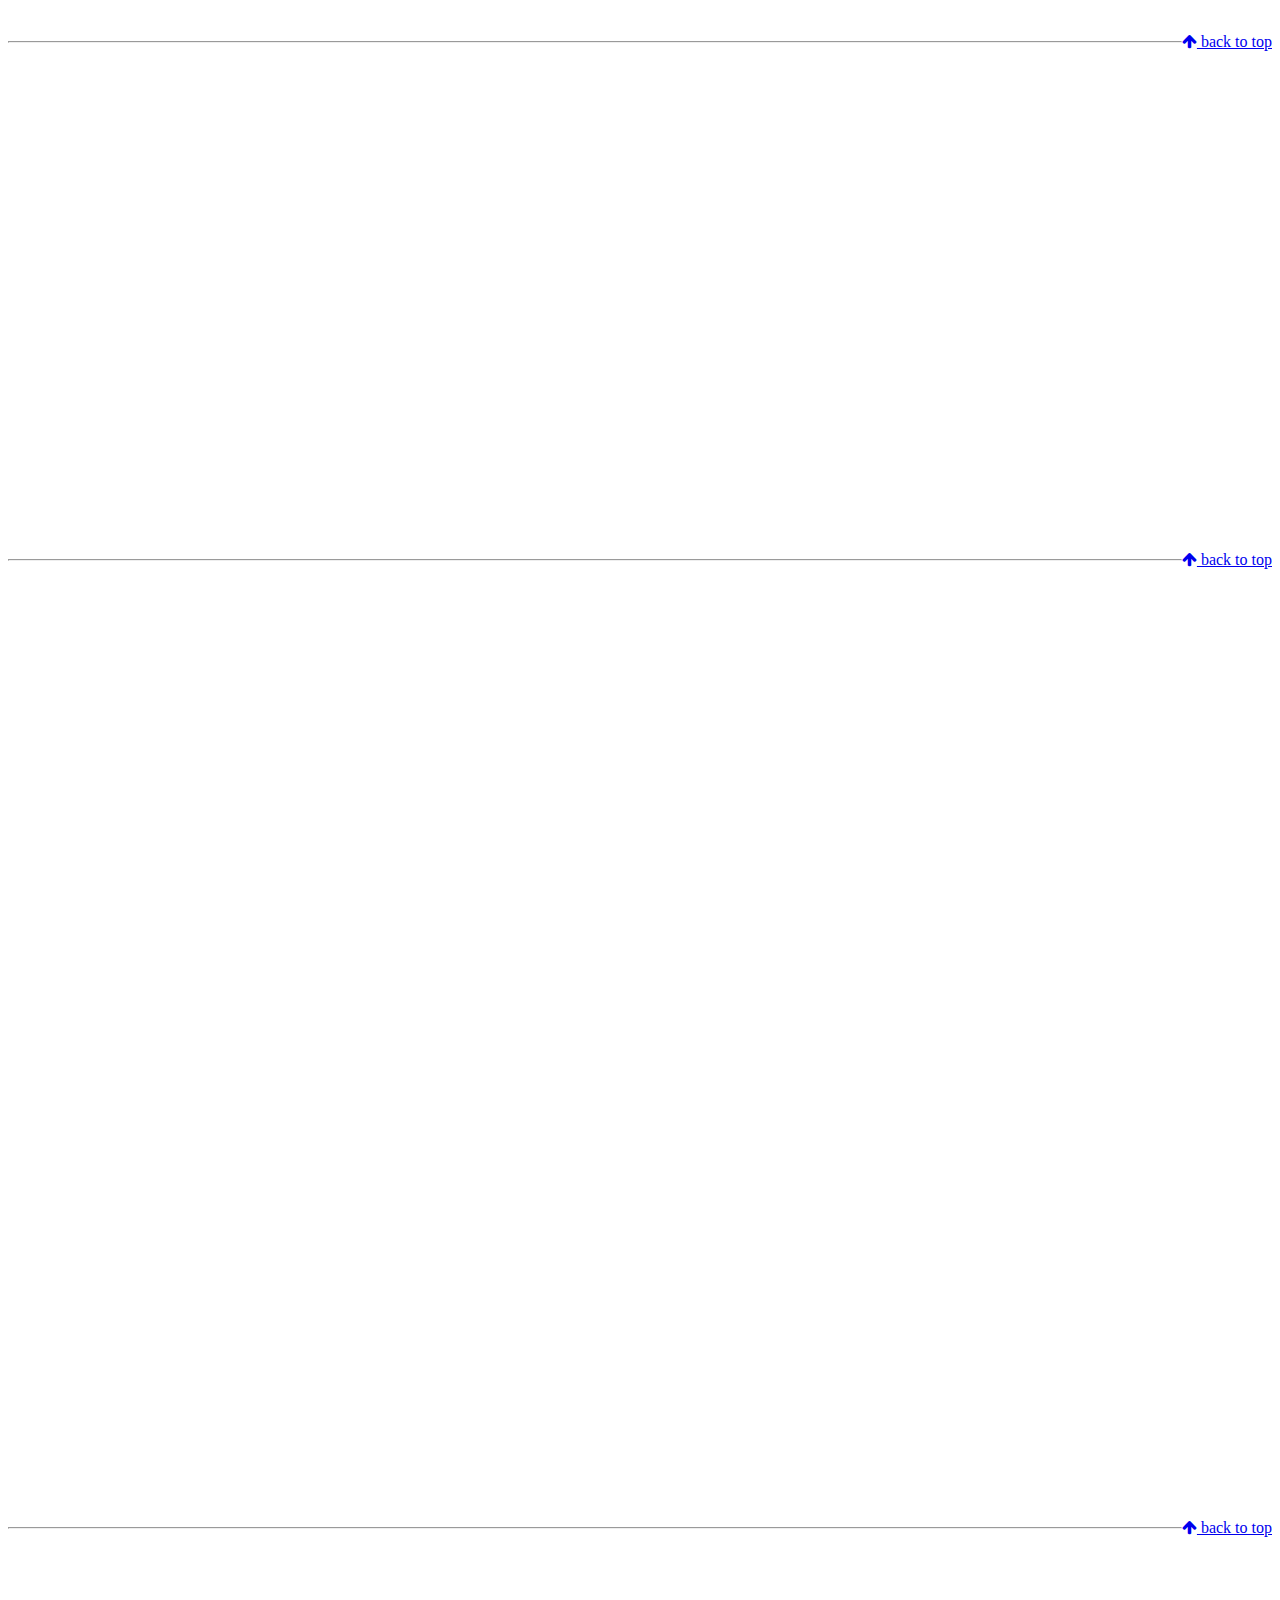
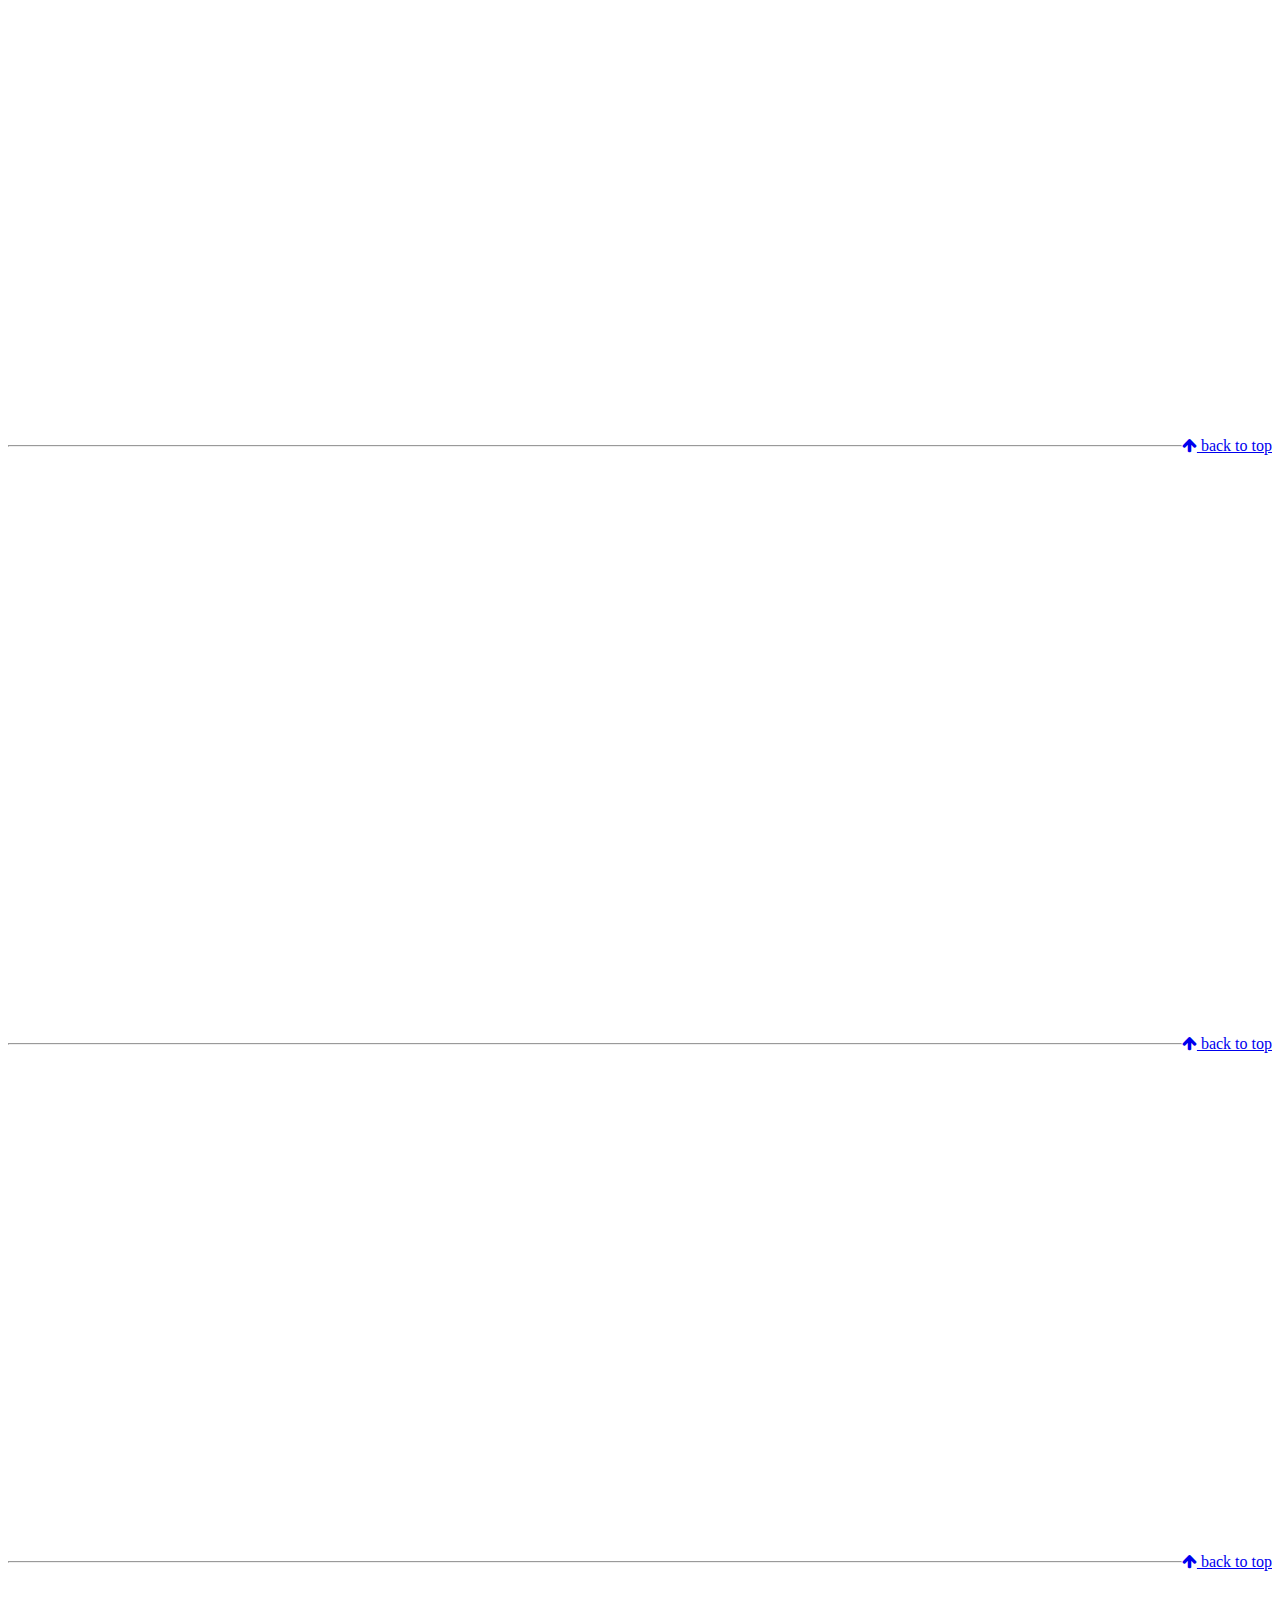
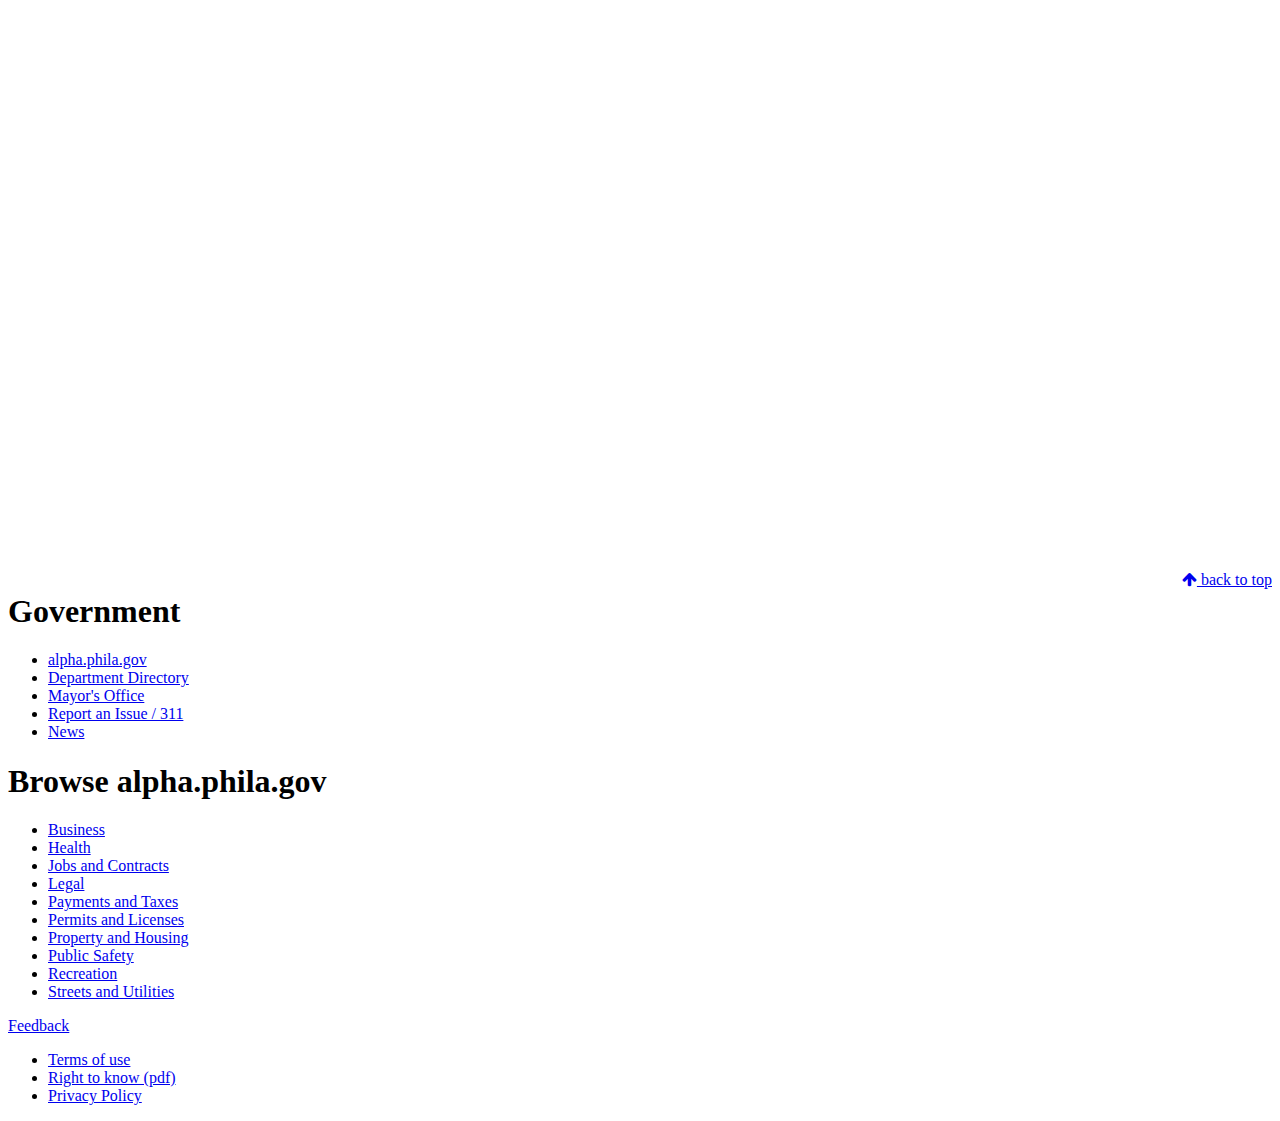
==== commit 5b7c03b5: "add link to CHA report on Public Health website" ====
--- a/citywide.html
+++ b/citywide.html
@@ -120,6 +120,7 @@
                 <li>Analyzing the latest year of Philadelphia data by race/ethnicity</li>
                 <li>Analyzing the latest year of Philadelphia data by planning districts</li>
               </ol>
+              <p>The full Community Health Assessment report is <a href="http://www.phila.gov/health/commissioner/DataResearch.html" target="_blank" >available for download</a> on the Department of Public Health site.</p>
               <a class="close-reveal-modal" aria-label="Close">&#215;</a>
             </div>
             <a href="" data-reveal-id="dictionary" class="button">Data Dictionary</a>
@@ -162,32 +163,21 @@
               <li class="has-dropdown">
                 <a href="#/">Category</a>
                 <ul class="dropdown">
-                  <a href="#/"></a>
-                  <!--
-<ul class="dropdown">
-<li><a href="#/">3rd level</a></li>
-</ul>
--->
+                  <li><a href="#summary">Summary measures</a></li>
+                  <li><a href="#access">Access to care</a></li>
+                  <li><a href="#built">Built environment</a></li>
+                  <li><a href="#cancer">Cancer screening & prevention</a></li>
+                  <li><a href="#cardio">Cardiovascular disease</a></li>
+                  <li><a href="#maternal">Child health</a></li>
+                  <li><a href="#hiv">HIV</a></li>
+                  <li><a href="#maternal">Maternal and infant health</a></li>
+                  <li><a href="#tobacco">Obesity</a></li>
+                  <li><a href="#social">Social determinants</a></li>
+                  <li><a href="#teen">Teen reproductive health</a></li>
+                  <li><a href="#tobacco">Tobacco and alcohol</a></li>
+                  <li><a href="#violence">Violence and mental health</a></li>
+                </ul>
               </li>
-              <li><a href="#summary">Summary measures</a></li>
-              <li><a href="#">Access to care</a></li>
-              <li><a href="#built">Built environment</a></li>
-              <li><a href="#cancer">Cancer screening & prevention</a></li>
-              <li><a href="#cardio">Cardiovascular disease</a></li>
-              <li><a href="#maternal">Child health</a></li>
-              <li><a href="#hiv">HIV</a></li>
-              <li><a href="#maternal">Maternal and infant health</a></li>
-              <li><a href="#tobacco">Obesity</a></li>
-              <li><a href="#social">Social determinants</a></li>
-              <li><a href="#teen">Teen reproductive health</a></li>
-              <li><a href="#tobacco">Tobacco and alcohol</a></li>
-              <li><a href="#violence">Violence and mental health</a></li>
-
-              <!--
-<li><a href="#/">Link</a></li>
-<li><a href="#/">Link</a></li>
--->
-              </ul>
           </section>
         </nav>
       </div>
@@ -225,7 +215,7 @@
           <hr>
           <!--Cardiovascular-->
           <div id="cardio" class='tableauPlaceholder'>
-            <iframe frameborder="0" scrolling="no" marginheight="0" marginwidth="0" seamless="seamless" allowtransparency="true" width="1004" height="800" style="display: block; margin: 0px; padding: 0px; border: none; width: 1004px; height: 400px;" src="http://public.tableau.com/views/CitywideoverTime/Cardiovascular?:embed=y&amp;:showVizHome=no&amp;:host_url=https%3A%2F%2Fpublic.tableau.com%2F&amp;:tabs=no&amp;:toolbar=no&amp;:animate_transition=yes&amp;:display_static_image=no&amp;:display_spinner=yes&amp;:display_overlay=no&amp;:display_count=no&amp;:showVizHome=no&amp;:showTabs=n&amp;:loadOrderID=0"></iframe>
+            <iframe frameborder="0" scrolling="no" marginheight="0" marginwidth="0" seamless="seamless" allowtransparency="true" width="1004" height="800" style="display: block; margin: 0px; padding: 0px; border: none; width: 1004px; height: 500px;" src="http://public.tableau.com/views/CitywideoverTime/Cardiovascular?:embed=y&amp;:showVizHome=no&amp;:host_url=https%3A%2F%2Fpublic.tableau.com%2F&amp;:tabs=no&amp;:toolbar=no&amp;:animate_transition=yes&amp;:display_static_image=no&amp;:display_spinner=yes&amp;:display_overlay=no&amp;:display_count=no&amp;:showVizHome=no&amp;:showTabs=n&amp;:loadOrderID=0"></iframe>
             <a class="right" href="#top"> <i class="fa fa-arrow-up"></i> back to top</a>
           </div>
           <hr>
@@ -244,20 +234,10 @@
 
           <!--HIV Adults-->
           <div id="hiv" class='tableauPlaceholder'>
-            <iframe frameborder="0" scrolling="no" marginheight="0" marginwidth="0" seamless="seamless" allowtransparency="true" width="1004" height="869" style="display: block; margin: 0px; padding: 0px; border: none; width: 1004px; height: 650px;" src="https://public.tableau.com/views/CitywideoverTime/HIV?:embed=y&amp;:showVizHome=no&amp;:host_url=https%3A%2F%2Fpublic.tableau.com%2F&amp;:tabs=no&amp;:toolbar=no&amp;:animate_transition=yes&amp;:display_static_image=no&amp;:display_spinner=no&amp;:display_overlay=no&amp;:display_count=no&amp;:showVizHome=no&amp;:showTabs=n&amp;:loadOrderID=0"></iframe>
-            <a class="right" href="#top"> <i class="fa fa-arrow-up"></i> back to top</a>
-          </div>
-
-          <!--
-          <div id="expectancy">
-            <iframe seamless="true" width="100%" height="800px" scrolling="no" frameborder="0" src="https://docs.google.com/spreadsheets/d/1Ry_IEQ24jGZrHgIlxKB9iCiVkVj9kLNxqFRlO9N7fLM/pubchart?oid=1726618753&amp;format=interactive"></iframe>
-            <div id="premature-death">
-              <iframe seamless="true" width="100%" height="800px" scrolling="no" frameborder="0" src="https://docs.google.com/spreadsheets/d/1Ry_IEQ24jGZrHgIlxKB9iCiVkVj9kLNxqFRlO9N7fLM/pubchart?oid=746473195&format=interactive"></iframe>
-            </div>
-            <div id="poor-health">
-              <iframe seamless="true" width="100%" height="800px" scrolling="no" frameborder="0" src="https://docs.google.com/spreadsheets/d/d/1Ry_IEQ24jGZrHgIlxKB9iCiVkVj9kLNxqFRlO9N7fLM/pubchart?oid=1726618753&amp;format=interactive"></iframe>
--->
-
+            <iframe frameborder="0" scrolling="no" marginheight="0" marginwidth="0" seamless="seamless" allowtransparency="true" width="1004" height="869" style="display: block; margin: 0px; padding: 0px; border: none; width: 1004px; height: 600px;" src="https://public.tableau.com/views/CitywideoverTime/HIV?:embed=y&amp;:showVizHome=no&amp;:host_url=https%3A%2F%2Fpublic.tableau.com%2F&amp;:tabs=no&amp;:toolbar=no&amp;:animate_transition=yes&amp;:display_static_image=no&amp;:display_spinner=no&amp;:display_overlay=no&amp;:display_count=no&amp;:showVizHome=no&amp;:showTabs=n&amp;:loadOrderID=0"></iframe>
+            <a class="right" href="#top"> <i class="fa fa-arrow-up"></i> back to top</a>
+          </div>
+          <!--Need Obesity, Violence and Built Environment-->
 
         </div>
 
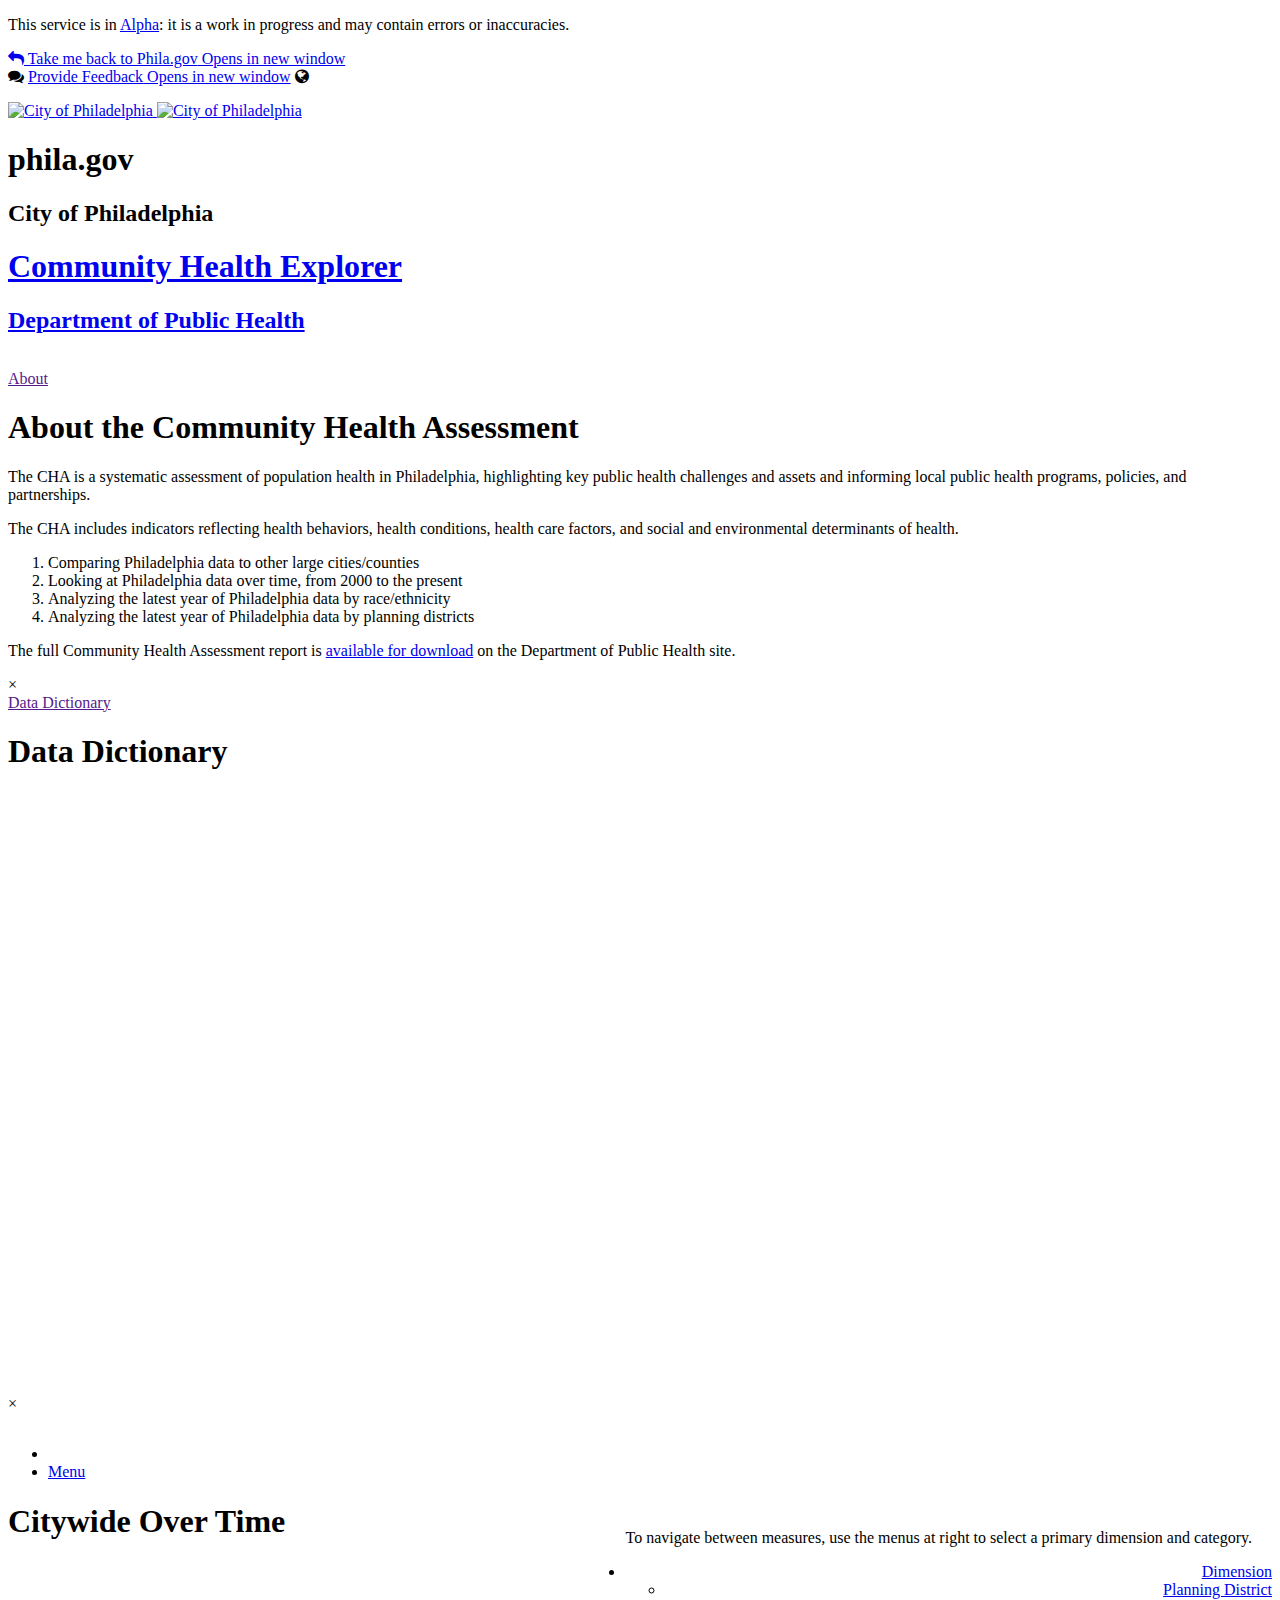
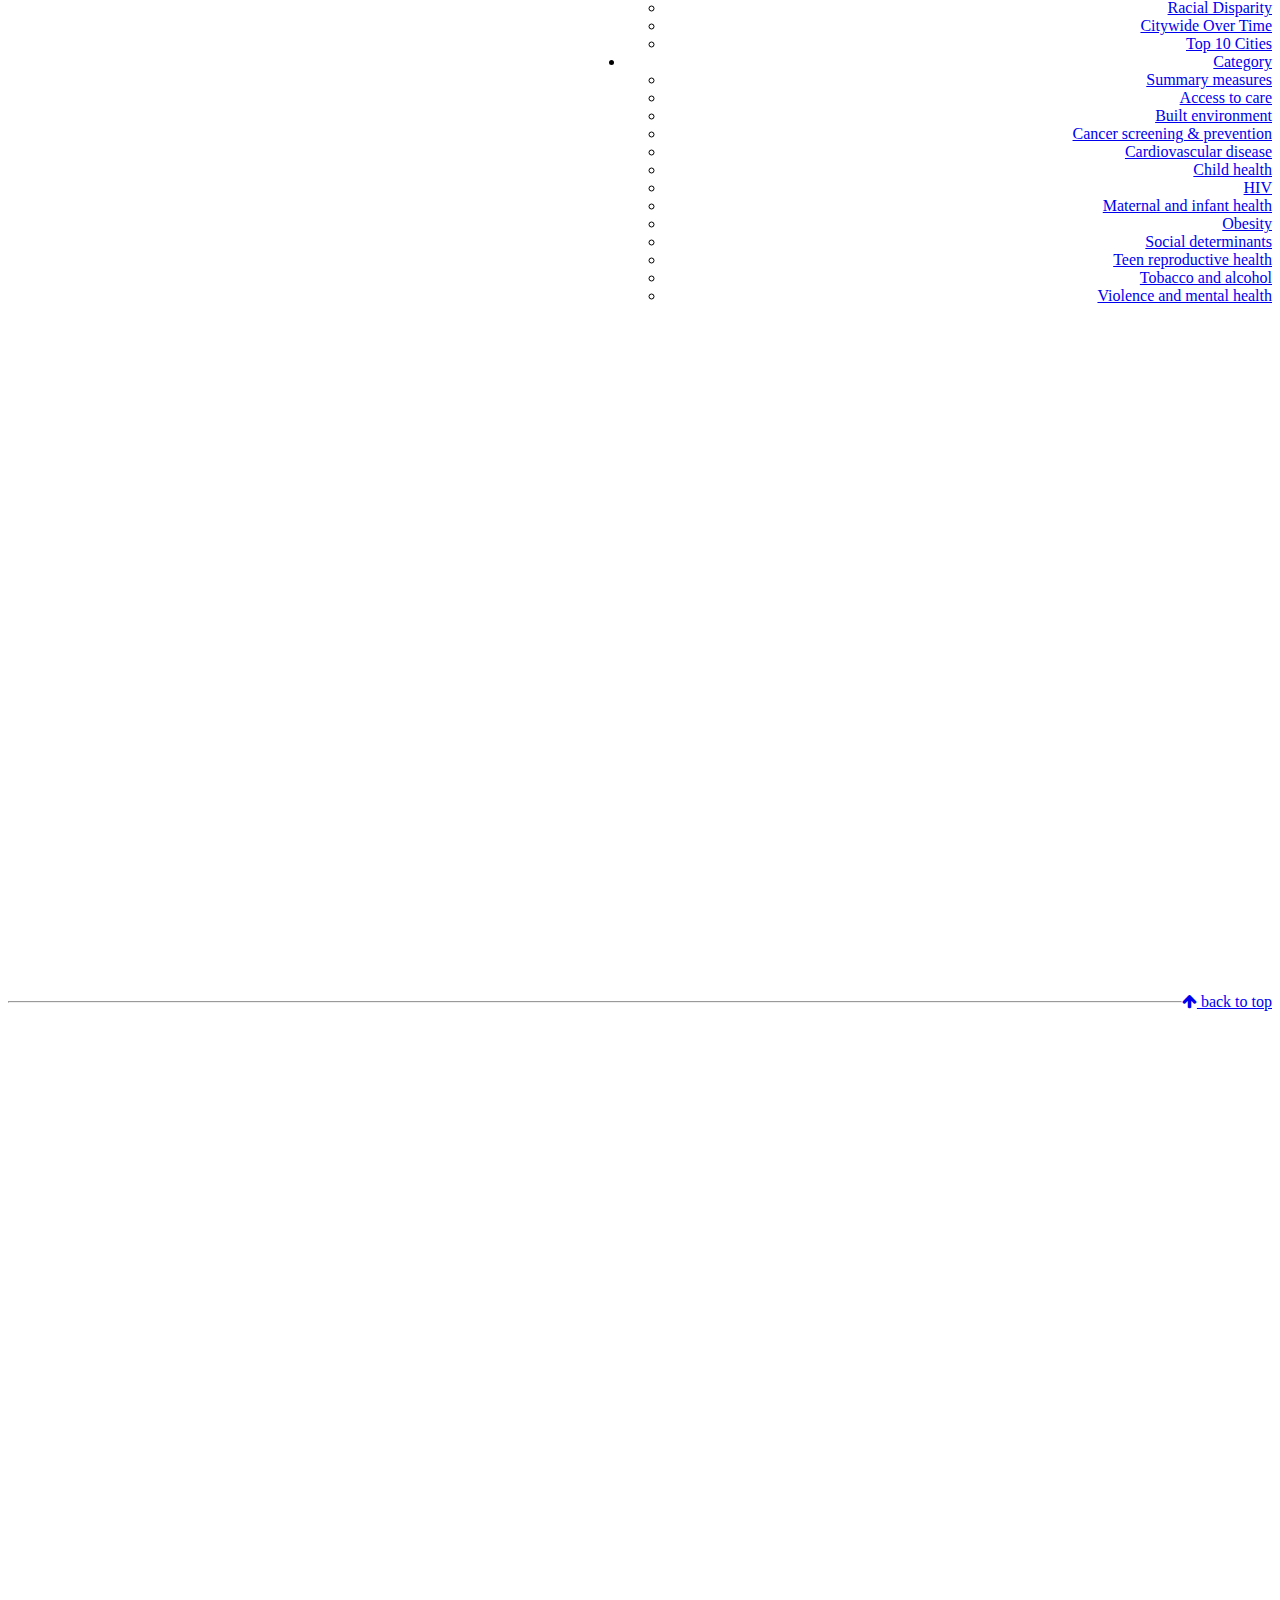
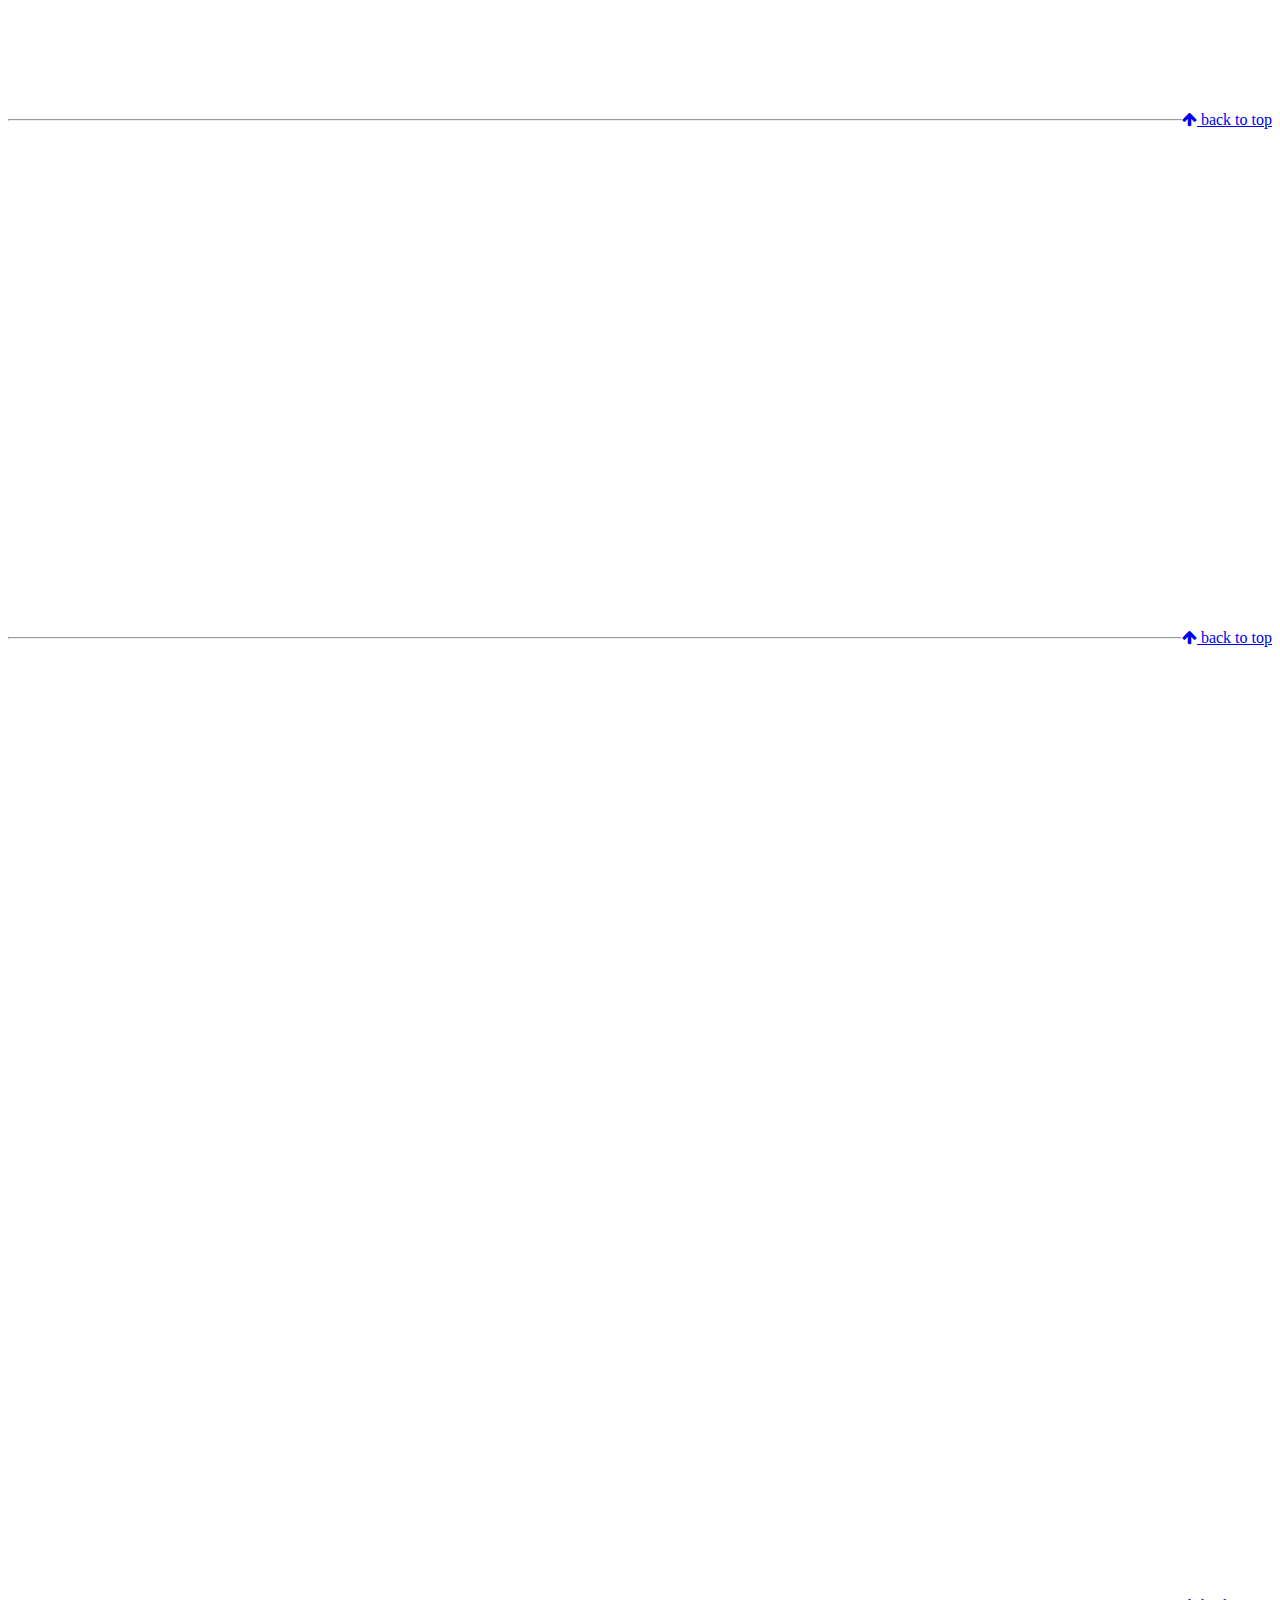
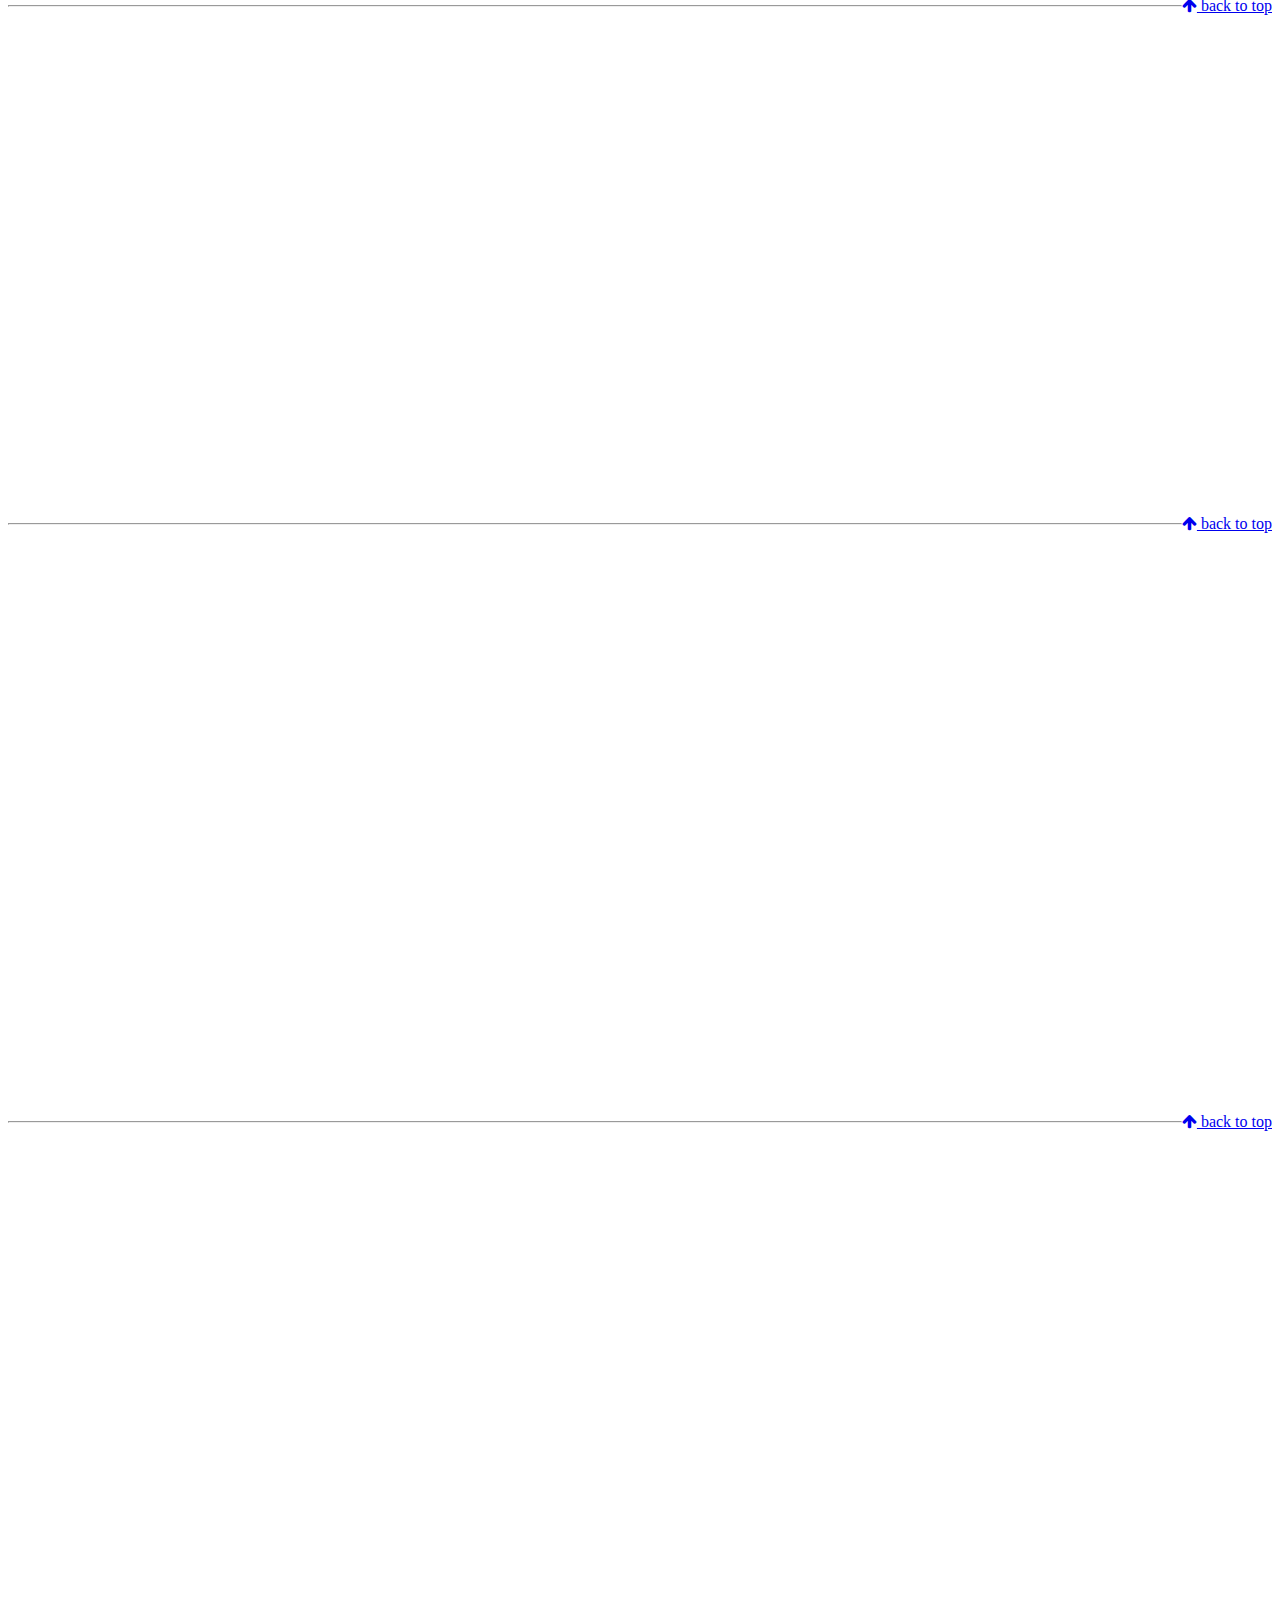
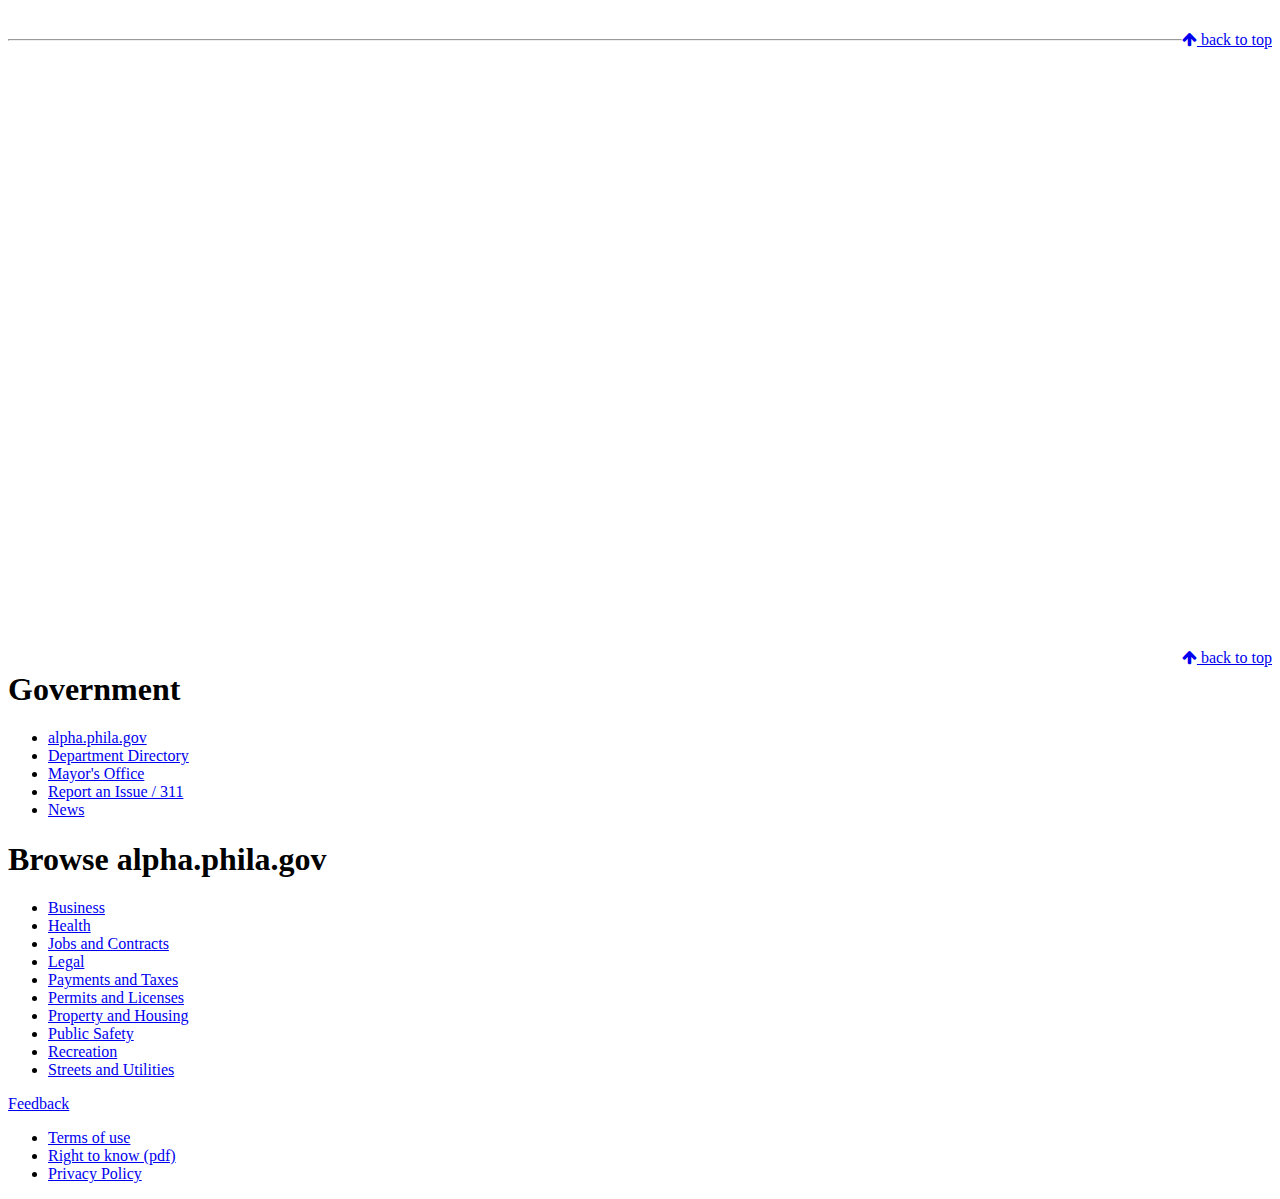
==== commit 2ff5b2a8: "add alpha alert for duration of development" ====
--- a/citywide.html
+++ b/citywide.html
@@ -78,9 +78,34 @@
 
   </script>
   <!-- End Google Tag Manager -->
+  
+  <!-- ALPHA ALERT (remove for launch)-->
+  <div id="alpha-alert">
+    <div class="row full">
+      <div class="large-15 columns">
+        <p>This service is in <a href="http://alpha.phila.gov/about/">Alpha</a>: it is a work in progress and may contain errors or inaccuracies.</p>
+        <a class="go-back small-text" href="http://phila.gov" target="_blank">
+          <i class="fa fa-reply"></i> Take me back to Phila.gov<span class="accessible"> Opens in new window</span></a>
+      </div>
+      <div class="large-9 columns contact">
+        <i class="fa fa-comments"></i> <a class="feedback" href="#/" target="_blank">Provide Feedback<span class="accessible"> Opens in new window</span></a>
+        <i class="fa fa-globe"></i>
+        <div id="google_translate_element"></div>
+        <script type="text/javascript">
+          function googleTranslateElementInit() {
+            new google.translate.TranslateElement({
+              pageLanguage: 'en',
+              layout: google.translate.TranslateElement.InlineLayout.SIMPLE
+            }, 'google_translate_element');
+          }
+        </script>
+        <script type="text/javascript" src="//translate.google.com/translate_a/element.js?cb=googleTranslateElementInit"></script>
+      </div>
+    </div>
+  </div>
+  <!--END ALERT-->
 
   <div class="full" id="application">
-
     <!-- Begin .header -->
     <!-- Begin header -->
     <header data-swiftype-index='false' class="site-header app" role="banner">
@@ -189,14 +214,14 @@
           <!-- main content here-->
           <h1>Citywide Over Time</h1>
           <!--Summary Measures-->
-          <div id="summary">
+          <div id="summary" class='tableauPlaceholder'>
             <iframe frameborder="0" scrolling="no" marginheight="0" marginwidth="0" seamless="seamless" allowtransparency="true" width="1004" height="869" style="display: block; margin: 0px; padding: 0px; border: none; width: 1004px; height: 660px;" src="http://public.tableau.com/views/CitywideoverTime/Citywide-Summary?:embed=y&amp;:showVizHome=no&amp;:host_url=https%3A%2F%2Fpublic.tableau.com%2F&amp;:tabs=no&amp;:toolbar=no&amp;:animate_transition=yes&amp;:display_static_image=no&amp;:display_spinner=yes&amp;:display_overlay=no&amp;:display_count=no&amp;:showVizHome=no&amp;:showTabs=n&amp;:loadOrderID=0"></iframe>
             <br>
             <a class="right" href="#top"> <i class="fa fa-arrow-up"></i> back to top</a>
           </div>
           <hr>
           <!--Access to Care-->
-          <div id="access">
+          <div id="access" class='tableauPlaceholder'>
             <iframe frameborder="0" scrolling="no" marginheight="0" marginwidth="0" seamless="seamless" allowtransparency="true" width="1004" height="869" style="display: block; margin: 0px; padding: 0px; border: none; width: 1004px; height: 700px;" src="http://public.tableau.com/views/CitywideoverTime/Access-to-care?:embed=y&amp;:showVizHome=no&amp;:host_url=https%3A%2F%2Fpublic.tableau.com%2F&amp;:tabs=no&amp;:toolbar=no&amp;:animate_transition=yes&amp;:display_static_image=no&amp;:display_spinner=yes&amp;:display_overlay=no&amp;:display_count=no&amp;:showVizHome=no&amp;:showTabs=n&amp;:loadOrderID=0"></iframe>
             <a class="right" href="#top"> <i class="fa fa-arrow-up"></i> back to top</a>
           </div>
